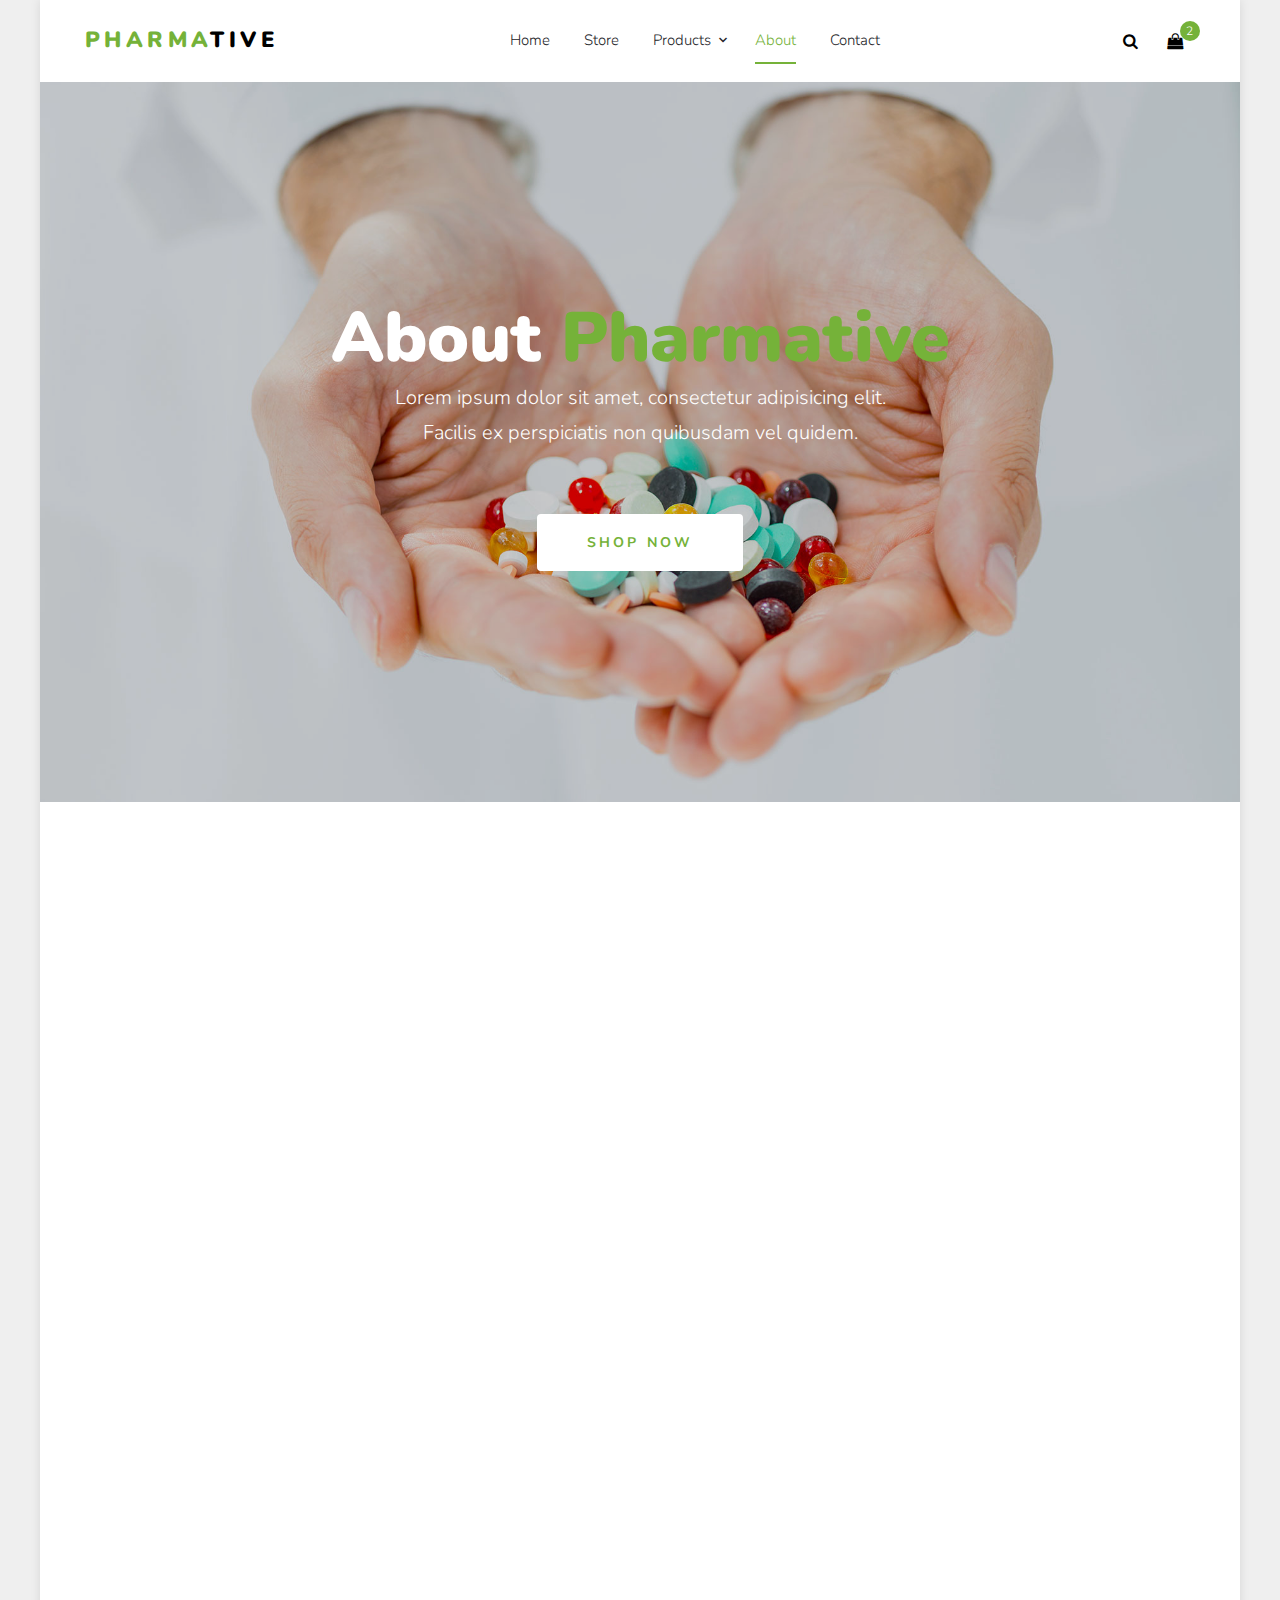
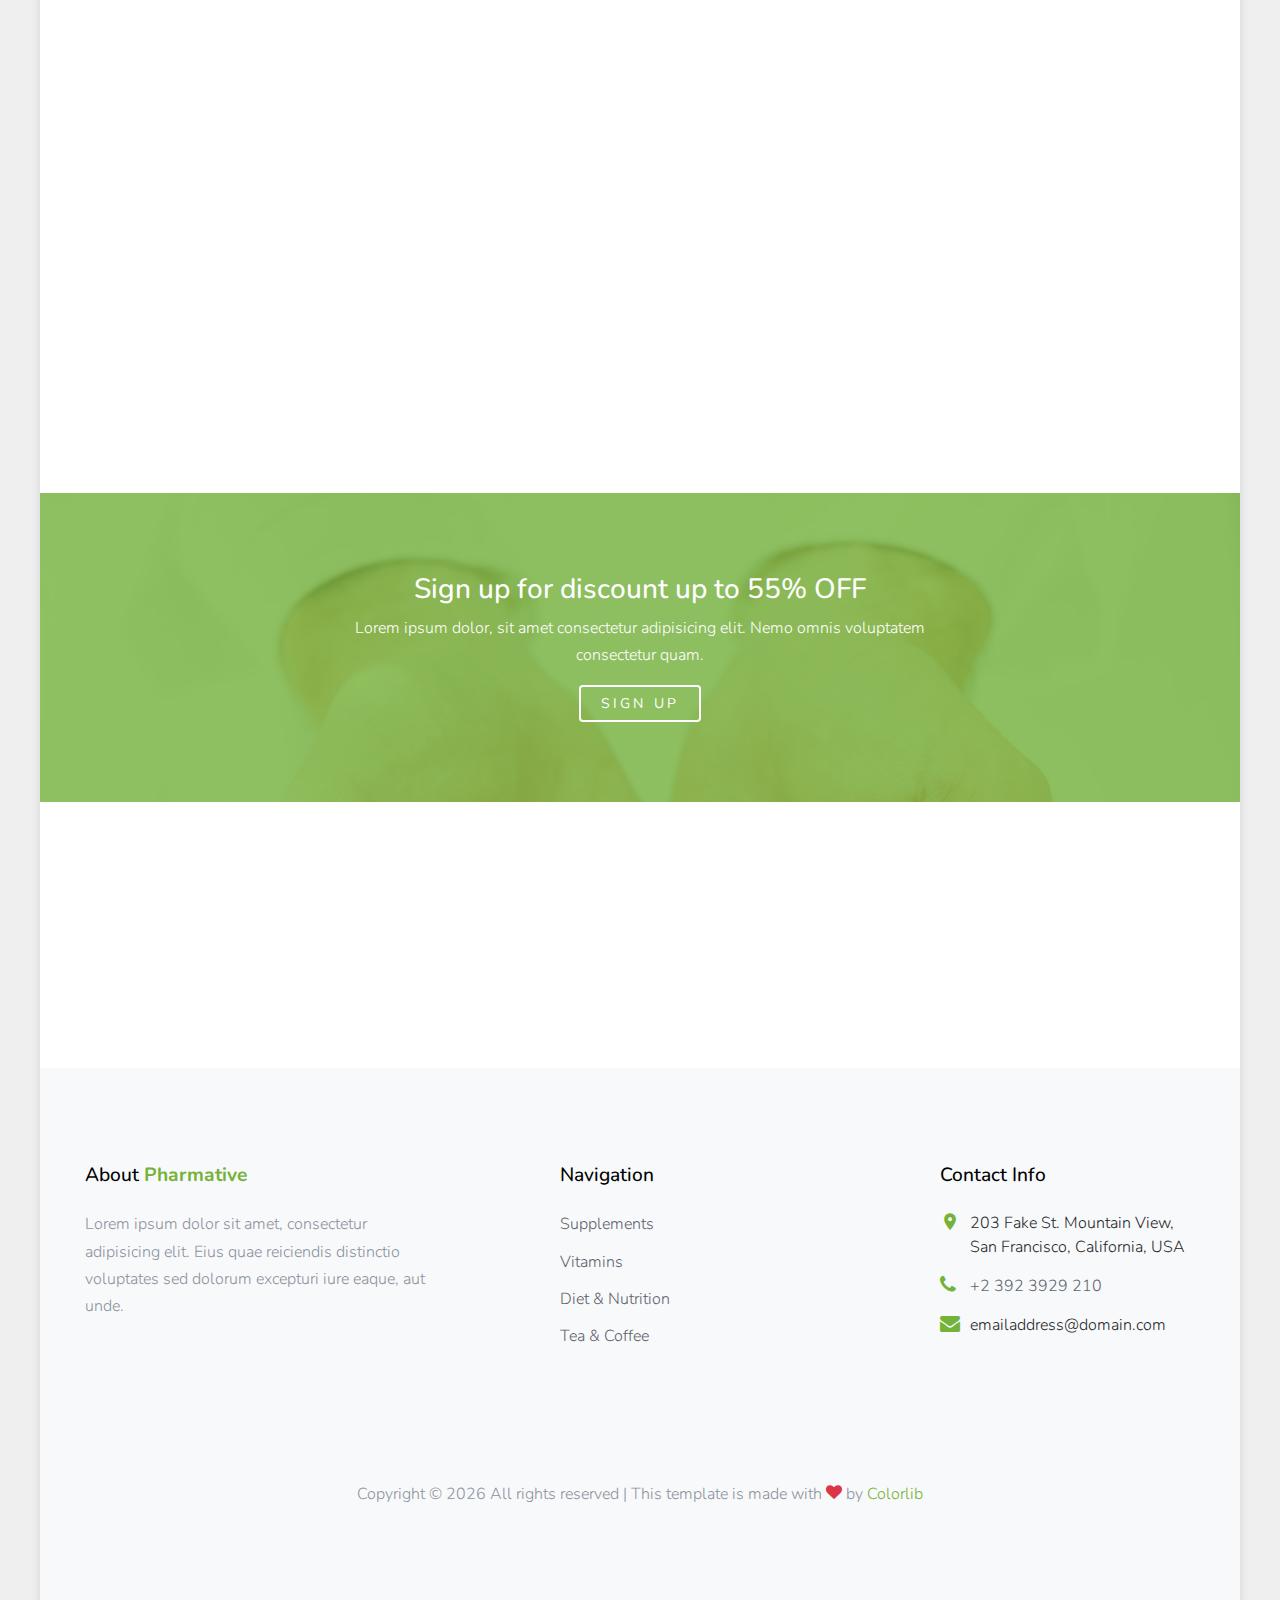
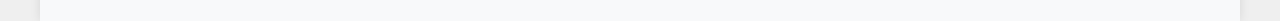
==== about.html @ bbf59eeb "commit 2" ====
<!DOCTYPE html>
<html lang="en">

<head>
  <title>Pharmative &mdash; Colorlib Template</title>
  <meta charset="utf-8">
  <meta name="viewport" content="width=device-width, initial-scale=1, shrink-to-fit=no">

  <link href="https://fonts.googleapis.com/css2?family=Nunito:wght@400;700&display=swap" rel="stylesheet">
  <link rel="stylesheet" href="fonts/icomoon/style.css">

  <link rel="stylesheet" href="css/bootstrap.min.css">
  <link rel="stylesheet" href="fonts/flaticon/font/flaticon.css">
  <link rel="stylesheet" href="css/magnific-popup.css">
  <link rel="stylesheet" href="css/jquery-ui.css">
  <link rel="stylesheet" href="css/owl.carousel.min.css">
  <link rel="stylesheet" href="css/owl.theme.default.min.css">


  <link rel="stylesheet" href="css/aos.css">

  <link rel="stylesheet" href="css/style.css">

</head>

<body>

  <div class="site-wrap">


    <div class="site-navbar py-2">

      <div class="search-wrap">
        <div class="container">
          <a href="#" class="search-close js-search-close"><span class="icon-close2"></span></a>
          <form action="#" method="post">
            <input type="text" class="form-control" placeholder="Search keyword and hit enter...">
          </form>
        </div>
      </div>

      <div class="container">
        <div class="d-flex align-items-center justify-content-between">
          <div class="logo">
            <div class="site-logo">
              <a href="index.html" class="js-logo-clone"><strong class="text-primary">Pharma</strong>tive</a>
            </div>
          </div>
          <div class="main-nav d-none d-lg-block">
            <nav class="site-navigation text-right text-md-center" role="navigation">
              <ul class="site-menu js-clone-nav d-none d-lg-block">
                <li><a href="index.html">Home</a></li>
                <li><a href="shop.html">Store</a></li>
                <li class="has-children">
                  <a href="#">Products</a>
                  <ul class="dropdown">
                    <li><a href="#">Supplements</a></li>
                    <li class="has-children">
                      <a href="#">Vitamins</a>
                      <ul class="dropdown">
                        <li><a href="#">Supplements</a></li>
                        <li><a href="#">Vitamins</a></li>
                        <li><a href="#">Diet &amp; Nutrition</a></li>
                        <li><a href="#">Tea &amp; Coffee</a></li>
                      </ul>
                    </li>
                    <li><a href="#">Diet &amp; Nutrition</a></li>
                    <li><a href="#">Tea &amp; Coffee</a></li>
                    
                  </ul>
                </li>
                <li class="active"><a href="about.html">About</a></li>
                <li><a href="contact.html">Contact</a></li>
              </ul>
            </nav>
          </div>
          <div class="icons">
            <a href="#" class="icons-btn d-inline-block js-search-open"><span class="icon-search"></span></a>
            <a href="cart.html" class="icons-btn d-inline-block bag">
              <span class="icon-shopping-bag"></span>
              <span class="number">2</span>
            </a>
            <a href="#" class="site-menu-toggle js-menu-toggle ml-3 d-inline-block d-lg-none"><span
                class="icon-menu"></span></a>
          </div>
        </div>
      </div>
    </div>

    <div class="site-blocks-cover overlay" style="background-image: url('images/hero_bg_2.jpg');">
      <div class="container">
        <div class="row">
          <div class="col-lg-12 mx-auto align-self-center">
            <div class="site-block-cover-content text-center">
              <h1 class="mb-0">About <strong class="text-primary">Pharmative</strong></h1>
              <div class="row justify-content-center mb-5">
                <div class="col-lg-6 text-center">
                  <p>Lorem ipsum dolor sit amet, consectetur adipisicing elit. Facilis ex perspiciatis non quibusdam vel quidem.</p>
                </div>
              </div>
              <p><a href="#" class="btn btn-primary px-5 py-3">Shop Now</a></p>
            </div>
          </div>
        </div>
      </div>
    </div>
    
    
    <div class="site-section py-5" data-aos="fade">
      <div class="container">
        <div class="row">
          <div class="col-lg-4">
            <h3 class="text-black h4">Why Us</h3>
            <p>Lorem ipsum dolor sit amet, consectetur adipisicing elit. Rem assumenda, delectus. Amet repellendus quidem, fugiat.</p>
            
          </div>
          <div class="col-lg-4">
            <h3 class="text-black h4">History</h3>
            <p>Lorem ipsum dolor sit amet, consectetur adipisicing elit. Assumenda iste aut, ut similique nobis ab?</p>
            
          </div>
          <div class="col-lg-4">
            <h3 class="text-black h4">Awards</h3>
            <p>Lorem ipsum dolor sit amet, consectetur adipisicing elit. Repudiandae nisi magni in fugit, ad laudantium.</p>
            
          </div>
        </div>
      </div>
    </div>    

    <div class="site-section bg-light custom-border-bottom" data-aos="fade">
      <div class="container">
        <div class="row justify-content-center mb-5">


          <div class="title-section text-center col-md-7">
            <h2>Our <strong class="text-primary">Leadership</strong></h2>
          </div>

        </div>
        <div class="row">
          <div class="col-md-6 col-lg-4 mb-5">
    
            <div class="block-38 text-center">
              <div class="block-38-img">
                <div class="block-38-header">
                  <img src="images/person_1.jpg" alt="Image placeholder" class="mb-4">
                  <h3 class="block-38-heading h4">Elizabeth Graham</h3>
                  <p class="block-38-subheading">CEO/Co-Founder</p>
                </div>
                <div class="block-38-body">
                  <p>Lorem ipsum dolor sit amet consectetur adipisicing elit. Vitae aut minima nihil sit distinctio
                    recusandae doloribus ut fugit officia voluptate soluta. </p>
                </div>
              </div>
            </div>
          </div>
          <div class="col-md-6 col-lg-4 mb-5">
            <div class="block-38 text-center">
              <div class="block-38-img">
                <div class="block-38-header">
                  <img src="images/person_2.jpg" alt="Image placeholder" class="mb-4">
                  <h3 class="block-38-heading h4">Jennifer Greive</h3>
                  <p class="block-38-subheading">Co-Founder</p>
                </div>
                <div class="block-38-body">
                  <p>Lorem ipsum dolor sit amet consectetur adipisicing elit. Vitae aut minima nihil sit distinctio
                    recusandae doloribus ut fugit officia voluptate soluta. </p>
                </div>
              </div>
            </div>
          </div>
          <div class="col-md-6 col-lg-4 mb-5">
            <div class="block-38 text-center">
              <div class="block-38-img">
                <div class="block-38-header">
                  <img src="images/person_3.jpg" alt="Image placeholder" class="mb-4">
                  <h3 class="block-38-heading h4">Patrick Marx</h3>
                  <p class="block-38-subheading">Marketing</p>
                </div>
                <div class="block-38-body">
                  <p>Lorem ipsum dolor sit amet consectetur adipisicing elit. Vitae aut minima nihil sit distinctio
                    recusandae doloribus ut fugit officia voluptate soluta. </p>
                </div>
              </div>
            </div>
          </div>
          <div class="col-md-6 col-lg-4 mb-5">
            <div class="block-38 text-center">
              <div class="block-38-img">
                <div class="block-38-header">
                  <img src="images/person_4.jpg" alt="Image placeholder" class="mb-4">
                  <h3 class="block-38-heading h4">Mike Coolbert</h3>
                  <p class="block-38-subheading">Sales Manager</p>
                </div>
                <div class="block-38-body">
                  <p>Lorem ipsum dolor sit amet consectetur adipisicing elit. Vitae aut minima nihil sit distinctio
                    recusandae doloribus ut fugit officia voluptate soluta. </p>
                </div>
              </div>
            </div>
          </div>

          <div class="col-md-6 col-lg-4 mb-5">
    
            <div class="block-38 text-center">
              <div class="block-38-img">
                <div class="block-38-header">
                  <img src="images/person_1.jpg" alt="Image placeholder" class="mb-4">
                  <h3 class="block-38-heading h4">Elizabeth Graham</h3>
                  <p class="block-38-subheading">CEO/Co-Founder</p>
                </div>
                <div class="block-38-body">
                  <p>Lorem ipsum dolor sit amet consectetur adipisicing elit. Vitae aut minima nihil sit distinctio
                    recusandae doloribus ut fugit officia voluptate soluta. </p>
                </div>
              </div>
            </div>
          </div>
          <div class="col-md-6 col-lg-4 mb-5">
            <div class="block-38 text-center">
              <div class="block-38-img">
                <div class="block-38-header">
                  <img src="images/person_2.jpg" alt="Image placeholder" class="mb-4">
                  <h3 class="block-38-heading h4">Jennifer Greive</h3>
                  <p class="block-38-subheading">Co-Founder</p>
                </div>
                <div class="block-38-body">
                  <p>Lorem ipsum dolor sit amet consectetur adipisicing elit. Vitae aut minima nihil sit distinctio
                    recusandae doloribus ut fugit officia voluptate soluta. </p>
                </div>
              </div>
            </div>
          </div>
        </div>
      </div>
    </div>

    <div class="site-section bg-image overlay" style="background-image: url('images/hero_bg_2.jpg');">
      <div class="container">
        <div class="row justify-content-center text-center">
         <div class="col-lg-7">
           <h3 class="text-white">Sign up for discount up to 55% OFF</h3>
           <p class="text-white">Lorem ipsum dolor, sit amet consectetur adipisicing elit. Nemo omnis voluptatem consectetur quam.</p>
           <p class="mb-0"><a href="#" class="btn btn-outline-white">Sign up</a></p>
         </div>
        </div>
      </div>
    </div>

    <div class="site-section site-section-sm site-blocks-1 border-0" data-aos="fade">
      <div class="container">
        <div class="row">
          <div class="col-md-6 col-lg-4 d-lg-flex mb-4 mb-lg-0 pl-4" data-aos="fade-up" data-aos-delay="">
            <div class="icon mr-4 align-self-start">
              <span class="icon-truck text-primary"></span>
            </div>
            <div class="text">
              <h2>Free Shipping</h2>
              <p>Lorem ipsum dolor sit amet, consectetur adipiscing elit. Phasellus at iaculis quam. Integer accumsan
                tincidunt fringilla.</p>
            </div>
          </div>
          <div class="col-md-6 col-lg-4 d-lg-flex mb-4 mb-lg-0 pl-4" data-aos="fade-up" data-aos-delay="100">
            <div class="icon mr-4 align-self-start">
              <span class="icon-refresh2 text-primary"></span>
            </div>
            <div class="text">
              <h2>Free Returns</h2>
              <p>Lorem ipsum dolor sit amet, consectetur adipiscing elit. Phasellus at iaculis quam. Integer accumsan
                tincidunt fringilla.</p>
            </div>
          </div>
          <div class="col-md-6 col-lg-4 d-lg-flex mb-4 mb-lg-0 pl-4" data-aos="fade-up" data-aos-delay="200">
            <div class="icon mr-4 align-self-start">
              <span class="icon-help text-primary"></span>
            </div>
            <div class="text">
              <h2>Customer Support</h2>
              <p>Lorem ipsum dolor sit amet, consectetur adipiscing elit. Phasellus at iaculis quam. Integer accumsan
                tincidunt fringilla.</p>
            </div>
          </div>
        </div>
      </div>
    </div>

    <footer class="site-footer bg-light">
      <div class="container">
        <div class="row">
          <div class="col-md-6 col-lg-4 mb-4 mb-lg-0">

            <div class="block-7">
              <h3 class="footer-heading mb-4">About <strong class="text-primary">Pharmative</strong></h3>
              <p>Lorem ipsum dolor sit amet, consectetur adipisicing elit. Eius quae reiciendis distinctio voluptates
                sed dolorum excepturi iure eaque, aut unde.</p>
            </div>

          </div>
          <div class="col-lg-3 mx-auto mb-5 mb-lg-0">
            <h3 class="footer-heading mb-4">Navigation</h3>
            <ul class="list-unstyled">
              <li><a href="#">Supplements</a></li>
              <li><a href="#">Vitamins</a></li>
              <li><a href="#">Diet &amp; Nutrition</a></li>
              <li><a href="#">Tea &amp; Coffee</a></li>
            </ul>
          </div>

          <div class="col-md-6 col-lg-3">
            <div class="block-5 mb-5">
              <h3 class="footer-heading mb-4">Contact Info</h3>
              <ul class="list-unstyled">
                <li class="address">203 Fake St. Mountain View, San Francisco, California, USA</li>
                <li class="phone"><a href="tel://23923929210">+2 392 3929 210</a></li>
                <li class="email">emailaddress@domain.com</li>
              </ul>
            </div>


          </div>
        </div>
        <div class="row pt-5 mt-5 text-center">
          <div class="col-md-12">
            <p>
              <!-- Link back to Colorlib can't be removed. Template is licensed under CC BY 3.0. -->
              Copyright &copy;
              <script>document.write(new Date().getFullYear());</script> All rights reserved | This template is made
              with <i class="icon-heart text-danger" aria-hidden="true"></i> by <a href="https://colorlib.com" target="_blank"
                class="text-primary">Colorlib</a>
              <!-- Link back to Colorlib can't be removed. Template is licensed under CC BY 3.0. -->
            </p>
          </div>

        </div>
      </div>
    </footer>
  </div>

  <script src="js/jquery-3.3.1.min.js"></script>
  <script src="js/jquery-ui.js"></script>
  <script src="js/popper.min.js"></script>
  <script src="js/bootstrap.min.js"></script>
  <script src="js/owl.carousel.min.js"></script>
  <script src="js/jquery.magnific-popup.min.js"></script>
  <script src="js/aos.js"></script>

  <script src="js/main.js"></script>

</body>

</html>
---- fonts/icomoon/style.css ----
@font-face {
  font-family: 'icomoon';
  src:  url('fonts/icomoon.eot?10si43');
  src:  url('fonts/icomoon.eot?10si43#iefix') format('embedded-opentype'),
    url('fonts/icomoon.ttf?10si43') format('truetype'),
    url('fonts/icomoon.woff?10si43') format('woff'),
    url('fonts/icomoon.svg?10si43#icomoon') format('svg');
  font-weight: normal;
  font-style: normal;
}

[class^="icon-"], [class*=" icon-"] {
  /* use !important to prevent issues with browser extensions that change fonts */
  font-family: 'icomoon' !important;
  speak: none;
  font-style: normal;
  font-weight: normal;
  font-variant: normal;
  text-transform: none;
  line-height: 1;

  /* Better Font Rendering =========== */
  -webkit-font-smoothing: antialiased;
  -moz-osx-font-smoothing: grayscale;
}

.icon-asterisk:before {
  content: "\f069";
}
.icon-plus:before {
  content: "\f067";
}
.icon-question:before {
  content: "\f128";
}
.icon-minus:before {
  content: "\f068";
}
.icon-glass:before {
  content: "\f000";
}
.icon-music:before {
  content: "\f001";
}
.icon-search:before {
  content: "\f002";
}
.icon-envelope-o:before {
  content: "\f003";
}
.icon-heart:before {
  content: "\f004";
}
.icon-star:before {
  content: "\f005";
}
.icon-star-o:before {
  content: "\f006";
}
.icon-user:before {
  content: "\f007";
}
.icon-film:before {
  content: "\f008";
}
.icon-th-large:before {
  content: "\f009";
}
.icon-th:before {
  content: "\f00a";
}
.icon-th-list:before {
  content: "\f00b";
}
.icon-check:before {
  content: "\f00c";
}
.icon-close:before {
  content: "\f00d";
}
.icon-remove:before {
  content: "\f00d";
}
.icon-times:before {
  content: "\f00d";
}
.icon-search-plus:before {
  content: "\f00e";
}
.icon-search-minus:before {
  content: "\f010";
}
.icon-power-off:before {
  content: "\f011";
}
.icon-signal:before {
  content: "\f012";
}
.icon-cog:before {
  content: "\f013";
}
.icon-gear:before {
  content: "\f013";
}
.icon-trash-o:before {
  content: "\f014";
}
.icon-home:before {
  content: "\f015";
}
.icon-file-o:before {
  content: "\f016";
}
.icon-clock-o:before {
  content: "\f017";
}
.icon-road:before {
  content: "\f018";
}
.icon-download:before {
  content: "\f019";
}
.icon-arrow-circle-o-down:before {
  content: "\f01a";
}
.icon-arrow-circle-o-up:before {
  content: "\f01b";
}
.icon-inbox:before {
  content: "\f01c";
}
.icon-play-circle-o:before {
  content: "\f01d";
}
.icon-repeat:before {
  content: "\f01e";
}
.icon-rotate-right:before {
  content: "\f01e";
}
.icon-refresh:before {
  content: "\f021";
}
.icon-list-alt:before {
  content: "\f022";
}
.icon-lock:before {
  content: "\f023";
}
.icon-flag:before {
  content: "\f024";
}
.icon-headphones:before {
  content: "\f025";
}
.icon-volume-off:before {
  content: "\f026";
}
.icon-volume-down:before {
  content: "\f027";
}
.icon-volume-up:before {
  content: "\f028";
}
.icon-qrcode:before {
  content: "\f029";
}
.icon-barcode:before {
  content: "\f02a";
}
.icon-tag:before {
  content: "\f02b";
}
.icon-tags:before {
  content: "\f02c";
}
.icon-book:before {
  content: "\f02d";
}
.icon-bookmark:before {
  content: "\f02e";
}
.icon-print:before {
  content: "\f02f";
}
.icon-camera:before {
  content: "\f030";
}
.icon-font:before {
  content: "\f031";
}
.icon-bold:before {
  content: "\f032";
}
.icon-italic:before {
  content: "\f033";
}
.icon-text-height:before {
  content: "\f034";
}
.icon-text-width:before {
  content: "\f035";
}
.icon-align-left:before {
  content: "\f036";
}
.icon-align-center:before {
  content: "\f037";
}
.icon-align-right:before {
  content: "\f038";
}
.icon-align-justify:before {
  content: "\f039";
}
.icon-list:before {
  content: "\f03a";
}
.icon-dedent:before {
  content: "\f03b";
}
.icon-outdent:before {
  content: "\f03b";
}
.icon-indent:before {
  content: "\f03c";
}
.icon-video-camera:before {
  content: "\f03d";
}
.icon-image:before {
  content: "\f03e";
}
.icon-photo:before {
  content: "\f03e";
}
.icon-picture-o:before {
  content: "\f03e";
}
.icon-pencil:before {
  content: "\f040";
}
.icon-map-marker:before {
  content: "\f041";
}
.icon-adjust:before {
  content: "\f042";
}
.icon-tint:before {
  content: "\f043";
}
.icon-edit:before {
  content: "\f044";
}
.icon-pencil-square-o:before {
  content: "\f044";
}
.icon-share-square-o:before {
  content: "\f045";
}
.icon-check-square-o:before {
  content: "\f046";
}
.icon-arrows:before {
  content: "\f047";
}
.icon-step-backward:before {
  content: "\f048";
}
.icon-fast-backward:before {
  content: "\f049";
}
.icon-backward:before {
  content: "\f04a";
}
.icon-play:before {
  content: "\f04b";
}
.icon-pause:before {
  content: "\f04c";
}
.icon-stop:before {
  content: "\f04d";
}
.icon-forward:before {
  content: "\f04e";
}
.icon-fast-forward:before {
  content: "\f050";
}
.icon-step-forward:before {
  content: "\f051";
}
.icon-eject:before {
  content: "\f052";
}
.icon-chevron-left:before {
  content: "\f053";
}
.icon-chevron-right:before {
  content: "\f054";
}
.icon-plus-circle:before {
  content: "\f055";
}
.icon-minus-circle:before {
  content: "\f056";
}
.icon-times-circle:before {
  content: "\f057";
}
.icon-check-circle:before {
  content: "\f058";
}
.icon-question-circle:before {
  content: "\f059";
}
.icon-info-circle:before {
  content: "\f05a";
}
.icon-crosshairs:before {
  content: "\f05b";
}
.icon-times-circle-o:before {
  content: "\f05c";
}
.icon-check-circle-o:before {
  content: "\f05d";
}
.icon-ban:before {
  content: "\f05e";
}
.icon-arrow-left:before {
  content: "\f060";
}
.icon-arrow-right:before {
  content: "\f061";
}
.icon-arrow-up:before {
  content: "\f062";
}
.icon-arrow-down:before {
  content: "\f063";
}
.icon-mail-forward:before {
  content: "\f064";
}
.icon-share:before {
  content: "\f064";
}
.icon-expand:before {
  content: "\f065";
}
.icon-compress:before {
  content: "\f066";
}
.icon-exclamation-circle:before {
  content: "\f06a";
}
.icon-gift:before {
  content: "\f06b";
}
.icon-leaf:before {
  content: "\f06c";
}
.icon-fire:before {
  content: "\f06d";
}
.icon-eye:before {
  content: "\f06e";
}
.icon-eye-slash:before {
  content: "\f070";
}
.icon-exclamation-triangle:before {
  content: "\f071";
}
.icon-warning:before {
  content: "\f071";
}
.icon-plane:before {
  content: "\f072";
}
.icon-calendar:before {
  content: "\f073";
}
.icon-random:before {
  content: "\f074";
}
.icon-comment:before {
  content: "\f075";
}
.icon-magnet:before {
  content: "\f076";
}
.icon-chevron-up:before {
  content: "\f077";
}
.icon-chevron-down:before {
  content: "\f078";
}
.icon-retweet:before {
  content: "\f079";
}
.icon-shopping-cart:before {
  content: "\f07a";
}
.icon-folder:before {
  content: "\f07b";
}
.icon-folder-open:before {
  content: "\f07c";
}
.icon-arrows-v:before {
  content: "\f07d";
}
.icon-arrows-h:before {
  content: "\f07e";
}
.icon-bar-chart:before {
  content: "\f080";
}
.icon-bar-chart-o:before {
  content: "\f080";
}
.icon-twitter-square:before {
  content: "\f081";
}
.icon-facebook-square:before {
  content: "\f082";
}
.icon-camera-retro:before {
  content: "\f083";
}
.icon-key:before {
  content: "\f084";
}
.icon-cogs:before {
  content: "\f085";
}
.icon-gears:before {
  content: "\f085";
}
.icon-comments:before {
  content: "\f086";
}
.icon-thumbs-o-up:before {
  content: "\f087";
}
.icon-thumbs-o-down:before {
  content: "\f088";
}
.icon-star-half:before {
  content: "\f089";
}
.icon-heart-o:before {
  content: "\f08a";
}
.icon-sign-out:before {
  content: "\f08b";
}
.icon-linkedin-square:before {
  content: "\f08c";
}
.icon-thumb-tack:before {
  content: "\f08d";
}
.icon-external-link:before {
  content: "\f08e";
}
.icon-sign-in:before {
  content: "\f090";
}
.icon-trophy:before {
  content: "\f091";
}
.icon-github-square:before {
  content: "\f092";
}
.icon-upload:before {
  content: "\f093";
}
.icon-lemon-o:before {
  content: "\f094";
}
.icon-phone:before {
  content: "\f095";
}
.icon-square-o:before {
  content: "\f096";
}
.icon-bookmark-o:before {
  content: "\f097";
}
.icon-phone-square:before {
  content: "\f098";
}
.icon-twitter:before {
  content: "\f099";
}
.icon-facebook:before {
  content: "\f09a";
}
.icon-facebook-f:before {
  content: "\f09a";
}
.icon-github:before {
  content: "\f09b";
}
.icon-unlock:before {
  content: "\f09c";
}
.icon-credit-card:before {
  content: "\f09d";
}
.icon-feed:before {
  content: "\f09e";
}
.icon-rss:before {
  content: "\f09e";
}
.icon-hdd-o:before {
  content: "\f0a0";
}
.icon-bullhorn:before {
  content: "\f0a1";
}
.icon-bell-o:before {
  content: "\f0a2";
}
.icon-certificate:before {
  content: "\f0a3";
}
.icon-hand-o-right:before {
  content: "\f0a4";
}
.icon-hand-o-left:before {
  content: "\f0a5";
}
.icon-hand-o-up:before {
  content: "\f0a6";
}
.icon-hand-o-down:before {
  content: "\f0a7";
}
.icon-arrow-circle-left:before {
  content: "\f0a8";
}
.icon-arrow-circle-right:before {
  content: "\f0a9";
}
.icon-arrow-circle-up:before {
  content: "\f0aa";
}
.icon-arrow-circle-down:before {
  content: "\f0ab";
}
.icon-globe:before {
  content: "\f0ac";
}
.icon-wrench:before {
  content: "\f0ad";
}
.icon-tasks:before {
  content: "\f0ae";
}
.icon-filter:before {
  content: "\f0b0";
}
.icon-briefcase:before {
  content: "\f0b1";
}
.icon-arrows-alt:before {
  content: "\f0b2";
}
.icon-group:before {
  content: "\f0c0";
}
.icon-users:before {
  content: "\f0c0";
}
.icon-chain:before {
  content: "\f0c1";
}
.icon-link:before {
  content: "\f0c1";
}
.icon-cloud:before {
  content: "\f0c2";
}
.icon-flask:before {
  content: "\f0c3";
}
.icon-cut:before {
  content: "\f0c4";
}
.icon-scissors:before {
  content: "\f0c4";
}
.icon-copy:before {
  content: "\f0c5";
}
.icon-files-o:before {
  content: "\f0c5";
}
.icon-paperclip:before {
  content: "\f0c6";
}
.icon-floppy-o:before {
  content: "\f0c7";
}
.icon-save:before {
  content: "\f0c7";
}
.icon-square:before {
  content: "\f0c8";
}
.icon-bars:before {
  content: "\f0c9";
}
.icon-navicon:before {
  content: "\f0c9";
}
.icon-reorder:before {
  content: "\f0c9";
}
.icon-list-ul:before {
  content: "\f0ca";
}
.icon-list-ol:before {
  content: "\f0cb";
}
.icon-strikethrough:before {
  content: "\f0cc";
}
.icon-underline:before {
  content: "\f0cd";
}
.icon-table:before {
  content: "\f0ce";
}
.icon-magic:before {
  content: "\f0d0";
}
.icon-truck:before {
  content: "\f0d1";
}
.icon-pinterest:before {
  content: "\f0d2";
}
.icon-pinterest-square:before {
  content: "\f0d3";
}
.icon-google-plus-square:before {
  content: "\f0d4";
}
.icon-google-plus:before {
  content: "\f0d5";
}
.icon-money:before {
  content: "\f0d6";
}
.icon-caret-down:before {
  content: "\f0d7";
}
.icon-caret-up:before {
  content: "\f0d8";
}
.icon-caret-left:before {
  content: "\f0d9";
}
.icon-caret-right:before {
  content: "\f0da";
}
.icon-columns:before {
  content: "\f0db";
}
.icon-sort:before {
  content: "\f0dc";
}
.icon-unsorted:before {
  content: "\f0dc";
}
.icon-sort-desc:before {
  content: "\f0dd";
}
.icon-sort-down:before {
  content: "\f0dd";
}
.icon-sort-asc:before {
  content: "\f0de";
}
.icon-sort-up:before {
  content: "\f0de";
}
.icon-envelope:before {
  content: "\f0e0";
}
.icon-linkedin:before {
  content: "\f0e1";
}
.icon-rotate-left:before {
  content: "\f0e2";
}
.icon-undo:before {
  content: "\f0e2";
}
.icon-gavel:before {
  content: "\f0e3";
}
.icon-legal:before {
  content: "\f0e3";
}
.icon-dashboard:before {
  content: "\f0e4";
}
.icon-tachometer:before {
  content: "\f0e4";
}
.icon-comment-o:before {
  content: "\f0e5";
}
.icon-comments-o:before {
  content: "\f0e6";
}
.icon-bolt:before {
  content: "\f0e7";
}
.icon-flash:before {
  content: "\f0e7";
}
.icon-sitemap:before {
  content: "\f0e8";
}
.icon-umbrella:before {
  content: "\f0e9";
}
.icon-clipboard:before {
  content: "\f0ea";
}
.icon-paste:before {
  content: "\f0ea";
}
.icon-lightbulb-o:before {
  content: "\f0eb";
}
.icon-exchange:before {
  content: "\f0ec";
}
.icon-cloud-download:before {
  content: "\f0ed";
}
.icon-cloud-upload:before {
  content: "\f0ee";
}
.icon-user-md:before {
  content: "\f0f0";
}
.icon-stethoscope:before {
  content: "\f0f1";
}
.icon-suitcase:before {
  content: "\f0f2";
}
.icon-bell:before {
  content: "\f0f3";
}
.icon-coffee:before {
  content: "\f0f4";
}
.icon-cutlery:before {
  content: "\f0f5";
}
.icon-file-text-o:before {
  content: "\f0f6";
}
.icon-building-o:before {
  content: "\f0f7";
}
.icon-hospital-o:before {
  content: "\f0f8";
}
.icon-ambulance:before {
  content: "\f0f9";
}
.icon-medkit:before {
  content: "\f0fa";
}
.icon-fighter-jet:before {
  content: "\f0fb";
}
.icon-beer:before {
  content: "\f0fc";
}
.icon-h-square:before {
  content: "\f0fd";
}
.icon-plus-square:before {
  content: "\f0fe";
}
.icon-angle-double-left:before {
  content: "\f100";
}
.icon-angle-double-right:before {
  content: "\f101";
}
.icon-angle-double-up:before {
  content: "\f102";
}
.icon-angle-double-down:before {
  content: "\f103";
}
.icon-angle-left:before {
  content: "\f104";
}
.icon-angle-right:before {
  content: "\f105";
}
.icon-angle-up:before {
  content: "\f106";
}
.icon-angle-down:before {
  content: "\f107";
}
.icon-desktop:before {
  content: "\f108";
}
.icon-laptop:before {
  content: "\f109";
}
.icon-tablet:before {
  content: "\f10a";
}
.icon-mobile:before {
  content: "\f10b";
}
.icon-mobile-phone:before {
  content: "\f10b";
}
.icon-circle-o:before {
  content: "\f10c";
}
.icon-quote-left:before {
  content: "\f10d";
}
.icon-quote-right:before {
  content: "\f10e";
}
.icon-spinner:before {
  content: "\f110";
}
.icon-circle:before {
  content: "\f111";
}
.icon-mail-reply:before {
  content: "\f112";
}
.icon-reply:before {
  content: "\f112";
}
.icon-github-alt:before {
  content: "\f113";
}
.icon-folder-o:before {
  content: "\f114";
}
.icon-folder-open-o:before {
  content: "\f115";
}
.icon-smile-o:before {
  content: "\f118";
}
.icon-frown-o:before {
  content: "\f119";
}
.icon-meh-o:before {
  content: "\f11a";
}
.icon-gamepad:before {
  content: "\f11b";
}
.icon-keyboard-o:before {
  content: "\f11c";
}
.icon-flag-o:before {
  content: "\f11d";
}
.icon-flag-checkered:before {
  content: "\f11e";
}
.icon-terminal:before {
  content: "\f120";
}
.icon-code:before {
  content: "\f121";
}
.icon-mail-reply-all:before {
  content: "\f122";
}
.icon-reply-all:before {
  content: "\f122";
}
.icon-star-half-empty:before {
  content: "\f123";
}
.icon-star-half-full:before {
  content: "\f123";
}
.icon-star-half-o:before {
  content: "\f123";
}
.icon-location-arrow:before {
  content: "\f124";
}
.icon-crop:before {
  content: "\f125";
}
.icon-code-fork:before {
  content: "\f126";
}
.icon-chain-broken:before {
  content: "\f127";
}
.icon-unlink:before {
  content: "\f127";
}
.icon-info:before {
  content: "\f129";
}
.icon-exclamation:before {
  content: "\f12a";
}
.icon-superscript:before {
  content: "\f12b";
}
.icon-subscript:before {
  content: "\f12c";
}
.icon-eraser:before {
  content: "\f12d";
}
.icon-puzzle-piece:before {
  content: "\f12e";
}
.icon-microphone:before {
  content: "\f130";
}
.icon-microphone-slash:before {
  content: "\f131";
}
.icon-shield:before {
  content: "\f132";
}
.icon-calendar-o:before {
  content: "\f133";
}
.icon-fire-extinguisher:before {
  content: "\f134";
}
.icon-rocket:before {
  content: "\f135";
}
.icon-maxcdn:before {
  content: "\f136";
}
.icon-chevron-circle-left:before {
  content: "\f137";
}
.icon-chevron-circle-right:before {
  content: "\f138";
}
.icon-chevron-circle-up:before {
  content: "\f139";
}
.icon-chevron-circle-down:before {
  content: "\f13a";
}
.icon-html5:before {
  content: "\f13b";
}
.icon-css3:before {
  content: "\f13c";
}
.icon-anchor:before {
  content: "\f13d";
}
.icon-unlock-alt:before {
  content: "\f13e";
}
.icon-bullseye:before {
  content: "\f140";
}
.icon-ellipsis-h:before {
  content: "\f141";
}
.icon-ellipsis-v:before {
  content: "\f142";
}
.icon-rss-square:before {
  content: "\f143";
}
.icon-play-circle:before {
  content: "\f144";
}
.icon-ticket:before {
  content: "\f145";
}
.icon-minus-square:before {
  content: "\f146";
}
.icon-minus-square-o:before {
  content: "\f147";
}
.icon-level-up:before {
  content: "\f148";
}
.icon-level-down:before {
  content: "\f149";
}
.icon-check-square:before {
  content: "\f14a";
}
.icon-pencil-square:before {
  content: "\f14b";
}
.icon-external-link-square:before {
  content: "\f14c";
}
.icon-share-square:before {
  content: "\f14d";
}
.icon-compass:before {
  content: "\f14e";
}
.icon-caret-square-o-down:before {
  content: "\f150";
}
.icon-toggle-down:before {
  content: "\f150";
}
.icon-caret-square-o-up:before {
  content: "\f151";
}
.icon-toggle-up:before {
  content: "\f151";
}
.icon-caret-square-o-right:before {
  content: "\f152";
}
.icon-toggle-right:before {
  content: "\f152";
}
.icon-eur:before {
  content: "\f153";
}
.icon-euro:before {
  content: "\f153";
}
.icon-gbp:before {
  content: "\f154";
}
.icon-dollar:before {
  content: "\f155";
}
.icon-usd:before {
  content: "\f155";
}
.icon-inr:before {
  content: "\f156";
}
.icon-rupee:before {
  content: "\f156";
}
.icon-cny:before {
  content: "\f157";
}
.icon-jpy:before {
  content: "\f157";
}
.icon-rmb:before {
  content: "\f157";
}
.icon-yen:before {
  content: "\f157";
}
.icon-rouble:before {
  content: "\f158";
}
.icon-rub:before {
  content: "\f158";
}
.icon-ruble:before {
  content: "\f158";
}
.icon-krw:before {
  content: "\f159";
}
.icon-won:before {
  content: "\f159";
}
.icon-bitcoin:before {
  content: "\f15a";
}
.icon-btc:before {
  content: "\f15a";
}
.icon-file:before {
  content: "\f15b";
}
.icon-file-text:before {
  content: "\f15c";
}
.icon-sort-alpha-asc:before {
  content: "\f15d";
}
.icon-sort-alpha-desc:before {
  content: "\f15e";
}
.icon-sort-amount-asc:before {
  content: "\f160";
}
.icon-sort-amount-desc:before {
  content: "\f161";
}
.icon-sort-numeric-asc:before {
  content: "\f162";
}
.icon-sort-numeric-desc:before {
  content: "\f163";
}
.icon-thumbs-up:before {
  content: "\f164";
}
.icon-thumbs-down:before {
  content: "\f165";
}
.icon-youtube-square:before {
  content: "\f166";
}
.icon-youtube:before {
  content: "\f167";
}
.icon-xing:before {
  content: "\f168";
}
.icon-xing-square:before {
  content: "\f169";
}
.icon-youtube-play:before {
  content: "\f16a";
}
.icon-dropbox:before {
  content: "\f16b";
}
.icon-stack-overflow:before {
  content: "\f16c";
}
.icon-instagram:before {
  content: "\f16d";
}
.icon-flickr:before {
  content: "\f16e";
}
.icon-adn:before {
  content: "\f170";
}
.icon-bitbucket:before {
  content: "\f171";
}
.icon-bitbucket-square:before {
  content: "\f172";
}
.icon-tumblr:before {
  content: "\f173";
}
.icon-tumblr-square:before {
  content: "\f174";
}
.icon-long-arrow-down:before {
  content: "\f175";
}
.icon-long-arrow-up:before {
  content: "\f176";
}
.icon-long-arrow-left:before {
  content: "\f177";
}
.icon-long-arrow-right:before {
  content: "\f178";
}
.icon-apple:before {
  content: "\f179";
}
.icon-windows:before {
  content: "\f17a";
}
.icon-android:before {
  content: "\f17b";
}
.icon-linux:before {
  content: "\f17c";
}
.icon-dribbble:before {
  content: "\f17d";
}
.icon-skype:before {
  content: "\f17e";
}
.icon-foursquare:before {
  content: "\f180";
}
.icon-trello:before {
  content: "\f181";
}
.icon-female:before {
  content: "\f182";
}
.icon-male:before {
  content: "\f183";
}
.icon-gittip:before {
  content: "\f184";
}
.icon-gratipay:before {
  content: "\f184";
}
.icon-sun-o:before {
  content: "\f185";
}
.icon-moon-o:before {
  content: "\f186";
}
.icon-archive:before {
  content: "\f187";
}
.icon-bug:before {
  content: "\f188";
}
.icon-vk:before {
  content: "\f189";
}
.icon-weibo:before {
  content: "\f18a";
}
.icon-renren:before {
  content: "\f18b";
}
.icon-pagelines:before {
  content: "\f18c";
}
.icon-stack-exchange:before {
  content: "\f18d";
}
.icon-arrow-circle-o-right:before {
  content: "\f18e";
}
.icon-arrow-circle-o-left:before {
  content: "\f190";
}
.icon-caret-square-o-left:before {
  content: "\f191";
}
.icon-toggle-left:before {
  content: "\f191";
}
.icon-dot-circle-o:before {
  content: "\f192";
}
.icon-wheelchair:before {
  content: "\f193";
}
.icon-vimeo-square:before {
  content: "\f194";
}
.icon-try:before {
  content: "\f195";
}
.icon-turkish-lira:before {
  content: "\f195";
}
.icon-plus-square-o:before {
  content: "\f196";
}
.icon-space-shuttle:before {
  content: "\f197";
}
.icon-slack:before {
  content: "\f198";
}
.icon-envelope-square:before {
  content: "\f199";
}
.icon-wordpress:before {
  content: "\f19a";
}
.icon-openid:before {
  content: "\f19b";
}
.icon-bank:before {
  content: "\f19c";
}
.icon-institution:before {
  content: "\f19c";
}
.icon-university:before {
  content: "\f19c";
}
.icon-graduation-cap:before {
  content: "\f19d";
}
.icon-mortar-board:before {
  content: "\f19d";
}
.icon-yahoo:before {
  content: "\f19e";
}
.icon-google:before {
  content: "\f1a0";
}
.icon-reddit:before {
  content: "\f1a1";
}
.icon-reddit-square:before {
  content: "\f1a2";
}
.icon-stumbleupon-circle:before {
  content: "\f1a3";
}
.icon-stumbleupon:before {
  content: "\f1a4";
}
.icon-delicious:before {
  content: "\f1a5";
}
.icon-digg:before {
  content: "\f1a6";
}
.icon-pied-piper-pp:before {
  content: "\f1a7";
}
.icon-pied-piper-alt:before {
  content: "\f1a8";
}
.icon-drupal:before {
  content: "\f1a9";
}
.icon-joomla:before {
  content: "\f1aa";
}
.icon-language:before {
  content: "\f1ab";
}
.icon-fax:before {
  content: "\f1ac";
}
.icon-building:before {
  content: "\f1ad";
}
.icon-child:before {
  content: "\f1ae";
}
.icon-paw:before {
  content: "\f1b0";
}
.icon-spoon:before {
  content: "\f1b1";
}
.icon-cube:before {
  content: "\f1b2";
}
.icon-cubes:before {
  content: "\f1b3";
}
.icon-behance:before {
  content: "\f1b4";
}
.icon-behance-square:before {
  content: "\f1b5";
}
.icon-steam:before {
  content: "\f1b6";
}
.icon-steam-square:before {
  content: "\f1b7";
}
.icon-recycle:before {
  content: "\f1b8";
}
.icon-automobile:before {
  content: "\f1b9";
}
.icon-car:before {
  content: "\f1b9";
}
.icon-cab:before {
  content: "\f1ba";
}
.icon-taxi:before {
  content: "\f1ba";
}
.icon-tree:before {
  content: "\f1bb";
}
.icon-spotify:before {
  content: "\f1bc";
}
.icon-deviantart:before {
  content: "\f1bd";
}
.icon-soundcloud:before {
  content: "\f1be";
}
.icon-database:before {
  content: "\f1c0";
}
.icon-file-pdf-o:before {
  content: "\f1c1";
}
.icon-file-word-o:before {
  content: "\f1c2";
}
.icon-file-excel-o:before {
  content: "\f1c3";
}
.icon-file-powerpoint-o:before {
  content: "\f1c4";
}
.icon-file-image-o:before {
  content: "\f1c5";
}
.icon-file-photo-o:before {
  content: "\f1c5";
}
.icon-file-picture-o:before {
  content: "\f1c5";
}
.icon-file-archive-o:before {
  content: "\f1c6";
}
.icon-file-zip-o:before {
  content: "\f1c6";
}
.icon-file-audio-o:before {
  content: "\f1c7";
}
.icon-file-sound-o:before {
  content: "\f1c7";
}
.icon-file-movie-o:before {
  content: "\f1c8";
}
.icon-file-video-o:before {
  content: "\f1c8";
}
.icon-file-code-o:before {
  content: "\f1c9";
}
.icon-vine:before {
  content: "\f1ca";
}
.icon-codepen:before {
  content: "\f1cb";
}
.icon-jsfiddle:before {
  content: "\f1cc";
}
.icon-life-bouy:before {
  content: "\f1cd";
}
.icon-life-buoy:before {
  content: "\f1cd";
}
.icon-life-ring:before {
  content: "\f1cd";
}
.icon-life-saver:before {
  content: "\f1cd";
}
.icon-support:before {
  content: "\f1cd";
}
.icon-circle-o-notch:before {
  content: "\f1ce";
}
.icon-ra:before {
  content: "\f1d0";
}
.icon-rebel:before {
  content: "\f1d0";
}
.icon-resistance:before {
  content: "\f1d0";
}
.icon-empire:before {
  content: "\f1d1";
}
.icon-ge:before {
  content: "\f1d1";
}
.icon-git-square:before {
  content: "\f1d2";
}
.icon-git:before {
  content: "\f1d3";
}
.icon-hacker-news:before {
  content: "\f1d4";
}
.icon-y-combinator-square:before {
  content: "\f1d4";
}
.icon-yc-square:before {
  content: "\f1d4";
}
.icon-tencent-weibo:before {
  content: "\f1d5";
}
.icon-qq:before {
  content: "\f1d6";
}
.icon-wechat:before {
  content: "\f1d7";
}
.icon-weixin:before {
  content: "\f1d7";
}
.icon-paper-plane:before {
  content: "\f1d8";
}
.icon-send:before {
  content: "\f1d8";
}
.icon-paper-plane-o:before {
  content: "\f1d9";
}
.icon-send-o:before {
  content: "\f1d9";
}
.icon-history:before {
  content: "\f1da";
}
.icon-circle-thin:before {
  content: "\f1db";
}
.icon-header:before {
  content: "\f1dc";
}
.icon-paragraph:before {
  content: "\f1dd";
}
.icon-sliders:before {
  content: "\f1de";
}
.icon-share-alt:before {
  content: "\f1e0";
}
.icon-share-alt-square:before {
  content: "\f1e1";
}
.icon-bomb:before {
  content: "\f1e2";
}
.icon-futbol-o:before {
  content: "\f1e3";
}
.icon-soccer-ball-o:before {
  content: "\f1e3";
}
.icon-tty:before {
  content: "\f1e4";
}
.icon-binoculars:before {
  content: "\f1e5";
}
.icon-plug:before {
  content: "\f1e6";
}
.icon-slideshare:before {
  content: "\f1e7";
}
.icon-twitch:before {
  content: "\f1e8";
}
.icon-yelp:before {
  content: "\f1e9";
}
.icon-newspaper-o:before {
  content: "\f1ea";
}
.icon-wifi:before {
  content: "\f1eb";
}
.icon-calculator:before {
  content: "\f1ec";
}
.icon-paypal:before {
  content: "\f1ed";
}
.icon-google-wallet:before {
  content: "\f1ee";
}
.icon-cc-visa:before {
  content: "\f1f0";
}
.icon-cc-mastercard:before {
  content: "\f1f1";
}
.icon-cc-discover:before {
  content: "\f1f2";
}
.icon-cc-amex:before {
  content: "\f1f3";
}
.icon-cc-paypal:before {
  content: "\f1f4";
}
.icon-cc-stripe:before {
  content: "\f1f5";
}
.icon-bell-slash:before {
  content: "\f1f6";
}
.icon-bell-slash-o:before {
  content: "\f1f7";
}
.icon-trash:before {
  content: "\f1f8";
}
.icon-copyright:before {
  content: "\f1f9";
}
.icon-at:before {
  content: "\f1fa";
}
.icon-eyedropper:before {
  content: "\f1fb";
}
.icon-paint-brush:before {
  content: "\f1fc";
}
.icon-birthday-cake:before {
  content: "\f1fd";
}
.icon-area-chart:before {
  content: "\f1fe";
}
.icon-pie-chart:before {
  content: "\f200";
}
.icon-line-chart:before {
  content: "\f201";
}
.icon-lastfm:before {
  content: "\f202";
}
.icon-lastfm-square:before {
  content: "\f203";
}
.icon-toggle-off:before {
  content: "\f204";
}
.icon-toggle-on:before {
  content: "\f205";
}
.icon-bicycle:before {
  content: "\f206";
}
.icon-bus:before {
  content: "\f207";
}
.icon-ioxhost:before {
  content: "\f208";
}
.icon-angellist:before {
  content: "\f209";
}
.icon-cc:before {
  content: "\f20a";
}
.icon-ils:before {
  content: "\f20b";
}
.icon-shekel:before {
  content: "\f20b";
}
.icon-sheqel:before {
  content: "\f20b";
}
.icon-meanpath:before {
  content: "\f20c";
}
.icon-buysellads:before {
  content: "\f20d";
}
.icon-connectdevelop:before {
  content: "\f20e";
}
.icon-dashcube:before {
  content: "\f210";
}
.icon-forumbee:before {
  content: "\f211";
}
.icon-leanpub:before {
  content: "\f212";
}
.icon-sellsy:before {
  content: "\f213";
}
.icon-shirtsinbulk:before {
  content: "\f214";
}
.icon-simplybuilt:before {
  content: "\f215";
}
.icon-skyatlas:before {
  content: "\f216";
}
.icon-cart-plus:before {
  content: "\f217";
}
.icon-cart-arrow-down:before {
  content: "\f218";
}
.icon-diamond:before {
  content: "\f219";
}
.icon-ship:before {
  content: "\f21a";
}
.icon-user-secret:before {
  content: "\f21b";
}
.icon-motorcycle:before {
  content: "\f21c";
}
.icon-street-view:before {
  content: "\f21d";
}
.icon-heartbeat:before {
  content: "\f21e";
}
.icon-venus:before {
  content: "\f221";
}
.icon-mars:before {
  content: "\f222";
}
.icon-mercury:before {
  content: "\f223";
}
.icon-intersex:before {
  content: "\f224";
}
.icon-transgender:before {
  content: "\f224";
}
.icon-transgender-alt:before {
  content: "\f225";
}
.icon-venus-double:before {
  content: "\f226";
}
.icon-mars-double:before {
  content: "\f227";
}
.icon-venus-mars:before {
  content: "\f228";
}
.icon-mars-stroke:before {
  content: "\f229";
}
.icon-mars-stroke-v:before {
  content: "\f22a";
}
.icon-mars-stroke-h:before {
  content: "\f22b";
}
.icon-neuter:before {
  content: "\f22c";
}
.icon-genderless:before {
  content: "\f22d";
}
.icon-facebook-official:before {
  content: "\f230";
}
.icon-pinterest-p:before {
  content: "\f231";
}
.icon-whatsapp:before {
  content: "\f232";
}
.icon-server:before {
  content: "\f233";
}
.icon-user-plus:before {
  content: "\f234";
}
.icon-user-times:before {
  content: "\f235";
}
.icon-bed:before {
  content: "\f236";
}
.icon-hotel:before {
  content: "\f236";
}
.icon-viacoin:before {
  content: "\f237";
}
.icon-train:before {
  content: "\f238";
}
.icon-subway:before {
  content: "\f239";
}
.icon-medium:before {
  content: "\f23a";
}
.icon-y-combinator:before {
  content: "\f23b";
}
.icon-yc:before {
  content: "\f23b";
}
.icon-optin-monster:before {
  content: "\f23c";
}
.icon-opencart:before {
  content: "\f23d";
}
.icon-expeditedssl:before {
  content: "\f23e";
}
.icon-battery:before {
  content: "\f240";
}
.icon-battery-4:before {
  content: "\f240";
}
.icon-battery-full:before {
  content: "\f240";
}
.icon-battery-3:before {
  content: "\f241";
}
.icon-battery-three-quarters:before {
  content: "\f241";
}
.icon-battery-2:before {
  content: "\f242";
}
.icon-battery-half:before {
  content: "\f242";
}
.icon-battery-1:before {
  content: "\f243";
}
.icon-battery-quarter:before {
  content: "\f243";
}
.icon-battery-0:before {
  content: "\f244";
}
.icon-battery-empty:before {
  content: "\f244";
}
.icon-mouse-pointer:before {
  content: "\f245";
}
.icon-i-cursor:before {
  content: "\f246";
}
.icon-object-group:before {
  content: "\f247";
}
.icon-object-ungroup:before {
  content: "\f248";
}
.icon-sticky-note:before {
  content: "\f249";
}
.icon-sticky-note-o:before {
  content: "\f24a";
}
.icon-cc-jcb:before {
  content: "\f24b";
}
.icon-cc-diners-club:before {
  content: "\f24c";
}
.icon-clone:before {
  content: "\f24d";
}
.icon-balance-scale:before {
  content: "\f24e";
}
.icon-hourglass-o:before {
  content: "\f250";
}
.icon-hourglass-1:before {
  content: "\f251";
}
.icon-hourglass-start:before {
  content: "\f251";
}
.icon-hourglass-2:before {
  content: "\f252";
}
.icon-hourglass-half:before {
  content: "\f252";
}
.icon-hourglass-3:before {
  content: "\f253";
}
.icon-hourglass-end:before {
  content: "\f253";
}
.icon-hourglass:before {
  content: "\f254";
}
.icon-hand-grab-o:before {
  content: "\f255";
}
.icon-hand-rock-o:before {
  content: "\f255";
}
.icon-hand-paper-o:before {
  content: "\f256";
}
.icon-hand-stop-o:before {
  content: "\f256";
}
.icon-hand-scissors-o:before {
  content: "\f257";
}
.icon-hand-lizard-o:before {
  content: "\f258";
}
.icon-hand-spock-o:before {
  content: "\f259";
}
.icon-hand-pointer-o:before {
  content: "\f25a";
}
.icon-hand-peace-o:before {
  content: "\f25b";
}
.icon-trademark:before {
  content: "\f25c";
}
.icon-registered:before {
  content: "\f25d";
}
.icon-creative-commons:before {
  content: "\f25e";
}
.icon-gg:before {
  content: "\f260";
}
.icon-gg-circle:before {
  content: "\f261";
}
.icon-tripadvisor:before {
  content: "\f262";
}
.icon-odnoklassniki:before {
  content: "\f263";
}
.icon-odnoklassniki-square:before {
  content: "\f264";
}
.icon-get-pocket:before {
  content: "\f265";
}
.icon-wikipedia-w:before {
  content: "\f266";
}
.icon-safari:before {
  content: "\f267";
}
.icon-chrome:before {
  content: "\f268";
}
.icon-firefox:before {
  content: "\f269";
}
.icon-opera:before {
  content: "\f26a";
}
.icon-internet-explorer:before {
  content: "\f26b";
}
.icon-television:before {
  content: "\f26c";
}
.icon-tv:before {
  content: "\f26c";
}
.icon-contao:before {
  content: "\f26d";
}
.icon-500px:before {
  content: "\f26e";
}
.icon-amazon:before {
  content: "\f270";
}
.icon-calendar-plus-o:before {
  content: "\f271";
}
.icon-calendar-minus-o:before {
  content: "\f272";
}
.icon-calendar-times-o:before {
  content: "\f273";
}
.icon-calendar-check-o:before {
  content: "\f274";
}
.icon-industry:before {
  content: "\f275";
}
.icon-map-pin:before {
  content: "\f276";
}
.icon-map-signs:before {
  content: "\f277";
}
.icon-map-o:before {
  content: "\f278";
}
.icon-map:before {
  content: "\f279";
}
.icon-commenting:before {
  content: "\f27a";
}
.icon-commenting-o:before {
  content: "\f27b";
}
.icon-houzz:before {
  content: "\f27c";
}
.icon-vimeo:before {
  content: "\f27d";
}
.icon-black-tie:before {
  content: "\f27e";
}
.icon-fonticons:before {
  content: "\f280";
}
.icon-reddit-alien:before {
  content: "\f281";
}
.icon-edge:before {
  content: "\f282";
}
.icon-credit-card-alt:before {
  content: "\f283";
}
.icon-codiepie:before {
  content: "\f284";
}
.icon-modx:before {
  content: "\f285";
}
.icon-fort-awesome:before {
  content: "\f286";
}
.icon-usb:before {
  content: "\f287";
}
.icon-product-hunt:before {
  content: "\f288";
}
.icon-mixcloud:before {
  content: "\f289";
}
.icon-scribd:before {
  content: "\f28a";
}
.icon-pause-circle:before {
  content: "\f28b";
}
.icon-pause-circle-o:before {
  content: "\f28c";
}
.icon-stop-circle:before {
  content: "\f28d";
}
.icon-stop-circle-o:before {
  content: "\f28e";
}
.icon-shopping-bag:before {
  content: "\f290";
}
.icon-shopping-basket:before {
  content: "\f291";
}
.icon-hashtag:before {
  content: "\f292";
}
.icon-bluetooth:before {
  content: "\f293";
}
.icon-bluetooth-b:before {
  content: "\f294";
}
.icon-percent:before {
  content: "\f295";
}
.icon-gitlab:before {
  content: "\f296";
}
.icon-wpbeginner:before {
  content: "\f297";
}
.icon-wpforms:before {
  content: "\f298";
}
.icon-envira:before {
  content: "\f299";
}
.icon-universal-access:before {
  content: "\f29a";
}
.icon-wheelchair-alt:before {
  content: "\f29b";
}
.icon-question-circle-o:before {
  content: "\f29c";
}
.icon-blind:before {
  content: "\f29d";
}
.icon-audio-description:before {
  content: "\f29e";
}
.icon-volume-control-phone:before {
  content: "\f2a0";
}
.icon-braille:before {
  content: "\f2a1";
}
.icon-assistive-listening-systems:before {
  content: "\f2a2";
}
.icon-american-sign-language-interpreting:before {
  content: "\f2a3";
}
.icon-asl-interpreting:before {
  content: "\f2a3";
}
.icon-deaf:before {
  content: "\f2a4";
}
.icon-deafness:before {
  content: "\f2a4";
}
.icon-hard-of-hearing:before {
  content: "\f2a4";
}
.icon-glide:before {
  content: "\f2a5";
}
.icon-glide-g:before {
  content: "\f2a6";
}
.icon-sign-language:before {
  content: "\f2a7";
}
.icon-signing:before {
  content: "\f2a7";
}
.icon-low-vision:before {
  content: "\f2a8";
}
.icon-viadeo:before {
  content: "\f2a9";
}
.icon-viadeo-square:before {
  content: "\f2aa";
}
.icon-snapchat:before {
  content: "\f2ab";
}
.icon-snapchat-ghost:before {
  content: "\f2ac";
}
.icon-snapchat-square:before {
  content: "\f2ad";
}
.icon-pied-piper:before {
  content: "\f2ae";
}
.icon-first-order:before {
  content: "\f2b0";
}
.icon-yoast:before {
  content: "\f2b1";
}
.icon-themeisle:before {
  content: "\f2b2";
}
.icon-google-plus-circle:before {
  content: "\f2b3";
}
.icon-google-plus-official:before {
  content: "\f2b3";
}
.icon-fa:before {
  content: "\f2b4";
}
.icon-font-awesome:before {
  content: "\f2b4";
}
.icon-handshake-o:before {
  content: "\f2b5";
}
.icon-envelope-open:before {
  content: "\f2b6";
}
.icon-envelope-open-o:before {
  content: "\f2b7";
}
.icon-linode:before {
  content: "\f2b8";
}
.icon-address-book:before {
  content: "\f2b9";
}
.icon-address-book-o:before {
  content: "\f2ba";
}
.icon-address-card:before {
  content: "\f2bb";
}
.icon-vcard:before {
  content: "\f2bb";
}
.icon-address-card-o:before {
  content: "\f2bc";
}
.icon-vcard-o:before {
  content: "\f2bc";
}
.icon-user-circle:before {
  content: "\f2bd";
}
.icon-user-circle-o:before {
  content: "\f2be";
}
.icon-user-o:before {
  content: "\f2c0";
}
.icon-id-badge:before {
  content: "\f2c1";
}
.icon-drivers-license:before {
  content: "\f2c2";
}
.icon-id-card:before {
  content: "\f2c2";
}
.icon-drivers-license-o:before {
  content: "\f2c3";
}
.icon-id-card-o:before {
  content: "\f2c3";
}
.icon-quora:before {
  content: "\f2c4";
}
.icon-free-code-camp:before {
  content: "\f2c5";
}
.icon-telegram:before {
  content: "\f2c6";
}
.icon-thermometer:before {
  content: "\f2c7";
}
.icon-thermometer-4:before {
  content: "\f2c7";
}
.icon-thermometer-full:before {
  content: "\f2c7";
}
.icon-thermometer-3:before {
  content: "\f2c8";
}
.icon-thermometer-three-quarters:before {
  content: "\f2c8";
}
.icon-thermometer-2:before {
  content: "\f2c9";
}
.icon-thermometer-half:before {
  content: "\f2c9";
}
.icon-thermometer-1:before {
  content: "\f2ca";
}
.icon-thermometer-quarter:before {
  content: "\f2ca";
}
.icon-thermometer-0:before {
  content: "\f2cb";
}
.icon-thermometer-empty:before {
  content: "\f2cb";
}
.icon-shower:before {
  content: "\f2cc";
}
.icon-bath:before {
  content: "\f2cd";
}
.icon-bathtub:before {
  content: "\f2cd";
}
.icon-s15:before {
  content: "\f2cd";
}
.icon-podcast:before {
  content: "\f2ce";
}
.icon-window-maximize:before {
  content: "\f2d0";
}
.icon-window-minimize:before {
  content: "\f2d1";
}
.icon-window-restore:before {
  content: "\f2d2";
}
.icon-times-rectangle:before {
  content: "\f2d3";
}
.icon-window-close:before {
  content: "\f2d3";
}
.icon-times-rectangle-o:before {
  content: "\f2d4";
}
.icon-window-close-o:before {
  content: "\f2d4";
}
.icon-bandcamp:before {
  content: "\f2d5";
}
.icon-grav:before {
  content: "\f2d6";
}
.icon-etsy:before {
  content: "\f2d7";
}
.icon-imdb:before {
  content: "\f2d8";
}
.icon-ravelry:before {
  content: "\f2d9";
}
.icon-eercast:before {
  content: "\f2da";
}
.icon-microchip:before {
  content: "\f2db";
}
.icon-snowflake-o:before {
  content: "\f2dc";
}
.icon-superpowers:before {
  content: "\f2dd";
}
.icon-wpexplorer:before {
  content: "\f2de";
}
.icon-meetup:before {
  content: "\f2e0";
}
.icon-3d_rotation:before {
  content: "\e84d";
}
.icon-ac_unit:before {
  content: "\eb3b";
}
.icon-alarm:before {
  content: "\e855";
}
.icon-access_alarms:before {
  content: "\e191";
}
.icon-schedule:before {
  content: "\e8b5";
}
.icon-accessibility:before {
  content: "\e84e";
}
.icon-accessible:before {
  content: "\e914";
}
.icon-account_balance:before {
  content: "\e84f";
}
.icon-account_balance_wallet:before {
  content: "\e850";
}
.icon-account_box:before {
  content: "\e851";
}
.icon-account_circle:before {
  content: "\e853";
}
.icon-adb:before {
  content: "\e60e";
}
.icon-add:before {
  content: "\e145";
}
.icon-add_a_photo:before {
  content: "\e439";
}
.icon-alarm_add:before {
  content: "\e856";
}
.icon-add_alert:before {
  content: "\e003";
}
.icon-add_box:before {
  content: "\e146";
}
.icon-add_circle:before {
  content: "\e147";
}
.icon-control_point:before {
  content: "\e3ba";
}
.icon-add_location:before {
  content: "\e567";
}
.icon-add_shopping_cart:before {
  content: "\e854";
}
.icon-queue:before {
  content: "\e03c";
}
.icon-add_to_queue:before {
  content: "\e05c";
}
.icon-adjust2:before {
  content: "\e39e";
}
.icon-airline_seat_flat:before {
  content: "\e630";
}
.icon-airline_seat_flat_angled:before {
  content: "\e631";
}
.icon-airline_seat_individual_suite:before {
  content: "\e632";
}
.icon-airline_seat_legroom_extra:before {
  content: "\e633";
}
.icon-airline_seat_legroom_normal:before {
  content: "\e634";
}
.icon-airline_seat_legroom_reduced:before {
  content: "\e635";
}
.icon-airline_seat_recline_extra:before {
  content: "\e636";
}
.icon-airline_seat_recline_normal:before {
  content: "\e637";
}
.icon-flight:before {
  content: "\e539";
}
.icon-airplanemode_inactive:before {
  content: "\e194";
}
.icon-airplay:before {
  content: "\e055";
}
.icon-airport_shuttle:before {
  content: "\eb3c";
}
.icon-alarm_off:before {
  content: "\e857";
}
.icon-alarm_on:before {
  content: "\e858";
}
.icon-album:before {
  content: "\e019";
}
.icon-all_inclusive:before {
  content: "\eb3d";
}
.icon-all_out:before {
  content: "\e90b";
}
.icon-android2:before {
  content: "\e859";
}
.icon-announcement:before {
  content: "\e85a";
}
.icon-apps:before {
  content: "\e5c3";
}
.icon-archive2:before {
  content: "\e149";
}
.icon-arrow_back:before {
  content: "\e5c4";
}
.icon-arrow_downward:before {
  content: "\e5db";
}
.icon-arrow_drop_down:before {
  content: "\e5c5";
}
.icon-arrow_drop_down_circle:before {
  content: "\e5c6";
}
.icon-arrow_drop_up:before {
  content: "\e5c7";
}
.icon-arrow_forward:before {
  content: "\e5c8";
}
.icon-arrow_upward:before {
  content: "\e5d8";
}
.icon-art_track:before {
  content: "\e060";
}
.icon-aspect_ratio:before {
  content: "\e85b";
}
.icon-poll:before {
  content: "\e801";
}
.icon-assignment:before {
  content: "\e85d";
}
.icon-assignment_ind:before {
  content: "\e85e";
}
.icon-assignment_late:before {
  content: "\e85f";
}
.icon-assignment_return:before {
  content: "\e860";
}
.icon-assignment_returned:before {
  content: "\e861";
}
.icon-assignment_turned_in:before {
  content: "\e862";
}
.icon-assistant:before {
  content: "\e39f";
}
.icon-flag2:before {
  content: "\e153";
}
.icon-attach_file:before {
  content: "\e226";
}
.icon-attach_money:before {
  content: "\e227";
}
.icon-attachment:before {
  content: "\e2bc";
}
.icon-audiotrack:before {
  content: "\e3a1";
}
.icon-autorenew:before {
  content: "\e863";
}
.icon-av_timer:before {
  content: "\e01b";
}
.icon-backspace:before {
  content: "\e14a";
}
.icon-cloud_upload:before {
  content: "\e2c3";
}
.icon-battery_alert:before {
  content: "\e19c";
}
.icon-battery_charging_full:before {
  content: "\e1a3";
}
.icon-battery_std:before {
  content: "\e1a5";
}
.icon-battery_unknown:before {
  content: "\e1a6";
}
.icon-beach_access:before {
  content: "\eb3e";
}
.icon-beenhere:before {
  content: "\e52d";
}
.icon-block:before {
  content: "\e14b";
}
.icon-bluetooth2:before {
  content: "\e1a7";
}
.icon-bluetooth_searching:before {
  content: "\e1aa";
}
.icon-bluetooth_connected:before {
  content: "\e1a8";
}
.icon-bluetooth_disabled:before {
  content: "\e1a9";
}
.icon-blur_circular:before {
  content: "\e3a2";
}
.icon-blur_linear:before {
  content: "\e3a3";
}
.icon-blur_off:before {
  content: "\e3a4";
}
.icon-blur_on:before {
  content: "\e3a5";
}
.icon-class:before {
  content: "\e86e";
}
.icon-turned_in:before {
  content: "\e8e6";
}
.icon-turned_in_not:before {
  content: "\e8e7";
}
.icon-border_all:before {
  content: "\e228";
}
.icon-border_bottom:before {
  content: "\e229";
}
.icon-border_clear:before {
  content: "\e22a";
}
.icon-border_color:before {
  content: "\e22b";
}
.icon-border_horizontal:before {
  content: "\e22c";
}
.icon-border_inner:before {
  content: "\e22d";
}
.icon-border_left:before {
  content: "\e22e";
}
.icon-border_outer:before {
  content: "\e22f";
}
.icon-border_right:before {
  content: "\e230";
}
.icon-border_style:before {
  content: "\e231";
}
.icon-border_top:before {
  content: "\e232";
}
.icon-border_vertical:before {
  content: "\e233";
}
.icon-branding_watermark:before {
  content: "\e06b";
}
.icon-brightness_1:before {
  content: "\e3a6";
}
.icon-brightness_2:before {
  content: "\e3a7";
}
.icon-brightness_3:before {
  content: "\e3a8";
}
.icon-brightness_4:before {
  content: "\e3a9";
}
.icon-brightness_low:before {
  content: "\e1ad";
}
.icon-brightness_medium:before {
  content: "\e1ae";
}
.icon-brightness_high:before {
  content: "\e1ac";
}
.icon-brightness_auto:before {
  content: "\e1ab";
}
.icon-broken_image:before {
  content: "\e3ad";
}
.icon-brush:before {
  content: "\e3ae";
}
.icon-bubble_chart:before {
  content: "\e6dd";
}
.icon-bug_report:before {
  content: "\e868";
}
.icon-build:before {
  content: "\e869";
}
.icon-burst_mode:before {
  content: "\e43c";
}
.icon-domain:before {
  content: "\e7ee";
}
.icon-business_center:before {
  content: "\eb3f";
}
.icon-cached:before {
  content: "\e86a";
}
.icon-cake:before {
  content: "\e7e9";
}
.icon-phone2:before {
  content: "\e0cd";
}
.icon-call_end:before {
  content: "\e0b1";
}
.icon-call_made:before {
  content: "\e0b2";
}
.icon-merge_type:before {
  content: "\e252";
}
.icon-call_missed:before {
  content: "\e0b4";
}
.icon-call_missed_outgoing:before {
  content: "\e0e4";
}
.icon-call_received:before {
  content: "\e0b5";
}
.icon-call_split:before {
  content: "\e0b6";
}
.icon-call_to_action:before {
  content: "\e06c";
}
.icon-camera2:before {
  content: "\e3af";
}
.icon-photo_camera:before {
  content: "\e412";
}
.icon-camera_enhance:before {
  content: "\e8fc";
}
.icon-camera_front:before {
  content: "\e3b1";
}
.icon-camera_rear:before {
  content: "\e3b2";
}
.icon-camera_roll:before {
  content: "\e3b3";
}
.icon-cancel:before {
  content: "\e5c9";
}
.icon-redeem:before {
  content: "\e8b1";
}
.icon-card_membership:before {
  content: "\e8f7";
}
.icon-card_travel:before {
  content: "\e8f8";
}
.icon-casino:before {
  content: "\eb40";
}
.icon-cast:before {
  content: "\e307";
}
.icon-cast_connected:before {
  content: "\e308";
}
.icon-center_focus_strong:before {
  content: "\e3b4";
}
.icon-center_focus_weak:before {
  content: "\e3b5";
}
.icon-change_history:before {
  content: "\e86b";
}
.icon-chat:before {
  content: "\e0b7";
}
.icon-chat_bubble:before {
  content: "\e0ca";
}
.icon-chat_bubble_outline:before {
  content: "\e0cb";
}
.icon-check2:before {
  content: "\e5ca";
}
.icon-check_box:before {
  content: "\e834";
}
.icon-check_box_outline_blank:before {
  content: "\e835";
}
.icon-check_circle:before {
  content: "\e86c";
}
.icon-navigate_before:before {
  content: "\e408";
}
.icon-navigate_next:before {
  content: "\e409";
}
.icon-child_care:before {
  content: "\eb41";
}
.icon-child_friendly:before {
  content: "\eb42";
}
.icon-chrome_reader_mode:before {
  content: "\e86d";
}
.icon-close2:before {
  content: "\e5cd";
}
.icon-clear_all:before {
  content: "\e0b8";
}
.icon-closed_caption:before {
  content: "\e01c";
}
.icon-wb_cloudy:before {
  content: "\e42d";
}
.icon-cloud_circle:before {
  content: "\e2be";
}
.icon-cloud_done:before {
  content: "\e2bf";
}
.icon-cloud_download:before {
  content: "\e2c0";
}
.icon-cloud_off:before {
  content: "\e2c1";
}
.icon-cloud_queue:before {
  content: "\e2c2";
}
.icon-code2:before {
  content: "\e86f";
}
.icon-photo_library:before {
  content: "\e413";
}
.icon-collections_bookmark:before {
  content: "\e431";
}
.icon-palette:before {
  content: "\e40a";
}
.icon-colorize:before {
  content: "\e3b8";
}
.icon-comment2:before {
  content: "\e0b9";
}
.icon-compare:before {
  content: "\e3b9";
}
.icon-compare_arrows:before {
  content: "\e915";
}
.icon-laptop2:before {
  content: "\e31e";
}
.icon-confirmation_number:before {
  content: "\e638";
}
.icon-contact_mail:before {
  content: "\e0d0";
}
.icon-contact_phone:before {
  content: "\e0cf";
}
.icon-contacts:before {
  content: "\e0ba";
}
.icon-content_copy:before {
  content: "\e14d";
}
.icon-content_cut:before {
  content: "\e14e";
}
.icon-content_paste:before {
  content: "\e14f";
}
.icon-control_point_duplicate:before {
  content: "\e3bb";
}
.icon-copyright2:before {
  content: "\e90c";
}
.icon-mode_edit:before {
  content: "\e254";
}
.icon-create_new_folder:before {
  content: "\e2cc";
}
.icon-payment:before {
  content: "\e8a1";
}
.icon-crop2:before {
  content: "\e3be";
}
.icon-crop_16_9:before {
  content: "\e3bc";
}
.icon-crop_3_2:before {
  content: "\e3bd";
}
.icon-crop_landscape:before {
  content: "\e3c3";
}
.icon-crop_7_5:before {
  content: "\e3c0";
}
.icon-crop_din:before {
  content: "\e3c1";
}
.icon-crop_free:before {
  content: "\e3c2";
}
.icon-crop_original:before {
  content: "\e3c4";
}
.icon-crop_portrait:before {
  content: "\e3c5";
}
.icon-crop_rotate:before {
  content: "\e437";
}
.icon-crop_square:before {
  content: "\e3c6";
}
.icon-dashboard2:before {
  content: "\e871";
}
.icon-data_usage:before {
  content: "\e1af";
}
.icon-date_range:before {
  content: "\e916";
}
.icon-dehaze:before {
  content: "\e3c7";
}
.icon-delete:before {
  content: "\e872";
}
.icon-delete_forever:before {
  content: "\e92b";
}
.icon-delete_sweep:before {
  content: "\e16c";
}
.icon-description:before {
  content: "\e873";
}
.icon-desktop_mac:before {
  content: "\e30b";
}
.icon-desktop_windows:before {
  content: "\e30c";
}
.icon-details:before {
  content: "\e3c8";
}
.icon-developer_board:before {
  content: "\e30d";
}
.icon-developer_mode:before {
  content: "\e1b0";
}
.icon-device_hub:before {
  content: "\e335";
}
.icon-phonelink:before {
  content: "\e326";
}
.icon-devices_other:before {
  content: "\e337";
}
.icon-dialer_sip:before {
  content: "\e0bb";
}
.icon-dialpad:before {
  content: "\e0bc";
}
.icon-directions:before {
  content: "\e52e";
}
.icon-directions_bike:before {
  content: "\e52f";
}
.icon-directions_boat:before {
  content: "\e532";
}
.icon-directions_bus:before {
  content: "\e530";
}
.icon-directions_car:before {
  content: "\e531";
}
.icon-directions_railway:before {
  content: "\e534";
}
.icon-directions_run:before {
  content: "\e566";
}
.icon-directions_transit:before {
  content: "\e535";
}
.icon-directions_walk:before {
  content: "\e536";
}
.icon-disc_full:before {
  content: "\e610";
}
.icon-dns:before {
  content: "\e875";
}
.icon-not_interested:before {
  content: "\e033";
}
.icon-do_not_disturb_alt:before {
  content: "\e611";
}
.icon-do_not_disturb_off:before {
  content: "\e643";
}
.icon-remove_circle:before {
  content: "\e15c";
}
.icon-dock:before {
  content: "\e30e";
}
.icon-done:before {
  content: "\e876";
}
.icon-done_all:before {
  content: "\e877";
}
.icon-donut_large:before {
  content: "\e917";
}
.icon-donut_small:before {
  content: "\e918";
}
.icon-drafts:before {
  content: "\e151";
}
.icon-drag_handle:before {
  content: "\e25d";
}
.icon-time_to_leave:before {
  content: "\e62c";
}
.icon-dvr:before {
  content: "\e1b2";
}
.icon-edit_location:before {
  content: "\e568";
}
.icon-eject2:before {
  content: "\e8fb";
}
.icon-markunread:before {
  content: "\e159";
}
.icon-enhanced_encryption:before {
  content: "\e63f";
}
.icon-equalizer:before {
  content: "\e01d";
}
.icon-error:before {
  content: "\e000";
}
.icon-error_outline:before {
  content: "\e001";
}
.icon-euro_symbol:before {
  content: "\e926";
}
.icon-ev_station:before {
  content: "\e56d";
}
.icon-insert_invitation:before {
  content: "\e24f";
}
.icon-event_available:before {
  content: "\e614";
}
.icon-event_busy:before {
  content: "\e615";
}
.icon-event_note:before {
  content: "\e616";
}
.icon-event_seat:before {
  content: "\e903";
}
.icon-exit_to_app:before {
  content: "\e879";
}
.icon-expand_less:before {
  content: "\e5ce";
}
.icon-expand_more:before {
  content: "\e5cf";
}
.icon-explicit:before {
  content: "\e01e";
}
.icon-explore:before {
  content: "\e87a";
}
.icon-exposure:before {
  content: "\e3ca";
}
.icon-exposure_neg_1:before {
  content: "\e3cb";
}
.icon-exposure_neg_2:before {
  content: "\e3cc";
}
.icon-exposure_plus_1:before {
  content: "\e3cd";
}
.icon-exposure_plus_2:before {
  content: "\e3ce";
}
.icon-exposure_zero:before {
  content: "\e3cf";
}
.icon-extension:before {
  content: "\e87b";
}
.icon-face:before {
  content: "\e87c";
}
.icon-fast_forward:before {
  content: "\e01f";
}
.icon-fast_rewind:before {
  content: "\e020";
}
.icon-favorite:before {
  content: "\e87d";
}
.icon-favorite_border:before {
  content: "\e87e";
}
.icon-featured_play_list:before {
  content: "\e06d";
}
.icon-featured_video:before {
  content: "\e06e";
}
.icon-sms_failed:before {
  content: "\e626";
}
.icon-fiber_dvr:before {
  content: "\e05d";
}
.icon-fiber_manual_record:before {
  content: "\e061";
}
.icon-fiber_new:before {
  content: "\e05e";
}
.icon-fiber_pin:before {
  content: "\e06a";
}
.icon-fiber_smart_record:before {
  content: "\e062";
}
.icon-get_app:before {
  content: "\e884";
}
.icon-file_upload:before {
  content: "\e2c6";
}
.icon-filter2:before {
  content: "\e3d3";
}
.icon-filter_1:before {
  content: "\e3d0";
}
.icon-filter_2:before {
  content: "\e3d1";
}
.icon-filter_3:before {
  content: "\e3d2";
}
.icon-filter_4:before {
  content: "\e3d4";
}
.icon-filter_5:before {
  content: "\e3d5";
}
.icon-filter_6:before {
  content: "\e3d6";
}
.icon-filter_7:before {
  content: "\e3d7";
}
.icon-filter_8:before {
  content: "\e3d8";
}
.icon-filter_9:before {
  content: "\e3d9";
}
.icon-filter_9_plus:before {
  content: "\e3da";
}
.icon-filter_b_and_w:before {
  content: "\e3db";
}
.icon-filter_center_focus:before {
  content: "\e3dc";
}
.icon-filter_drama:before {
  content: "\e3dd";
}
.icon-filter_frames:before {
  content: "\e3de";
}
.icon-terrain:before {
  content: "\e564";
}
.icon-filter_list:before {
  content: "\e152";
}
.icon-filter_none:before {
  content: "\e3e0";
}
.icon-filter_tilt_shift:before {
  content: "\e3e2";
}
.icon-filter_vintage:before {
  content: "\e3e3";
}
.icon-find_in_page:before {
  content: "\e880";
}
.icon-find_replace:before {
  content: "\e881";
}
.icon-fingerprint:before {
  content: "\e90d";
}
.icon-first_page:before {
  content: "\e5dc";
}
.icon-fitness_center:before {
  content: "\eb43";
}
.icon-flare:before {
  content: "\e3e4";
}
.icon-flash_auto:before {
  content: "\e3e5";
}
.icon-flash_off:before {
  content: "\e3e6";
}
.icon-flash_on:before {
  content: "\e3e7";
}
.icon-flight_land:before {
  content: "\e904";
}
.icon-flight_takeoff:before {
  content: "\e905";
}
.icon-flip:before {
  content: "\e3e8";
}
.icon-flip_to_back:before {
  content: "\e882";
}
.icon-flip_to_front:before {
  content: "\e883";
}
.icon-folder2:before {
  content: "\e2c7";
}
.icon-folder_open:before {
  content: "\e2c8";
}
.icon-folder_shared:before {
  content: "\e2c9";
}
.icon-folder_special:before {
  content: "\e617";
}
.icon-font_download:before {
  content: "\e167";
}
.icon-format_align_center:before {
  content: "\e234";
}
.icon-format_align_justify:before {
  content: "\e235";
}
.icon-format_align_left:before {
  content: "\e236";
}
.icon-format_align_right:before {
  content: "\e237";
}
.icon-format_bold:before {
  content: "\e238";
}
.icon-format_clear:before {
  content: "\e239";
}
.icon-format_color_fill:before {
  content: "\e23a";
}
.icon-format_color_reset:before {
  content: "\e23b";
}
.icon-format_color_text:before {
  content: "\e23c";
}
.icon-format_indent_decrease:before {
  content: "\e23d";
}
.icon-format_indent_increase:before {
  content: "\e23e";
}
.icon-format_italic:before {
  content: "\e23f";
}
.icon-format_line_spacing:before {
  content: "\e240";
}
.icon-format_list_bulleted:before {
  content: "\e241";
}
.icon-format_list_numbered:before {
  content: "\e242";
}
.icon-format_paint:before {
  content: "\e243";
}
.icon-format_quote:before {
  content: "\e244";
}
.icon-format_shapes:before {
  content: "\e25e";
}
.icon-format_size:before {
  content: "\e245";
}
.icon-format_strikethrough:before {
  content: "\e246";
}
.icon-format_textdirection_l_to_r:before {
  content: "\e247";
}
.icon-format_textdirection_r_to_l:before {
  content: "\e248";
}
.icon-format_underlined:before {
  content: "\e249";
}
.icon-question_answer:before {
  content: "\e8af";
}
.icon-forward2:before {
  content: "\e154";
}
.icon-forward_10:before {
  content: "\e056";
}
.icon-forward_30:before {
  content: "\e057";
}
.icon-forward_5:before {
  content: "\e058";
}
.icon-free_breakfast:before {
  content: "\eb44";
}
.icon-fullscreen:before {
  content: "\e5d0";
}
.icon-fullscreen_exit:before {
  content: "\e5d1";
}
.icon-functions:before {
  content: "\e24a";
}
.icon-g_translate:before {
  content: "\e927";
}
.icon-games:before {
  content: "\e021";
}
.icon-gavel2:before {
  content: "\e90e";
}
.icon-gesture:before {
  content: "\e155";
}
.icon-gif:before {
  content: "\e908";
}
.icon-goat:before {
  content: "\e900";
}
.icon-golf_course:before {
  content: "\eb45";
}
.icon-my_location:before {
  content: "\e55c";
}
.icon-location_searching:before {
  content: "\e1b7";
}
.icon-location_disabled:before {
  content: "\e1b6";
}
.icon-star2:before {
  content: "\e838";
}
.icon-gradient:before {
  content: "\e3e9";
}
.icon-grain:before {
  content: "\e3ea";
}
.icon-graphic_eq:before {
  content: "\e1b8";
}
.icon-grid_off:before {
  content: "\e3eb";
}
.icon-grid_on:before {
  content: "\e3ec";
}
.icon-people:before {
  content: "\e7fb";
}
.icon-group_add:before {
  content: "\e7f0";
}
.icon-group_work:before {
  content: "\e886";
}
.icon-hd:before {
  content: "\e052";
}
.icon-hdr_off:before {
  content: "\e3ed";
}
.icon-hdr_on:before {
  content: "\e3ee";
}
.icon-hdr_strong:before {
  content: "\e3f1";
}
.icon-hdr_weak:before {
  content: "\e3f2";
}
.icon-headset:before {
  content: "\e310";
}
.icon-headset_mic:before {
  content: "\e311";
}
.icon-healing:before {
  content: "\e3f3";
}
.icon-hearing:before {
  content: "\e023";
}
.icon-help:before {
  content: "\e887";
}
.icon-help_outline:before {
  content: "\e8fd";
}
.icon-high_quality:before {
  content: "\e024";
}
.icon-highlight:before {
  content: "\e25f";
}
.icon-highlight_off:before {
  content: "\e888";
}
.icon-restore:before {
  content: "\e8b3";
}
.icon-home2:before {
  content: "\e88a";
}
.icon-hot_tub:before {
  content: "\eb46";
}
.icon-local_hotel:before {
  content: "\e549";
}
.icon-hourglass_empty:before {
  content: "\e88b";
}
.icon-hourglass_full:before {
  content: "\e88c";
}
.icon-http:before {
  content: "\e902";
}
.icon-lock2:before {
  content: "\e897";
}
.icon-photo2:before {
  content: "\e410";
}
.icon-image_aspect_ratio:before {
  content: "\e3f5";
}
.icon-import_contacts:before {
  content: "\e0e0";
}
.icon-import_export:before {
  content: "\e0c3";
}
.icon-important_devices:before {
  content: "\e912";
}
.icon-inbox2:before {
  content: "\e156";
}
.icon-indeterminate_check_box:before {
  content: "\e909";
}
.icon-info2:before {
  content: "\e88e";
}
.icon-info_outline:before {
  content: "\e88f";
}
.icon-input:before {
  content: "\e890";
}
.icon-insert_comment:before {
  content: "\e24c";
}
.icon-insert_drive_file:before {
  content: "\e24d";
}
.icon-tag_faces:before {
  content: "\e420";
}
.icon-link2:before {
  content: "\e157";
}
.icon-invert_colors:before {
  content: "\e891";
}
.icon-invert_colors_off:before {
  content: "\e0c4";
}
.icon-iso:before {
  content: "\e3f6";
}
.icon-keyboard:before {
  content: "\e312";
}
.icon-keyboard_arrow_down:before {
  content: "\e313";
}
.icon-keyboard_arrow_left:before {
  content: "\e314";
}
.icon-keyboard_arrow_right:before {
  content: "\e315";
}
.icon-keyboard_arrow_up:before {
  content: "\e316";
}
.icon-keyboard_backspace:before {
  content: "\e317";
}
.icon-keyboard_capslock:before {
  content: "\e318";
}
.icon-keyboard_hide:before {
  content: "\e31a";
}
.icon-keyboard_return:before {
  content: "\e31b";
}
.icon-keyboard_tab:before {
  content: "\e31c";
}
.icon-keyboard_voice:before {
  content: "\e31d";
}
.icon-kitchen:before {
  content: "\eb47";
}
.icon-label:before {
  content: "\e892";
}
.icon-label_outline:before {
  content: "\e893";
}
.icon-language2:before {
  content: "\e894";
}
.icon-laptop_chromebook:before {
  content: "\e31f";
}
.icon-laptop_mac:before {
  content: "\e320";
}
.icon-laptop_windows:before {
  content: "\e321";
}
.icon-last_page:before {
  content: "\e5dd";
}
.icon-open_in_new:before {
  content: "\e89e";
}
.icon-layers:before {
  content: "\e53b";
}
.icon-layers_clear:before {
  content: "\e53c";
}
.icon-leak_add:before {
  content: "\e3f8";
}
.icon-leak_remove:before {
  content: "\e3f9";
}
.icon-lens:before {
  content: "\e3fa";
}
.icon-library_books:before {
  content: "\e02f";
}
.icon-library_music:before {
  content: "\e030";
}
.icon-lightbulb_outline:before {
  content: "\e90f";
}
.icon-line_style:before {
  content: "\e919";
}
.icon-line_weight:before {
  content: "\e91a";
}
.icon-linear_scale:before {
  content: "\e260";
}
.icon-linked_camera:before {
  content: "\e438";
}
.icon-list2:before {
  content: "\e896";
}
.icon-live_help:before {
  content: "\e0c6";
}
.icon-live_tv:before {
  content: "\e639";
}
.icon-local_play:before {
  content: "\e553";
}
.icon-local_airport:before {
  content: "\e53d";
}
.icon-local_atm:before {
  content: "\e53e";
}
.icon-local_bar:before {
  content: "\e540";
}
.icon-local_cafe:before {
  content: "\e541";
}
.icon-local_car_wash:before {
  content: "\e542";
}
.icon-local_convenience_store:before {
  content: "\e543";
}
.icon-restaurant_menu:before {
  content: "\e561";
}
.icon-local_drink:before {
  content: "\e544";
}
.icon-local_florist:before {
  content: "\e545";
}
.icon-local_gas_station:before {
  content: "\e546";
}
.icon-shopping_cart:before {
  content: "\e8cc";
}
.icon-local_hospital:before {
  content: "\e548";
}
.icon-local_laundry_service:before {
  content: "\e54a";
}
.icon-local_library:before {
  content: "\e54b";
}
.icon-local_mall:before {
  content: "\e54c";
}
.icon-theaters:before {
  content: "\e8da";
}
.icon-local_offer:before {
  content: "\e54e";
}
.icon-local_parking:before {
  content: "\e54f";
}
.icon-local_pharmacy:before {
  content: "\e550";
}
.icon-local_pizza:before {
  content: "\e552";
}
.icon-print2:before {
  content: "\e8ad";
}
.icon-local_shipping:before {
  content: "\e558";
}
.icon-local_taxi:before {
  content: "\e559";
}
.icon-location_city:before {
  content: "\e7f1";
}
.icon-location_off:before {
  content: "\e0c7";
}
.icon-room:before {
  content: "\e8b4";
}
.icon-lock_open:before {
  content: "\e898";
}
.icon-lock_outline:before {
  content: "\e899";
}
.icon-looks:before {
  content: "\e3fc";
}
.icon-looks_3:before {
  content: "\e3fb";
}
.icon-looks_4:before {
  content: "\e3fd";
}
.icon-looks_5:before {
  content: "\e3fe";
}
.icon-looks_6:before {
  content: "\e3ff";
}
.icon-looks_one:before {
  content: "\e400";
}
.icon-looks_two:before {
  content: "\e401";
}
.icon-sync:before {
  content: "\e627";
}
.icon-loupe:before {
  content: "\e402";
}
.icon-low_priority:before {
  content: "\e16d";
}
.icon-loyalty:before {
  content: "\e89a";
}
.icon-mail_outline:before {
  content: "\e0e1";
}
.icon-map2:before {
  content: "\e55b";
}
.icon-markunread_mailbox:before {
  content: "\e89b";
}
.icon-memory:before {
  content: "\e322";
}
.icon-menu:before {
  content: "\e5d2";
}
.icon-message:before {
  content: "\e0c9";
}
.icon-mic:before {
  content: "\e029";
}
.icon-mic_none:before {
  content: "\e02a";
}
.icon-mic_off:before {
  content: "\e02b";
}
.icon-mms:before {
  content: "\e618";
}
.icon-mode_comment:before {
  content: "\e253";
}
.icon-monetization_on:before {
  content: "\e263";
}
.icon-money_off:before {
  content: "\e25c";
}
.icon-monochrome_photos:before {
  content: "\e403";
}
.icon-mood_bad:before {
  content: "\e7f3";
}
.icon-more:before {
  content: "\e619";
}
.icon-more_horiz:before {
  content: "\e5d3";
}
.icon-more_vert:before {
  content: "\e5d4";
}
.icon-motorcycle2:before {
  content: "\e91b";
}
.icon-mouse:before {
  content: "\e323";
}
.icon-move_to_inbox:before {
  content: "\e168";
}
.icon-movie_creation:before {
  content: "\e404";
}
.icon-movie_filter:before {
  content: "\e43a";
}
.icon-multiline_chart:before {
  content: "\e6df";
}
.icon-music_note:before {
  content: "\e405";
}
.icon-music_video:before {
  content: "\e063";
}
.icon-nature:before {
  content: "\e406";
}
.icon-nature_people:before {
  content: "\e407";
}
.icon-navigation:before {
  content: "\e55d";
}
.icon-near_me:before {
  content: "\e569";
}
.icon-network_cell:before {
  content: "\e1b9";
}
.icon-network_check:before {
  content: "\e640";
}
.icon-network_locked:before {
  content: "\e61a";
}
.icon-network_wifi:before {
  content: "\e1ba";
}
.icon-new_releases:before {
  content: "\e031";
}
.icon-next_week:before {
  content: "\e16a";
}
.icon-nfc:before {
  content: "\e1bb";
}
.icon-no_encryption:before {
  content: "\e641";
}
.icon-signal_cellular_no_sim:before {
  content: "\e1ce";
}
.icon-note:before {
  content: "\e06f";
}
.icon-note_add:before {
  content: "\e89c";
}
.icon-notifications:before {
  content: "\e7f4";
}
.icon-notifications_active:before {
  content: "\e7f7";
}
.icon-notifications_none:before {
  content: "\e7f5";
}
.icon-notifications_off:before {
  content: "\e7f6";
}
.icon-notifications_paused:before {
  content: "\e7f8";
}
.icon-offline_pin:before {
  content: "\e90a";
}
.icon-ondemand_video:before {
  content: "\e63a";
}
.icon-opacity:before {
  content: "\e91c";
}
.icon-open_in_browser:before {
  content: "\e89d";
}
.icon-open_with:before {
  content: "\e89f";
}
.icon-pages:before {
  content: "\e7f9";
}
.icon-pageview:before {
  content: "\e8a0";
}
.icon-pan_tool:before {
  content: "\e925";
}
.icon-panorama:before {
  content: "\e40b";
}
.icon-radio_button_unchecked:before {
  content: "\e836";
}
.icon-panorama_horizontal:before {
  content: "\e40d";
}
.icon-panorama_vertical:before {
  content: "\e40e";
}
.icon-panorama_wide_angle:before {
  content: "\e40f";
}
.icon-party_mode:before {
  content: "\e7fa";
}
.icon-pause2:before {
  content: "\e034";
}
.icon-pause_circle_filled:before {
  content: "\e035";
}
.icon-pause_circle_outline:before {
  content: "\e036";
}
.icon-people_outline:before {
  content: "\e7fc";
}
.icon-perm_camera_mic:before {
  content: "\e8a2";
}
.icon-perm_contact_calendar:before {
  content: "\e8a3";
}
.icon-perm_data_setting:before {
  content: "\e8a4";
}
.icon-perm_device_information:before {
  content: "\e8a5";
}
.icon-person_outline:before {
  content: "\e7ff";
}
.icon-perm_media:before {
  content: "\e8a7";
}
.icon-perm_phone_msg:before {
  content: "\e8a8";
}
.icon-perm_scan_wifi:before {
  content: "\e8a9";
}
.icon-person:before {
  content: "\e7fd";
}
.icon-person_add:before {
  content: "\e7fe";
}
.icon-person_pin:before {
  content: "\e55a";
}
.icon-person_pin_circle:before {
  content: "\e56a";
}
.icon-personal_video:before {
  content: "\e63b";
}
.icon-pets:before {
  content: "\e91d";
}
.icon-phone_android:before {
  content: "\e324";
}
.icon-phone_bluetooth_speaker:before {
  content: "\e61b";
}
.icon-phone_forwarded:before {
  content: "\e61c";
}
.icon-phone_in_talk:before {
  content: "\e61d";
}
.icon-phone_iphone:before {
  content: "\e325";
}
.icon-phone_locked:before {
  content: "\e61e";
}
.icon-phone_missed:before {
  content: "\e61f";
}
.icon-phone_paused:before {
  content: "\e620";
}
.icon-phonelink_erase:before {
  content: "\e0db";
}
.icon-phonelink_lock:before {
  content: "\e0dc";
}
.icon-phonelink_off:before {
  content: "\e327";
}
.icon-phonelink_ring:before {
  content: "\e0dd";
}
.icon-phonelink_setup:before {
  content: "\e0de";
}
.icon-photo_album:before {
  content: "\e411";
}
.icon-photo_filter:before {
  content: "\e43b";
}
.icon-photo_size_select_actual:before {
  content: "\e432";
}
.icon-photo_size_select_large:before {
  content: "\e433";
}
.icon-photo_size_select_small:before {
  content: "\e434";
}
.icon-picture_as_pdf:before {
  content: "\e415";
}
.icon-picture_in_picture:before {
  content: "\e8aa";
}
.icon-picture_in_picture_alt:before {
  content: "\e911";
}
.icon-pie_chart:before {
  content: "\e6c4";
}
.icon-pie_chart_outlined:before {
  content: "\e6c5";
}
.icon-pin_drop:before {
  content: "\e55e";
}
.icon-play_arrow:before {
  content: "\e037";
}
.icon-play_circle_filled:before {
  content: "\e038";
}
.icon-play_circle_outline:before {
  content: "\e039";
}
.icon-play_for_work:before {
  content: "\e906";
}
.icon-playlist_add:before {
  content: "\e03b";
}
.icon-playlist_add_check:before {
  content: "\e065";
}
.icon-playlist_play:before {
  content: "\e05f";
}
.icon-plus_one:before {
  content: "\e800";
}
.icon-polymer:before {
  content: "\e8ab";
}
.icon-pool:before {
  content: "\eb48";
}
.icon-portable_wifi_off:before {
  content: "\e0ce";
}
.icon-portrait:before {
  content: "\e416";
}
.icon-power:before {
  content: "\e63c";
}
.icon-power_input:before {
  content: "\e336";
}
.icon-power_settings_new:before {
  content: "\e8ac";
}
.icon-pregnant_woman:before {
  content: "\e91e";
}
.icon-present_to_all:before {
  content: "\e0df";
}
.icon-priority_high:before {
  content: "\e645";
}
.icon-public:before {
  content: "\e80b";
}
.icon-publish:before {
  content: "\e255";
}
.icon-queue_music:before {
  content: "\e03d";
}
.icon-queue_play_next:before {
  content: "\e066";
}
.icon-radio:before {
  content: "\e03e";
}
.icon-radio_button_checked:before {
  content: "\e837";
}
.icon-rate_review:before {
  content: "\e560";
}
.icon-receipt:before {
  content: "\e8b0";
}
.icon-recent_actors:before {
  content: "\e03f";
}
.icon-record_voice_over:before {
  content: "\e91f";
}
.icon-redo:before {
  content: "\e15a";
}
.icon-refresh2:before {
  content: "\e5d5";
}
.icon-remove2:before {
  content: "\e15b";
}
.icon-remove_circle_outline:before {
  content: "\e15d";
}
.icon-remove_from_queue:before {
  content: "\e067";
}
.icon-visibility:before {
  content: "\e8f4";
}
.icon-remove_shopping_cart:before {
  content: "\e928";
}
.icon-reorder2:before {
  content: "\e8fe";
}
.icon-repeat2:before {
  content: "\e040";
}
.icon-repeat_one:before {
  content: "\e041";
}
.icon-replay:before {
  content: "\e042";
}
.icon-replay_10:before {
  content: "\e059";
}
.icon-replay_30:before {
  content: "\e05a";
}
.icon-replay_5:before {
  content: "\e05b";
}
.icon-reply2:before {
  content: "\e15e";
}
.icon-reply_all:before {
  content: "\e15f";
}
.icon-report:before {
  content: "\e160";
}
.icon-warning2:before {
  content: "\e002";
}
.icon-restaurant:before {
  content: "\e56c";
}
.icon-restore_page:before {
  content: "\e929";
}
.icon-ring_volume:before {
  content: "\e0d1";
}
.icon-room_service:before {
  content: "\eb49";
}
.icon-rotate_90_degrees_ccw:before {
  content: "\e418";
}
.icon-rotate_left:before {
  content: "\e419";
}
.icon-rotate_right:before {
  content: "\e41a";
}
.icon-rounded_corner:before {
  content: "\e920";
}
.icon-router:before {
  content: "\e328";
}
.icon-rowing:before {
  content: "\e921";
}
.icon-rss_feed:before {
  content: "\e0e5";
}
.icon-rv_hookup:before {
  content: "\e642";
}
.icon-satellite:before {
  content: "\e562";
}
.icon-save2:before {
  content: "\e161";
}
.icon-scanner:before {
  content: "\e329";
}
.icon-school:before {
  content: "\e80c";
}
.icon-screen_lock_landscape:before {
  content: "\e1be";
}
.icon-screen_lock_portrait:before {
  content: "\e1bf";
}
.icon-screen_lock_rotation:before {
  content: "\e1c0";
}
.icon-screen_rotation:before {
  content: "\e1c1";
}
.icon-screen_share:before {
  content: "\e0e2";
}
.icon-sd_storage:before {
  content: "\e1c2";
}
.icon-search2:before {
  content: "\e8b6";
}
.icon-security:before {
  content: "\e32a";
}
.icon-select_all:before {
  content: "\e162";
}
.icon-send2:before {
  content: "\e163";
}
.icon-sentiment_dissatisfied:before {
  content: "\e811";
}
.icon-sentiment_neutral:before {
  content: "\e812";
}
.icon-sentiment_satisfied:before {
  content: "\e813";
}
.icon-sentiment_very_dissatisfied:before {
  content: "\e814";
}
.icon-sentiment_very_satisfied:before {
  content: "\e815";
}
.icon-settings:before {
  content: "\e8b8";
}
.icon-settings_applications:before {
  content: "\e8b9";
}
.icon-settings_backup_restore:before {
  content: "\e8ba";
}
.icon-settings_bluetooth:before {
  content: "\e8bb";
}
.icon-settings_brightness:before {
  content: "\e8bd";
}
.icon-settings_cell:before {
  content: "\e8bc";
}
.icon-settings_ethernet:before {
  content: "\e8be";
}
.icon-settings_input_antenna:before {
  content: "\e8bf";
}
.icon-settings_input_composite:before {
  content: "\e8c1";
}
.icon-settings_input_hdmi:before {
  content: "\e8c2";
}
.icon-settings_input_svideo:before {
  content: "\e8c3";
}
.icon-settings_overscan:before {
  content: "\e8c4";
}
.icon-settings_phone:before {
  content: "\e8c5";
}
.icon-settings_power:before {
  content: "\e8c6";
}
.icon-settings_remote:before {
  content: "\e8c7";
}
.icon-settings_system_daydream:before {
  content: "\e1c3";
}
.icon-settings_voice:before {
  content: "\e8c8";
}
.icon-share2:before {
  content: "\e80d";
}
.icon-shop:before {
  content: "\e8c9";
}
.icon-shop_two:before {
  content: "\e8ca";
}
.icon-shopping_basket:before {
  content: "\e8cb";
}
.icon-short_text:before {
  content: "\e261";
}
.icon-show_chart:before {
  content: "\e6e1";
}
.icon-shuffle:before {
  content: "\e043";
}
.icon-signal_cellular_4_bar:before {
  content: "\e1c8";
}
.icon-signal_cellular_connected_no_internet_4_bar:before {
  content: "\e1cd";
}
.icon-signal_cellular_null:before {
  content: "\e1cf";
}
.icon-signal_cellular_off:before {
  content: "\e1d0";
}
.icon-signal_wifi_4_bar:before {
  content: "\e1d8";
}
.icon-signal_wifi_4_bar_lock:before {
  content: "\e1d9";
}
.icon-signal_wifi_off:before {
  content: "\e1da";
}
.icon-sim_card:before {
  content: "\e32b";
}
.icon-sim_card_alert:before {
  content: "\e624";
}
.icon-skip_next:before {
  content: "\e044";
}
.icon-skip_previous:before {
  content: "\e045";
}
.icon-slideshow:before {
  content: "\e41b";
}
.icon-slow_motion_video:before {
  content: "\e068";
}
.icon-stay_primary_portrait:before {
  content: "\e0d6";
}
.icon-smoke_free:before {
  content: "\eb4a";
}
.icon-smoking_rooms:before {
  content: "\eb4b";
}
.icon-textsms:before {
  content: "\e0d8";
}
.icon-snooze:before {
  content: "\e046";
}
.icon-sort2:before {
  content: "\e164";
}
.icon-sort_by_alpha:before {
  content: "\e053";
}
.icon-spa:before {
  content: "\eb4c";
}
.icon-space_bar:before {
  content: "\e256";
}
.icon-speaker:before {
  content: "\e32d";
}
.icon-speaker_group:before {
  content: "\e32e";
}
.icon-speaker_notes:before {
  content: "\e8cd";
}
.icon-speaker_notes_off:before {
  content: "\e92a";
}
.icon-speaker_phone:before {
  content: "\e0d2";
}
.icon-spellcheck:before {
  content: "\e8ce";
}
.icon-star_border:before {
  content: "\e83a";
}
.icon-star_half:before {
  content: "\e839";
}
.icon-stars:before {
  content: "\e8d0";
}
.icon-stay_primary_landscape:before {
  content: "\e0d5";
}
.icon-stop2:before {
  content: "\e047";
}
.icon-stop_screen_share:before {
  content: "\e0e3";
}
.icon-storage:before {
  content: "\e1db";
}
.icon-store_mall_directory:before {
  content: "\e563";
}
.icon-straighten:before {
  content: "\e41c";
}
.icon-streetview:before {
  content: "\e56e";
}
.icon-strikethrough_s:before {
  content: "\e257";
}
.icon-style:before {
  content: "\e41d";
}
.icon-subdirectory_arrow_left:before {
  content: "\e5d9";
}
.icon-subdirectory_arrow_right:before {
  content: "\e5da";
}
.icon-subject:before {
  content: "\e8d2";
}
.icon-subscriptions:before {
  content: "\e064";
}
.icon-subtitles:before {
  content: "\e048";
}
.icon-subway2:before {
  content: "\e56f";
}
.icon-supervisor_account:before {
  content: "\e8d3";
}
.icon-surround_sound:before {
  content: "\e049";
}
.icon-swap_calls:before {
  content: "\e0d7";
}
.icon-swap_horiz:before {
  content: "\e8d4";
}
.icon-swap_vert:before {
  content: "\e8d5";
}
.icon-swap_vertical_circle:before {
  content: "\e8d6";
}
.icon-switch_camera:before {
  content: "\e41e";
}
.icon-switch_video:before {
  content: "\e41f";
}
.icon-sync_disabled:before {
  content: "\e628";
}
.icon-sync_problem:before {
  content: "\e629";
}
.icon-system_update:before {
  content: "\e62a";
}
.icon-system_update_alt:before {
  content: "\e8d7";
}
.icon-tab:before {
  content: "\e8d8";
}
.icon-tab_unselected:before {
  content: "\e8d9";
}
.icon-tablet2:before {
  content: "\e32f";
}
.icon-tablet_android:before {
  content: "\e330";
}
.icon-tablet_mac:before {
  content: "\e331";
}
.icon-tap_and_play:before {
  content: "\e62b";
}
.icon-text_fields:before {
  content: "\e262";
}
.icon-text_format:before {
  content: "\e165";
}
.icon-texture:before {
  content: "\e421";
}
.icon-thumb_down:before {
  content: "\e8db";
}
.icon-thumb_up:before {
  content: "\e8dc";
}
.icon-thumbs_up_down:before {
  content: "\e8dd";
}
.icon-timelapse:before {
  content: "\e422";
}
.icon-timeline:before {
  content: "\e922";
}
.icon-timer:before {
  content: "\e425";
}
.icon-timer_10:before {
  content: "\e423";
}
.icon-timer_3:before {
  content: "\e424";
}
.icon-timer_off:before {
  content: "\e426";
}
.icon-title:before {
  content: "\e264";
}
.icon-toc:before {
  content: "\e8de";
}
.icon-today:before {
  content: "\e8df";
}
.icon-toll:before {
  content: "\e8e0";
}
.icon-tonality:before {
  content: "\e427";
}
.icon-touch_app:before {
  content: "\e913";
}
.icon-toys:before {
  content: "\e332";
}
.icon-track_changes:before {
  content: "\e8e1";
}
.icon-traffic:before {
  content: "\e565";
}
.icon-train2:before {
  content: "\e570";
}
.icon-tram:before {
  content: "\e571";
}
.icon-transfer_within_a_station:before {
  content: "\e572";
}
.icon-transform:before {
  content: "\e428";
}
.icon-translate:before {
  content: "\e8e2";
}
.icon-trending_down:before {
  content: "\e8e3";
}
.icon-trending_flat:before {
  content: "\e8e4";
}
.icon-trending_up:before {
  content: "\e8e5";
}
.icon-tune:before {
  content: "\e429";
}
.icon-tv2:before {
  content: "\e333";
}
.icon-unarchive:before {
  content: "\e169";
}
.icon-undo2:before {
  content: "\e166";
}
.icon-unfold_less:before {
  content: "\e5d6";
}
.icon-unfold_more:before {
  content: "\e5d7";
}
.icon-update:before {
  content: "\e923";
}
.icon-usb2:before {
  content: "\e1e0";
}
.icon-verified_user:before {
  content: "\e8e8";
}
.icon-vertical_align_bottom:before {
  content: "\e258";
}
.icon-vertical_align_center:before {
  content: "\e259";
}
.icon-vertical_align_top:before {
  content: "\e25a";
}
.icon-vibration:before {
  content: "\e62d";
}
.icon-video_call:before {
  content: "\e070";
}
.icon-video_label:before {
  content: "\e071";
}
.icon-video_library:before {
  content: "\e04a";
}
.icon-videocam:before {
  content: "\e04b";
}
.icon-videocam_off:before {
  content: "\e04c";
}
.icon-videogame_asset:before {
  content: "\e338";
}
.icon-view_agenda:before {
  content: "\e8e9";
}
.icon-view_array:before {
  content: "\e8ea";
}
.icon-view_carousel:before {
  content: "\e8eb";
}
.icon-view_column:before {
  content: "\e8ec";
}
.icon-view_comfy:before {
  content: "\e42a";
}
.icon-view_compact:before {
  content: "\e42b";
}
.icon-view_day:before {
  content: "\e8ed";
}
.icon-view_headline:before {
  content: "\e8ee";
}
.icon-view_list:before {
  content: "\e8ef";
}
.icon-view_module:before {
  content: "\e8f0";
}
.icon-view_quilt:before {
  content: "\e8f1";
}
.icon-view_stream:before {
  content: "\e8f2";
}
.icon-view_week:before {
  content: "\e8f3";
}
.icon-vignette:before {
  content: "\e435";
}
.icon-visibility_off:before {
  content: "\e8f5";
}
.icon-voice_chat:before {
  content: "\e62e";
}
.icon-voicemail:before {
  content: "\e0d9";
}
.icon-volume_down:before {
  content: "\e04d";
}
.icon-volume_mute:before {
  content: "\e04e";
}
.icon-volume_off:before {
  content: "\e04f";
}
.icon-volume_up:before {
  content: "\e050";
}
.icon-vpn_key:before {
  content: "\e0da";
}
.icon-vpn_lock:before {
  content: "\e62f";
}
.icon-wallpaper:before {
  content: "\e1bc";
}
.icon-watch:before {
  content: "\e334";
}
.icon-watch_later:before {
  content: "\e924";
}
.icon-wb_auto:before {
  content: "\e42c";
}
.icon-wb_incandescent:before {
  content: "\e42e";
}
.icon-wb_iridescent:before {
  content: "\e436";
}
.icon-wb_sunny:before {
  content: "\e430";
}
.icon-wc:before {
  content: "\e63d";
}
.icon-web:before {
  content: "\e051";
}
.icon-web_asset:before {
  content: "\e069";
}
.icon-weekend:before {
  content: "\e16b";
}
.icon-whatshot:before {
  content: "\e80e";
}
.icon-widgets:before {
  content: "\e1bd";
}
.icon-wifi2:before {
  content: "\e63e";
}
.icon-wifi_lock:before {
  content: "\e1e1";
}
.icon-wifi_tethering:before {
  content: "\e1e2";
}
.icon-work:before {
  content: "\e8f9";
}
.icon-wrap_text:before {
  content: "\e25b";
}
.icon-youtube_searched_for:before {
  content: "\e8fa";
}
.icon-zoom_in:before {
  content: "\e8ff";
}
.icon-zoom_out:before {
  content: "\e901";
}
.icon-zoom_out_map:before {
  content: "\e56b";
}
---- fonts/flaticon/font/flaticon.css ----
/*
  	Flaticon icon font: Flaticon
  	Creation date: 18/06/2020 09:11
  	*/

@font-face {
  font-family: "Flaticon";
  src: url("./Flaticon.eot");
  src: url("./Flaticon.eot?#iefix") format("embedded-opentype"),
       url("./Flaticon.woff2") format("woff2"),
       url("./Flaticon.woff") format("woff"),
       url("./Flaticon.ttf") format("truetype"),
       url("./Flaticon.svg#Flaticon") format("svg");
  font-weight: normal;
  font-style: normal;
}

@media screen and (-webkit-min-device-pixel-ratio:0) {
  @font-face {
    font-family: "Flaticon";
    src: url("./Flaticon.svg#Flaticon") format("svg");
  }
}

[class^="flaticon-"]:before, [class*=" flaticon-"]:before,
[class^="flaticon-"]:after, [class*=" flaticon-"]:after {   
  font-family: Flaticon;
        /* Better Font Rendering =========== */
  -webkit-font-smoothing: antialiased;
  -moz-osx-font-smoothing: grayscale;
}

.flaticon-24-hours-drugs-delivery:before { content: "\f100"; }
.flaticon-red-cross-symbol:before { content: "\f101"; }
.flaticon-medicine:before { content: "\f102"; }
.flaticon-drug:before { content: "\f103"; }
.flaticon-test-tubes:before { content: "\f104"; }
.flaticon-medical-history:before { content: "\f105"; }
---- css/style.css ----
/* Base */
body {
  line-height: 1.7;
  color: #8c92a0;
  font-weight: 300;
  font-size: 16px;
  background: #efefef; }

::-moz-selection {
  background: #000;
  color: #fff; }

::selection {
  background: #000;
  color: #fff; }

a {
  -webkit-transition: .3s all ease;
  -o-transition: .3s all ease;
  transition: .3s all ease; }
  a:hover {
    text-decoration: none; }

.text-white {
  color: #fff !important; }

.text-black {
  color: #000; }

.site-wrap:before {
  -webkit-transition: .3s all ease-in-out;
  -o-transition: .3s all ease-in-out;
  transition: .3s all ease-in-out;
  background: rgba(0, 0, 0, 0.6);
  content: "";
  position: absolute;
  z-index: 2000;
  top: 0;
  left: 0;
  right: 0;
  bottom: 0;
  opacity: 0;
  visibility: hidden; }

.offcanvas-menu .site-wrap {
  position: absolute;
  height: 100%;
  width: 100%;
  z-index: 2;
  overflow: hidden; }
  .offcanvas-menu .site-wrap:before {
    opacity: 1;
    visibility: visible; }

.btn {
  -webkit-transition: .3s all ease-in-out;
  -o-transition: .3s all ease-in-out;
  transition: .3s all ease-in-out;
  text-transform: uppercase;
  border-width: 2px; }
  .btn:hover, .btn:active, .btn:focus {
    outline: none;
    -webkit-box-shadow: none;
    box-shadow: none; }
  .btn.btn-primary:hover {
    background: transparent;
    color: #75b239; }
  .btn.btn-black {
    background: #000;
    color: #fff; }
    .btn.btn-black:hover, .btn.btn-black:active, .btn.btn-black:focus {
      background-color: #75b239;
      color: #000; }

.form-control {
  height: 43px; }
  .form-control:active, .form-control:focus {
    border-color: #75b239; }
  .form-control:hover, .form-control:active, .form-control:focus {
    -webkit-box-shadow: none !important;
    box-shadow: none !important; }

.site-section {
  padding: 2.5em 0; }
  @media (min-width: 768px) {
    .site-section {
      padding: 5em 0; } }
  .site-section.site-section-sm {
    padding: 4em 0; }

.site-section-heading {
  font-size: 30px;
  color: #25262a;
  position: relative; }
  .site-section-heading:before {
    display: none;
    content: "";
    left: 0%;
    top: 0;
    position: absolute;
    width: 40px;
    height: 2px;
    background: #75b239; }
  .site-section-heading.text-center:before {
    display: none;
    content: "";
    left: 50%;
    top: 0;
    -webkit-transform: translateX(-50%);
    -ms-transform: translateX(-50%);
    transform: translateX(-50%);
    position: absolute;
    width: 40px;
    height: 2px;
    background: #75b239; }

.border-top {
  border-top: 1px solid #edf0f5 !important; }

.site-footer {
  padding: 6em 0; }
  .site-footer ul li {
    margin-bottom: 10px; }
    .site-footer ul li a {
      color: #5c626e; }
      .site-footer ul li a:hover {
        color: #75b239; }
  .site-footer .footer-heading {
    font-size: 1.2rem;
    color: #000;
    margin-bottom: 1rem; }

.ul-check li {
  padding-left: 30px;
  position: relative; }
  .ul-check li:before {
    position: absolute;
    left: 0;
    top: -.4rem;
    font-size: 20px;
    content: '\e5ca';
    font-family: 'icomoon'; }

/* Navbar */
.site-logo a {
  text-transform: uppercase;
  letter-spacing: .2em;
  font-size: 22px;
  color: #000 !important;
  font-weight: 900; }
  .site-logo a:hover {
    text-decoration: none; }

.icons-btn {
  display: inline-block;
  text-align: center; }
  .icons-btn span {
    display: block;
    height: 40px;
    width: 40px;
    line-height: 40px; }
    @media (max-width: 991.98px) {
      .icons-btn span {
        width: 24px; } }

.site-menu-toggle {
  display: block;
  text-align: center;
  font-size: 28px;
  height: 40px;
  width: 40px;
  line-height: 40px; }
  .site-menu-toggle > span {
    top: 5px;
    position: relative; }

.site-navbar {
  margin-bottom: 0px;
  z-index: 1999;
  position: relative;
  top: 0;
  width: 100%;
  background: #fff; }
  .site-navbar.position-relative {
    position: relative;
    background: #f9f9f9 !important; }
  .site-navbar.transparent {
    background: transparent; }
  .site-navbar .site-navbar-top {
    border-bottom: 1px solid #f3f3f4;
    padding-top: 20px;
    padding-bottom: 20px;
    margin-bottom: 0px; }
    @media (min-width: 768px) {
      .site-navbar .site-navbar-top {
        padding-top: 40px;
        padding-bottom: 40px; } }
  .site-navbar .site-search-icon a span {
    display: inline-block;
    margin-right: 10px; }
  .site-navbar .site-search-icon a:hover {
    text-decoration: none; }
  .site-navbar a {
    color: #000; }
    .site-navbar a:hover {
      color: #000; }
  .site-navbar .icon {
    font-size: 20px; }
  .site-navbar .site-top-icons ul, .site-navbar .site-top-icons ul li {
    padding: 0;
    margin: 0;
    list-style: none; }
  .site-navbar .site-top-icons ul li {
    display: inline-block; }
    .site-navbar .site-top-icons ul li a {
      margin-right: 10px; }
      .site-navbar .site-top-icons ul li a.site-cart {
        display: block;
        position: relative; }
        .site-navbar .site-top-icons ul li a.site-cart .count {
          position: absolute;
          top: 0;
          right: 0;
          margin-right: -15px;
          margin-top: -20px;
          font-size: 13px;
          width: 24px;
          height: 24px;
          line-height: 24px;
          border-radius: 50%;
          display: block;
          text-align: center;
          background: #75b239;
          color: #fff;
          -webkit-transition: .2s all ease-in-out;
          -o-transition: .2s all ease-in-out;
          transition: .2s all ease-in-out; }
      .site-navbar .site-top-icons ul li a:hover .count {
        -webkit-box-shadow: 0 3px 10px -4px rgba(0, 0, 0, 0.3) !important;
        box-shadow: 0 3px 10px -4px rgba(0, 0, 0, 0.3) !important;
        margin-top: -22px; }
    .site-navbar .site-top-icons ul li:last-child a {
      padding-right: 0; }
  .site-navbar .site-navigation.border-bottom {
    border-bottom: 1px solid #f3f3f4 !important; }
  .site-navbar .site-navigation .site-menu {
    margin-left: 0;
    padding-left: 0;
    margin-bottom: 0; }
    .site-navbar .site-navigation .site-menu .active > a {
      color: #75b239;
      position: relative; }
      .site-navbar .site-navigation .site-menu .active > a:before {
        content: "";
        position: absolute;
        left: 10px;
        right: 10px;
        height: 2px;
        background: #75b239;
        bottom: 0; }
    .site-navbar .site-navigation .site-menu a {
      text-decoration: none !important;
      font-size: 15px;
      display: inline-block; }
    .site-navbar .site-navigation .site-menu > li {
      display: inline-block;
      padding: 10px 5px; }
      .site-navbar .site-navigation .site-menu > li > a {
        padding: 10px 10px;
        color: #25262a;
        font-size: 15px;
        text-decoration: none !important; }
        .site-navbar .site-navigation .site-menu > li > a:hover {
          color: #000; }
    .site-navbar .site-navigation .site-menu .has-children {
      position: relative; }
      .site-navbar .site-navigation .site-menu .has-children > a {
        position: relative;
        padding-right: 20px; }
        .site-navbar .site-navigation .site-menu .has-children > a:before {
          position: absolute;
          content: "\e313";
          font-size: 16px;
          top: 50%;
          right: 0;
          -webkit-transform: translateY(-50%);
          -ms-transform: translateY(-50%);
          transform: translateY(-50%);
          font-family: 'icomoon'; }
      .site-navbar .site-navigation .site-menu .has-children .dropdown {
        visibility: hidden;
        opacity: 0;
        top: 100%;
        position: absolute;
        text-align: left;
        border-top: 2px solid #75b239;
        -webkit-box-shadow: 0 0px 4px 0px rgba(0, 0, 0, 0.05);
        box-shadow: 0 0px 4px 0px rgba(0, 0, 0, 0.05);
        border-left: 1px solid #edf0f5;
        border-right: 1px solid #edf0f5;
        border-bottom: 1px solid #edf0f5;
        padding: 0px 0;
        margin-top: 20px;
        margin-left: 0px;
        background: #fff;
        -webkit-transition: 0.2s 0s;
        -o-transition: 0.2s 0s;
        transition: 0.2s 0s; }
        .site-navbar .site-navigation .site-menu .has-children .dropdown a {
          font-size: 16px;
          text-transform: none;
          letter-spacing: normal;
          -webkit-transition: 0s all;
          -o-transition: 0s all;
          transition: 0s all; }
        .site-navbar .site-navigation .site-menu .has-children .dropdown .active > a {
          color: #75b239 !important; }
        .site-navbar .site-navigation .site-menu .has-children .dropdown > li {
          list-style: none;
          padding: 0;
          margin: 0;
          min-width: 200px; }
          .site-navbar .site-navigation .site-menu .has-children .dropdown > li > a {
            padding: 9px 20px;
            display: block; }
            .site-navbar .site-navigation .site-menu .has-children .dropdown > li > a:hover {
              background: #f4f5f9;
              color: #25262a; }
          .site-navbar .site-navigation .site-menu .has-children .dropdown > li.has-children > a:before {
            content: "\e315";
            right: 20px; }
          .site-navbar .site-navigation .site-menu .has-children .dropdown > li.has-children > .dropdown, .site-navbar .site-navigation .site-menu .has-children .dropdown > li.has-children > ul {
            left: 100%;
            top: 0; }
          .site-navbar .site-navigation .site-menu .has-children .dropdown > li.has-children:hover > a, .site-navbar .site-navigation .site-menu .has-children .dropdown > li.has-children:active > a, .site-navbar .site-navigation .site-menu .has-children .dropdown > li.has-children:focus > a {
            background: #f4f5f9;
            color: #25262a; }
      .site-navbar .site-navigation .site-menu .has-children:hover > a, .site-navbar .site-navigation .site-menu .has-children:focus > a, .site-navbar .site-navigation .site-menu .has-children:active > a {
        color: #000; }
      .site-navbar .site-navigation .site-menu .has-children:hover, .site-navbar .site-navigation .site-menu .has-children:focus, .site-navbar .site-navigation .site-menu .has-children:active {
        cursor: pointer; }
        .site-navbar .site-navigation .site-menu .has-children:hover > .dropdown, .site-navbar .site-navigation .site-menu .has-children:focus > .dropdown, .site-navbar .site-navigation .site-menu .has-children:active > .dropdown {
          -webkit-transition-delay: 0s;
          -o-transition-delay: 0s;
          transition-delay: 0s;
          margin-top: 0px;
          visibility: visible;
          opacity: 1; }

.site-mobile-menu {
  width: 300px;
  position: fixed;
  right: 0;
  z-index: 2000;
  padding-top: 20px;
  background: #fff;
  height: calc(100vh);
  -webkit-transform: translateX(110%);
  -ms-transform: translateX(110%);
  transform: translateX(110%);
  -webkit-box-shadow: -10px 0 20px -10px rgba(0, 0, 0, 0.1);
  box-shadow: -10px 0 20px -10px rgba(0, 0, 0, 0.1);
  -webkit-transition: .3s all ease-in-out;
  -o-transition: .3s all ease-in-out;
  transition: .3s all ease-in-out; }
  .offcanvas-menu .site-mobile-menu {
    -webkit-transform: translateX(0%);
    -ms-transform: translateX(0%);
    transform: translateX(0%); }
  .site-mobile-menu .site-mobile-menu-header {
    width: 100%;
    float: left;
    margin-bottom: 20px;
    padding-left: 20px;
    padding-right: 20px; }
    .site-mobile-menu .site-mobile-menu-header .site-mobile-menu-close {
      float: right;
      margin-top: 8px; }
      .site-mobile-menu .site-mobile-menu-header .site-mobile-menu-close span {
        font-size: 40px;
        display: inline-block;
        padding-left: 10px;
        padding-right: 10px;
        line-height: 1;
        cursor: pointer;
        -webkit-transition: .3s all ease;
        -o-transition: .3s all ease;
        transition: .3s all ease; }
        .site-mobile-menu .site-mobile-menu-header .site-mobile-menu-close span:hover {
          color: #25262a; }
    .site-mobile-menu .site-mobile-menu-header .site-mobile-menu-logo {
      float: left;
      margin-top: 10px;
      margin-left: 20px; }
      .site-mobile-menu .site-mobile-menu-header .site-mobile-menu-logo a {
        display: inline-block;
        text-transform: uppercase;
        color: #000;
        letter-spacing: .2em;
        font-size: 22px;
        font-weight: 900; }
        .site-mobile-menu .site-mobile-menu-header .site-mobile-menu-logo a:hover {
          text-decoration: none; }
  .site-mobile-menu .site-mobile-menu-body {
    overflow-y: scroll;
    -webkit-overflow-scrolling: touch;
    position: relative;
    padding: 20px;
    height: calc(100vh - 52px);
    padding-bottom: 150px; }
  .site-mobile-menu .site-nav-wrap {
    padding: 0;
    margin: 0;
    list-style: none;
    position: relative; }
    .site-mobile-menu .site-nav-wrap a {
      padding: 10px 20px;
      display: block;
      position: relative;
      color: #212529; }
      .site-mobile-menu .site-nav-wrap a:hover {
        color: #75b239; }
    .site-mobile-menu .site-nav-wrap li {
      position: relative;
      display: block; }
      .site-mobile-menu .site-nav-wrap li.active > a {
        color: #75b239; }
    .site-mobile-menu .site-nav-wrap .arrow-collapse {
      position: absolute;
      right: 0px;
      top: 10px;
      z-index: 20;
      width: 36px;
      height: 36px;
      text-align: center;
      cursor: pointer;
      border-radius: 50%; }
      .site-mobile-menu .site-nav-wrap .arrow-collapse:hover {
        background: #f8f9fa; }
      .site-mobile-menu .site-nav-wrap .arrow-collapse:before {
        font-size: 18px;
        z-index: 20;
        font-family: "icomoon";
        content: "\e313";
        position: absolute;
        top: 50%;
        left: 50%;
        -webkit-transform: translate(-50%, -50%) rotate(-180deg);
        -ms-transform: translate(-50%, -50%) rotate(-180deg);
        transform: translate(-50%, -50%) rotate(-180deg);
        -webkit-transition: .3s all ease;
        -o-transition: .3s all ease;
        transition: .3s all ease; }
      .site-mobile-menu .site-nav-wrap .arrow-collapse.collapsed:before {
        -webkit-transform: translate(-50%, -50%);
        -ms-transform: translate(-50%, -50%);
        transform: translate(-50%, -50%); }
    .site-mobile-menu .site-nav-wrap > li {
      display: block;
      position: relative;
      float: left;
      width: 100%; }
      .site-mobile-menu .site-nav-wrap > li > a {
        padding-left: 20px;
        font-size: 20px; }
      .site-mobile-menu .site-nav-wrap > li > ul {
        padding: 0;
        margin: 0;
        list-style: none; }
        .site-mobile-menu .site-nav-wrap > li > ul > li {
          display: block; }
          .site-mobile-menu .site-nav-wrap > li > ul > li > a {
            padding-left: 40px;
            font-size: 16px; }
          .site-mobile-menu .site-nav-wrap > li > ul > li > ul {
            padding: 0;
            margin: 0; }
            .site-mobile-menu .site-nav-wrap > li > ul > li > ul > li {
              display: block; }
              .site-mobile-menu .site-nav-wrap > li > ul > li > ul > li > a {
                font-size: 16px;
                padding-left: 60px; }

/* Blocks */
.site-wrap {
  max-width: 1200px;
  margin: 0 auto;
  background: #fff;
  -webkit-box-shadow: 0 0 10px 0 rgba(0, 0, 0, 0.1);
  box-shadow: 0 0 10px 0 rgba(0, 0, 0, 0.1); }

.site-blocks-cover {
  background-size: cover;
  background-repeat: no-repeat;
  background-position: center center;
  position: relative; }
  .site-blocks-cover, .site-blocks-cover > .container > .row {
    min-height: 700px;
    height: calc(80vh); }
  .site-blocks-cover.inner-page, .site-blocks-cover.inner-page .row {
    min-height: 400px;
    height: 700px; }
  .site-blocks-cover h2 {
    font-size: 14px;
    font-weight: normal;
    color: #000;
    letter-spacing: .2em;
    text-transform: uppercase; }
  @media (max-width: 991.98px) {
    .site-blocks-cover .featured-hero-product {
      margin-top: 10%;
      position: absolute; } }
  .site-blocks-cover h1 {
    font-size: 40px;
    font-weight: 900;
    color: #fff;
    margin-bottom: 30px; }
    @media (min-width: 768px) {
      .site-blocks-cover h1 {
        font-size: 70px; } }
  .site-blocks-cover p {
    color: #fff;
    font-size: 20px;
    line-height: 35px; }
  .site-blocks-cover .intro-text {
    font-size: 16px;
    color: #fff;
    line-height: 1.5; }
  .site-blocks-cover.inner-page .site-block-cover-content {
    margin-top: 20%;
    text-align: center; }
    @media (min-width: 768px) {
      .site-blocks-cover.inner-page .site-block-cover-content {
        margin-top: 30%; } }
  .site-blocks-cover .sub-title {
    color: #fff; }
  @media (max-width: 991.98px) {
    .site-blocks-cover .img-1 {
      max-width: 400px;
      margin-left: auto;
      margin-right: auto; } }
  .site-blocks-cover .btn {
    padding: 15px 25px;
    background: #fff;
    border-color: #fff;
    color: #75b239;
    letter-spacing: .2rem;
    font-size: 14px;
    font-weight: bold; }
    .site-blocks-cover .btn:hover {
      background: transparent;
      color: #fff; }
  .site-blocks-cover.overlay {
    position: relative; }
    .site-blocks-cover.overlay:before {
      position: absolute;
      content: "";
      top: 0;
      left: 0;
      right: 0;
      bottom: 0;
      background: rgba(0, 0, 0, 0.2); }

.site-blocks-1 {
  border-bottom: 1px solid #edf0f5; }
  .site-blocks-1 .divider {
    position: relative; }
    .site-blocks-1 .divider:after {
      content: "";
      position: absolute;
      height: 100%;
      width: 1px;
      right: 10px;
      background: #edf0f5; }
    .site-blocks-1 .divider:last-child:after {
      display: none; }
  .site-blocks-1 .icon span {
    position: relative;
    color: #6c757d;
    top: -10px;
    font-size: 50px;
    display: inline-block; }
  .site-blocks-1 .text h2 {
    color: #25262a;
    letter-spacing: .05em;
    font-size: 18px; }
  .site-blocks-1 .text p:last-child {
    margin-bottom: 0; }

.site-blocks-2 .block-2-item {
  display: block;
  position: relative; }
  .site-blocks-2 .block-2-item:before {
    z-index: 1;
    content: '';
    position: absolute;
    top: 0;
    right: 0;
    bottom: 0;
    left: 0;
    background: -moz-linear-gradient(top, transparent 0%, transparent 18%, rgba(0, 0, 0, 0.8) 99%, rgba(0, 0, 0, 0.8) 100%);
    background: -webkit-linear-gradient(top, transparent 0%, transparent 18%, rgba(0, 0, 0, 0.8) 99%, rgba(0, 0, 0, 0.8) 100%);
    background: -webkit-gradient(linear, left top, left bottom, from(transparent), color-stop(18%, transparent), color-stop(99%, rgba(0, 0, 0, 0.8)), to(rgba(0, 0, 0, 0.8)));
    background: -o-linear-gradient(top, transparent 0%, transparent 18%, rgba(0, 0, 0, 0.8) 99%, rgba(0, 0, 0, 0.8) 100%);
    background: linear-gradient(to bottom, transparent 0%, transparent 18%, rgba(0, 0, 0, 0.8) 99%, rgba(0, 0, 0, 0.8) 100%);
    filter: progid:DXImageTransform.Microsoft.gradient( startColorstr='#00000000', endColorstr='#cc000000',GradientType=0 ); }
  .site-blocks-2 .block-2-item .image {
    position: relative;
    margin-bottom: 0;
    overflow: hidden; }
    .site-blocks-2 .block-2-item .image img {
      margin-bottom: 0;
      -webkit-transition: .3s all ease-in-out;
      -o-transition: .3s all ease-in-out;
      transition: .3s all ease-in-out; }
  .site-blocks-2 .block-2-item .text {
    z-index: 2;
    bottom: 0;
    padding-left: 20px;
    position: absolute;
    width: 100%; }
    .site-blocks-2 .block-2-item .text > span, .site-blocks-2 .block-2-item .text h3 {
      color: #fff; }
    .site-blocks-2 .block-2-item .text > span {
      font-size: 12px;
      letter-spacing: .1em;
      font-weight: 900; }
    .site-blocks-2 .block-2-item .text h3 {
      font-size: 40px; }
  .site-blocks-2 .block-2-item:hover .image img {
    -webkit-transform: scale(1.1);
    -ms-transform: scale(1.1);
    transform: scale(1.1); }

.block-3 .no-direction .owl-nav {
  display: none; }

.block-3 .owl-stage {
  padding-top: 40px;
  padding-bottom: 40px; }

.block-3 .owl-nav .owl-prev, .block-3 .owl-nav .owl-next {
  position: absolute;
  top: 50%;
  -webkit-transform: translateY(-50%);
  -ms-transform: translateY(-50%);
  transform: translateY(-50%);
  font-size: 2rem; }

.block-3 .owl-nav .owl-prev {
  left: 0; }

.block-3 .owl-nav .owl-next {
  right: 0; }

.block-3 .owl-dots {
  text-align: center; }
  .block-3 .owl-dots .owl-dot {
    display: inline-block; }
    .block-3 .owl-dots .owl-dot > span {
      width: 10px;
      height: 10px;
      border-radius: 50%;
      display: inline-block;
      margin: 5px;
      background: #ccc; }
    .block-3 .owl-dots .owl-dot.active > span {
      background: #75b239; }

.block-3 .product {
  border-right: none !important;
  border-left: none !important; }
  .block-3 .product .item {
    border: 1px solid #eee; }

.block-4 {
  -webkit-box-shadow: 0 0 30px -10px rgba(0, 0, 0, 0.1);
  box-shadow: 0 0 30px -10px rgba(0, 0, 0, 0.1);
  background: #fff; }
  .block-4 .block-4-text h3 {
    font-size: 20px;
    margin-bottom: 0; }
    .block-4 .block-4-text h3 a {
      text-decoration: none; }

.block-5 ul, .block-5 ul li {
  list-style: none;
  padding: 0;
  margin: 0;
  line-height: 1.5; }

.block-5 ul li {
  padding-left: 30px;
  position: relative;
  margin-bottom: 15px;
  color: #25262a; }
  .block-5 ul li:before {
    top: 0;
    font-family: "icomoon";
    content: "";
    position: absolute;
    left: 0;
    font-size: 20px;
    line-height: 1;
    color: #75b239; }
  .block-5 ul li.address:before {
    content: "\e8b4"; }
  .block-5 ul li.email:before {
    content: "\f0e0"; }
  .block-5 ul li.phone:before {
    content: "\f095"; }

.block-6 {
  display: block; }
  .block-6 img {
    display: block; }
  .block-6 h3 {
    font-size: 18px; }
  .block-6 p {
    color: #737b8a; }

.block-7 .form-group {
  position: relative; }

.block-7 .form-control {
  padding-right: 96px; }

.block-7 .btn {
  position: absolute;
  width: 80px;
  top: 50%;
  -webkit-transform: translateY(-50%);
  -ms-transform: translateY(-50%);
  transform: translateY(-50%);
  right: 3px; }

.block-8 .post-meta {
  color: #c4c7ce; }

.block-8 .block-8-sep {
  margin-left: 10px;
  margin-right: 10px; }

.site-blocks-table {
  overflow: auto; }
  .site-blocks-table .product-thumbnail {
    width: 200px; }
  .site-blocks-table thead th {
    padding: 30px;
    text-align: center;
    border-width: 1px !important;
    vertical-align: middle;
    color: #212529;
    font-size: 18px;
    font-weight: normal; }
  .site-blocks-table td {
    padding: 20px;
    text-align: center;
    vertical-align: middle;
    color: #212529; }
  .site-blocks-table tbody tr:first-child td {
    border-top: 1px solid #75b239 !important; }

.site-block-order-table th {
  border-top: none !important;
  border-bottom-width: 1px !important; }

.site-block-order-table td, .site-block-order-table th {
  color: #000; }

.site-block-top-search {
  position: relative; }
  .site-block-top-search .icon {
    position: absolute;
    left: 0;
    top: 50%;
    -webkit-transform: translateY(-50%);
    -ms-transform: translateY(-50%);
    transform: translateY(-50%); }
  .site-block-top-search input {
    padding-left: 40px;
    -webkit-transition: .3s all ease-in-out;
    -o-transition: .3s all ease-in-out;
    transition: .3s all ease-in-out; }
    .site-block-top-search input:focus, .site-block-top-search input:active {
      padding-left: 25px; }

.site-block-27 ul, .site-block-27 ul li {
  padding: 0;
  margin: 0; }

.site-block-27 ul li {
  display: inline-block;
  margin-bottom: 4px; }
  .site-block-27 ul li a, .site-block-27 ul li span {
    text-align: center;
    display: inline-block;
    width: 40px;
    height: 40px;
    line-height: 40px;
    border-radius: 50%;
    border: 1px solid #eee;
    color: #000; }
  .site-block-27 ul li.active a, .site-block-27 ul li.active span {
    background: #343a40;
    color: #fff;
    border: 1px solid transparent; }

#slider-range {
  height: 8px; }
  #slider-range .ui-slider-handle {
    width: 16px;
    height: 16px;
    border-radius: 50%;
    border: none !important;
    background: #75b239; }
    #slider-range .ui-slider-handle:focus, #slider-range .ui-slider-handle:active {
      outline: none; }
  #slider-range .ui-slider-range {
    background-color: #75b239; }

.color-item .color {
  width: 14px;
  height: 14px; }

.block-16 figure {
  position: relative; }
  .block-16 figure .play-button {
    position: absolute;
    top: 50%;
    left: 50%;
    -webkit-transform: translate(-50%, -50%);
    -ms-transform: translate(-50%, -50%);
    transform: translate(-50%, -50%);
    font-size: 40px;
    width: 90px;
    height: 90px;
    background: #fff;
    display: block;
    border-radius: 50%;
    border: none; }
    .block-16 figure .play-button:hover {
      opacity: 1; }
    .block-16 figure .play-button > span {
      position: absolute;
      left: 55%;
      top: 50%;
      -webkit-transform: translate(-50%, -45%);
      -ms-transform: translate(-50%, -45%);
      transform: translate(-50%, -45%); }

.block-38 .block-38-header .block-38-heading {
  color: #000;
  margin: 0;
  font-weight: 300;
  font-size: 20px; }

.block-38 .block-38-header .block-38-subheading {
  color: #b3b3b3;
  margin: 0 0 20px 0;
  letter-spacing: .1em; }

.block-38 .block-38-header img {
  width: 120px;
  border-radius: 50%;
  margin-bottom: 20px; }

.bag {
  position: relative; }
  .bag .number {
    position: absolute;
    top: 0;
    width: 20px;
    height: 20px;
    border-radius: 50%;
    line-height: 20px;
    color: #fff;
    font-size: 12px;
    background: #75b239;
    right: -5px; }

.search-wrap {
  position: absolute;
  height: 100%;
  top: 0;
  left: 0;
  right: 0;
  bottom: 0;
  background: #fff;
  z-index: 999;
  opacity: 0;
  visibility: hidden;
  -webkit-transition: .5s all ease;
  -o-transition: .5s all ease;
  transition: .5s all ease; }
  .search-wrap .container {
    position: relative;
    height: 100%; }
  .search-wrap.active {
    opacity: 1;
    visibility: visible; }
  .search-wrap .form-control {
    position: absolute;
    top: 50%;
    width: 100%;
    -webkit-transform: translateY(-50%);
    -ms-transform: translateY(-50%);
    transform: translateY(-50%);
    border: none;
    z-index: 3;
    font-size: 20px; }
    @media (max-width: 991.98px) {
      .search-wrap .form-control {
        font-size: 20px; } }
  .search-wrap .search-close {
    z-index: 4;
    position: absolute;
    right: 20px;
    top: 50%;
    -webkit-transform: translateY(-50%);
    -ms-transform: translateY(-50%);
    transform: translateY(-50%); }
    .search-wrap .search-close span {
      font-size: 30px; }

.title-section h2 {
  display: inline-block;
  color: #000;
  position: relative;
  padding-bottom: 30px; }
  .title-section h2:before {
    position: absolute;
    bottom: 0;
    width: 70px;
    height: 4px;
    background: #75b239;
    content: ""; }

.title-section.text-center h2:before {
  position: absolute;
  bottom: 0;
  left: 50%;
  -webkit-transform: translateX(-50%);
  -ms-transform: translateX(-50%);
  transform: translateX(-50%);
  width: 70px;
  height: 4px;
  background: #75b239;
  content: ""; }

.product-item {
  overflow: hidden;
  height: 100%;
  position: relative; }
  .product-item .product-category {
    position: absolute;
    display: inline-block;
    padding: 10px 30px;
    background: #fff;
    color: #000;
    z-index: 8;
    top: 60%;
    left: 50%;
    font-size: 20px;
    -webkit-transform: translate(-50%, -50%);
    -ms-transform: translate(-50%, -50%);
    transform: translate(-50%, -50%); }
    .product-item .product-category span {
      color: #ced4da;
      font-size: 12px; }
    .product-item .product-category:hover {
      background: #000;
      color: #fff; }
      .product-item .product-category:hover span {
        color: rgba(255, 255, 255, 0.5); }
  .product-item.full-height {
    height: 100% !important; }
    @media (max-width: 991.98px) {
      .product-item.full-height {
        height: 300px !important;
        margin-bottom: 30px; } }
  .product-item.bg-gray {
    background: #f9f9f9; }
  .product-item.sm-height {
    height: 300px;
    padding: 40px; }
  .product-item.md-height {
    height: 700px;
    padding: 40px; }
  .product-item img {
    left: 50%;
    top: 50%;
    -webkit-transform: translate(-50%, -50%) scale(0.7);
    -ms-transform: translate(-50%, -50%) scale(0.7);
    transform: translate(-50%, -50%) scale(0.7);
    position: absolute; }

.item-entry .product-item {
  margin-bottom: 30px; }

.item-entry .item-title {
  font-size: 18px;
  font-weight: normal;
  margin-bottom: 0; }
  .item-entry .item-title a {
    color: gray; }
    .item-entry .item-title a:hover {
      color: #000; }

.item-entry .item-price {
  color: #000;
  font-weight: normal; }
  .item-entry .item-price del {
    color: #b3b3b3; }

.custom-border-bottom {
  border-bottom: 1px solid #f9f9f9; }

.custom-border-top {
  border-top: 1px solid #f9f9f9; }

.height-auto {
  height: auto !important; }

.featured-hero-product {
  text-align: center; }
  .featured-hero-product h1, .featured-hero-product h4 {
    color: #000; }
  .featured-hero-product h1 {
    font-size: 4rem;
    letter-spacing: 1rem; }
    @media (max-width: 991.98px) {
      .featured-hero-product h1 {
        font-size: 2rem; } }
  .featured-hero-product h4 {
    font-size: 1rem; }
  .featured-hero-product .price {
    font-size: 2rem;
    color: #000; }
    @media (max-width: 991.98px) {
      .featured-hero-product .price {
        font-size: 1.5rem; } }
    .featured-hero-product .price del {
      margin-left: 10px;
      color: #6c757d; }

.border {
  border: 1px solid #eee !important; }
  .border a {
    display: block;
    padding: 30px; }

.item h3 a {
  color: #000; }

.item .price {
  color: #000; }

.tag {
  position: absolute;
  background: #e86b00;
  color: #fff;
  letter-spacing: .2em;
  padding: 7px 20px;
  font-size: .8rem;
  font-weight: 900;
  top: 0;
  left: 0;
  text-transform: uppercase;
  z-index: 2;
  -webkit-transform: rotate(-90deg) translateX(-100%) translateY(-70%);
  -ms-transform: rotate(-90deg) translateX(-100%) translateY(-70%);
  transform: rotate(-90deg) translateX(-100%) translateY(-70%); }

.banner-wrap {
  background: #74d12b;
  border-radius: 4px; }
  .banner-wrap a {
    padding: 30px;
    display: block;
    text-align: center; }
    .banner-wrap a h5 {
      font-size: 2rem;
      font-style: italic;
      margin-bottom: 10px; }
    .banner-wrap a h5, .banner-wrap a p {
      color: #fff; }
    .banner-wrap a p {
      color: #fff;
      font-size: 1.4rem; }
      .banner-wrap a p strong {
        font-size: .9rem;
        display: block; }

.banner-1 {
  background-size: cover;
  background-position: center;
  background-repeat: no-repeat;
  padding: 20px;
  display: block;
  min-height: 300px;
  border-radius: 4px;
  -webkit-box-shadow: 0 10px 30px -15px rgba(0, 0, 0, 0.2);
  box-shadow: 0 10px 30px -15px rgba(0, 0, 0, 0.2);
  -webkit-transition: .3s all ease;
  -o-transition: .3s all ease;
  transition: .3s all ease;
  position: relative;
  top: 0; }
  .banner-1:hover {
    top: -10px;
    -webkit-box-shadow: 0 10px 30px -15px rgba(0, 0, 0, 0.4);
    box-shadow: 0 10px 30px -15px rgba(0, 0, 0, 0.4); }
  .banner-1 .banner-1-inner {
    width: 50%; }
    .banner-1 .banner-1-inner h2 {
      color: #000;
      text-transform: uppercase;
      font-weight: 900; }
    .banner-1 .banner-1-inner p {
      color: rgba(0, 0, 0, 0.5);
      font-size: 1.2rem; }

.testimony blockquote p {
  color: #000;
  font-size: 18px;
  line-height: 1.5;
  font-style: italic; }

.testimony img {
  width: 70px !important;
  border-radius: 40%;
  margin-bottom: 30px; }

.testimony .author {
  color: #75b239 !important; }

.bg-image {
  background-size: cover;
  position: relative; }
  .bg-image.overlay {
    position: relative; }
    .bg-image.overlay:after {
      content: "";
      position: absolute;
      top: 0;
      left: 0;
      right: 0;
      bottom: 0;
      background: rgba(117, 178, 57, 0.8);
      z-index: 1; }
  .bg-image > .container {
    position: relative;
    z-index: 2; }

.section-overlap {
  margin-top: -150px; }

.custom-pill .nav-item {
  margin-right: 4px; }
  .custom-pill .nav-item a {
    background: #f4f4f4;
    color: #000; }
    .custom-pill .nav-item a.active {
      color: #fff !important; }

.custom-table th {
  color: #000;
  font-weight: normal; }

.custom-table td {
  color: #000; }

.feature h3 {
  font-size: 20px;
  color: #000;
  font-weight: 400; }

.feature .wrap-icon {
  font-size: 40px;
  line-height: 70px;
  margin-bottom: 20px;
  width: 70px;
  height: 70px;
  display: block;
  text-align: center;
  background: rgba(117, 178, 57, 0.1);
  color: #75b239;
  border-radius: 40%; }

.bg-primary-light {
  background: rgba(117, 178, 57, 0.1) !important; }

.owl-single .owl-nav {
  position: absolute;
  bottom: 0;
  right: 0; }
  .owl-single .owl-nav .owl-prev {
    border-bottom: 1px solid #efefef; }
  .owl-single .owl-nav .owl-prev, .owl-single .owl-nav .owl-next {
    text-align: center;
    line-height: 50px;
    width: 70px;
    height: 50px;
    display: block;
    background: #fff;
    font-size: 24px;
    -webkit-transition: .3s all ease;
    -o-transition: .3s all ease;
    transition: .3s all ease; }
    .owl-single .owl-nav .owl-prev:hover, .owl-single .owl-nav .owl-next:hover {
      color: #fff;
      background: #75b239; }

.item-v2 {
  overflow: hidden;
  background: #fff;
  position: relative; }
  .item-v2 .onsale {
    position: absolute;
    -webkit-transform: rotate(43deg);
    -ms-transform: rotate(43deg);
    transform: rotate(43deg);
    -webkit-transform-origin: 39px 36px;
    -ms-transform-origin: 39px 36px;
    transform-origin: 39px 36px;
    top: 0;
    right: 0;
    left: unset;
    color: #fff;
    background: #75b239;
    font-size: 10px;
    padding: 4px 20px;
    text-transform: uppercase; }

.step-number > span {
  -webkit-box-flex: 0;
  -ms-flex: 0 0 70px;
  flex: 0 0 70px;
  text-align: center;
  line-height: 70px;
  height: 70px;
  width: 70px;
  margin-right: 20px;
  font-size: 26px;
  background: #75b239;
  color: #fff;
  border-radius: 50%; }

.step-number p {
  color: #000; }

.btn-outline-white {
  border-color: #fff;
  color: #fff;
  font-size: 14px;
  letter-spacing: .2rem;
  padding-left: 20px;
  padding-right: 20px; }
  .btn-outline-white:hover {
    color: #75b239;
    background: #fff; }
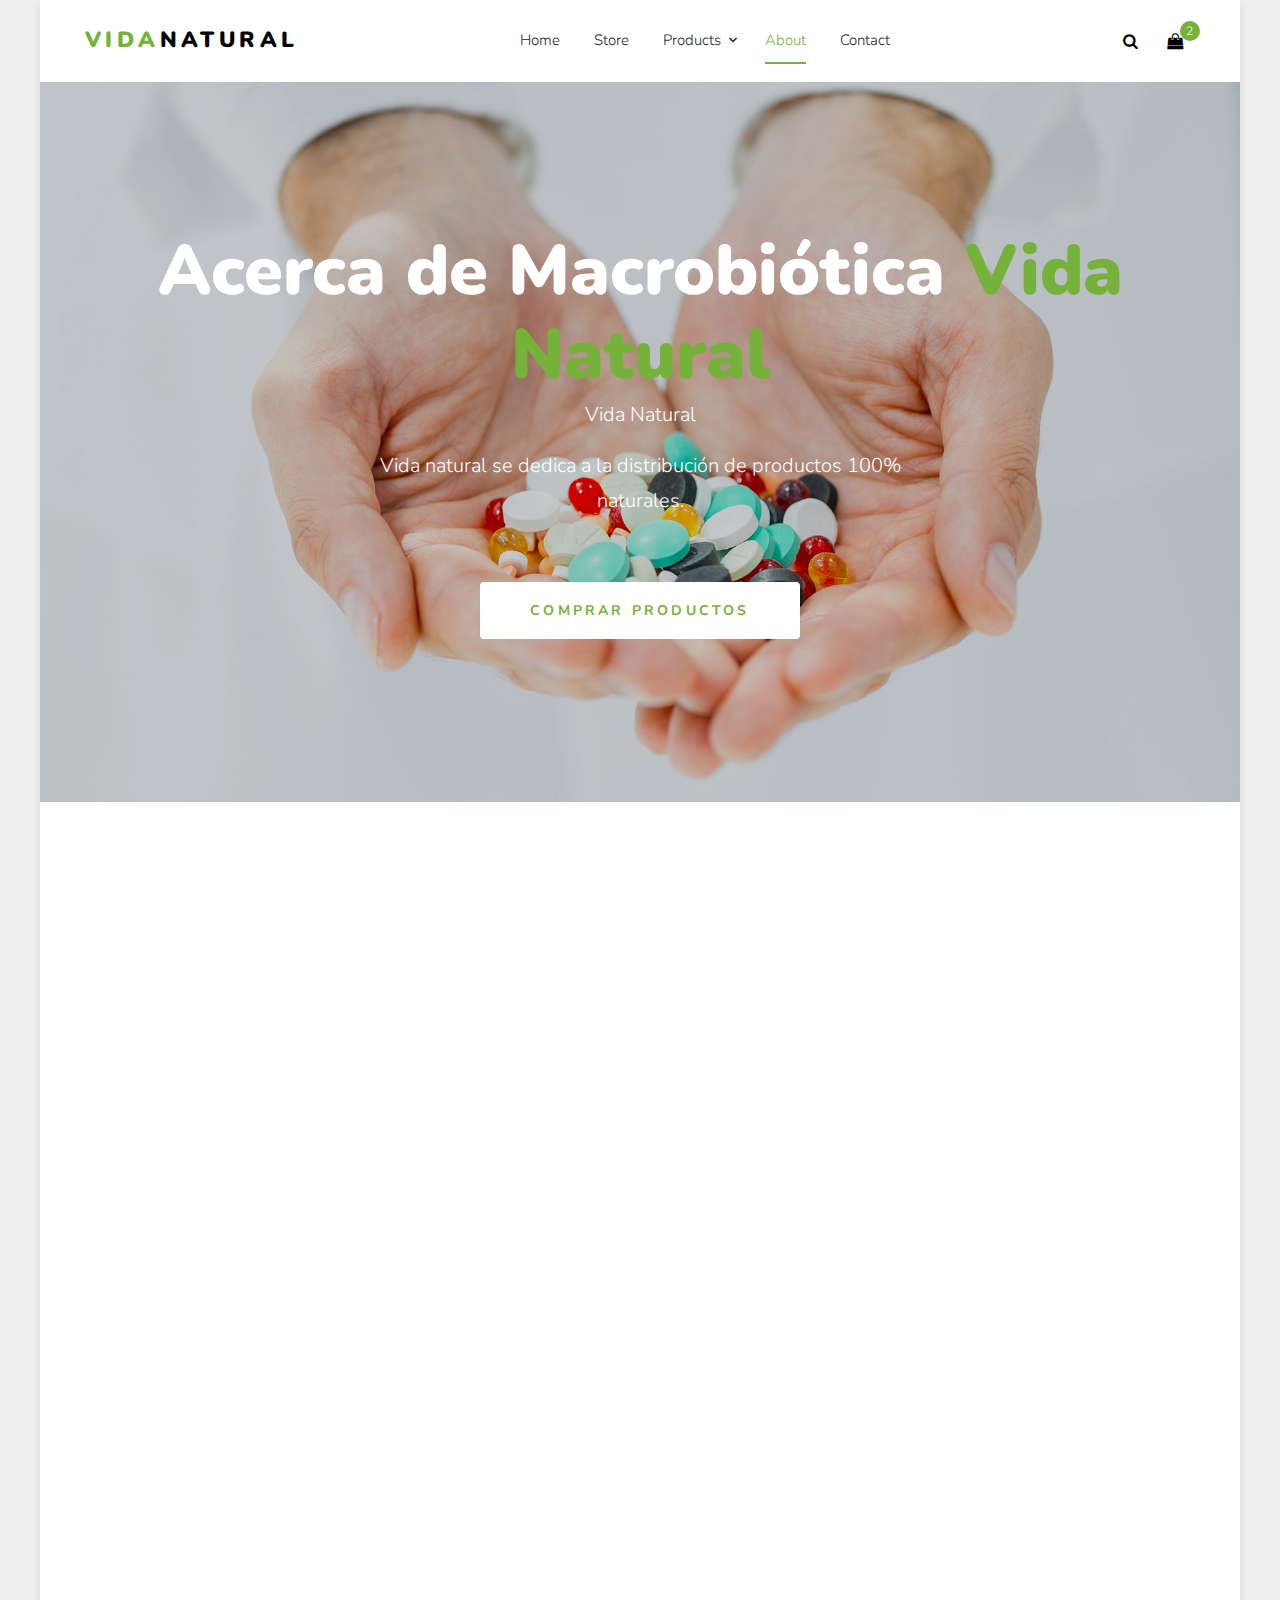
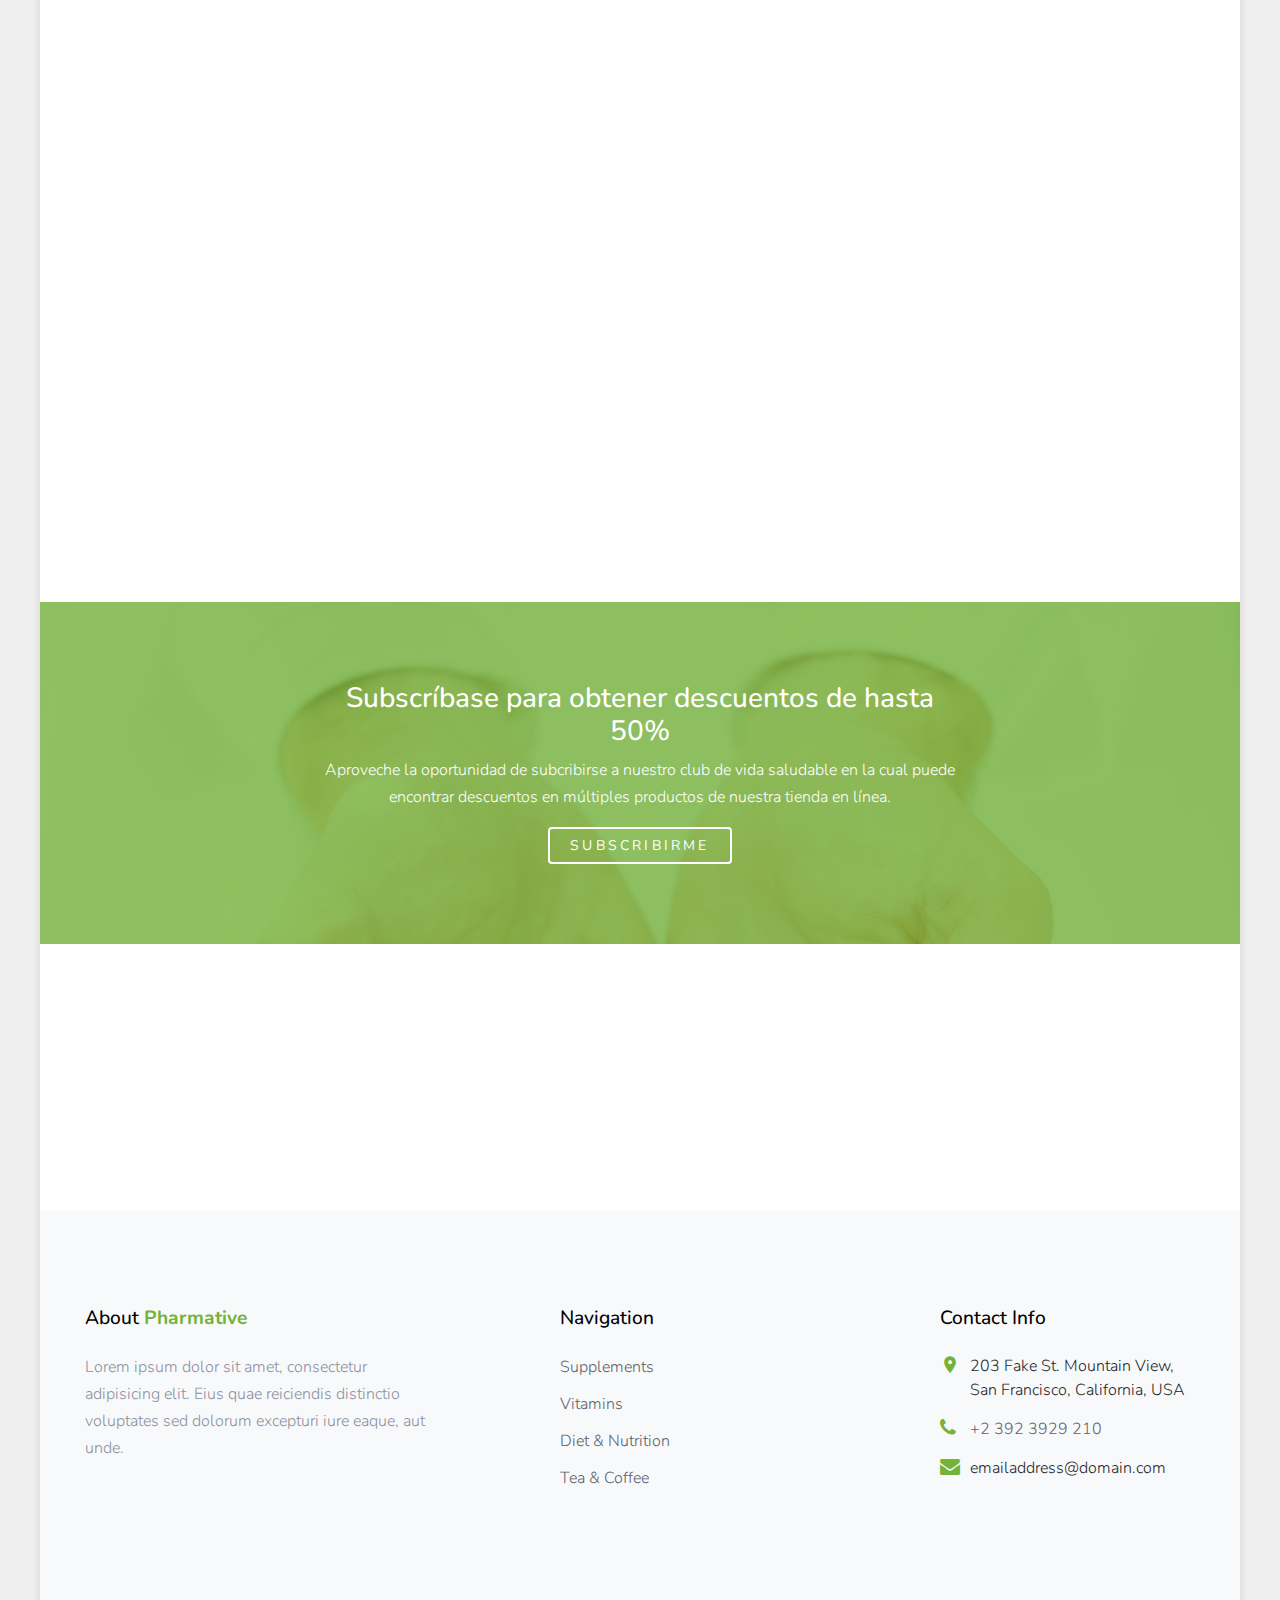
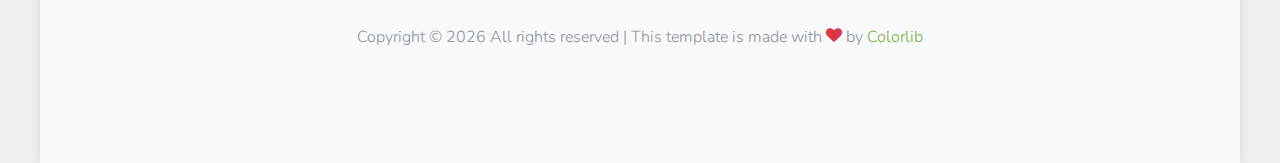
==== commit 23ad8c3b: "pagina about" ====
--- a/about.html
+++ b/about.html
@@ -2,61 +2,45 @@
 <html lang="en">
 
 <head>
-  <title>Pharmative &mdash; Colorlib Template</title>
+  <title> >Pharmative &mdash; Colorlib Template</title>
   <meta charset="utf-8">
   <meta name="viewport" content="width=device-width, initial-scale=1, shrink-to-fit=no">
-
   <link href="https://fonts.googleapis.com/css2?family=Nunito:wght@400;700&display=swap" rel="stylesheet">
   <link rel="stylesheet" href="fonts/icomoon/style.css">
-
   <link rel="stylesheet" href="css/bootstrap.min.css">
   <link rel="stylesheet" href="fonts/flaticon/font/flaticon.css">
   <link rel="stylesheet" href="css/magnific-popup.css">
   <link rel="stylesheet" href="css/jquery-ui.css">
   <link rel="stylesheet" href="css/owl.carousel.min.css">
   <link rel="stylesheet" href="css/owl.theme.default.min.css">
-
-
   <link rel="stylesheet" href="css/aos.css">
-
   <link rel="stylesheet" href="css/style.css">
-
 </head>
 
 <body>
-
   <div class="site-wrap">
-
-
     <div class="site-navbar py-2">
-
       <div class="search-wrap">
-        <div class="container">
-          <a href="#" class="search-close js-search-close"><span class="icon-close2"></span></a>
-          <form action="#" method="post">
-            <input type="text" class="form-control" placeholder="Search keyword and hit enter...">
-          </form>
-        </div>
-      </div>
-
+        <div class="container"> <a href="#" class="search-close js-search-close"><span class="icon-close2"></span></a>
+          <form action="#" method="post"> <input type="text" class="form-control"
+              placeholder="Search keyword and hit enter..."> </form>
+        </div>
+      </div>
       <div class="container">
         <div class="d-flex align-items-center justify-content-between">
           <div class="logo">
-            <div class="site-logo">
-              <a href="index.html" class="js-logo-clone"><strong class="text-primary">Pharma</strong>tive</a>
-            </div>
+            <div class="site-logo"> <a href="index.html" class="js-logo-clone"><strong
+                  class="text-primary">Vida</strong>Natural</a> </div>
           </div>
           <div class="main-nav d-none d-lg-block">
             <nav class="site-navigation text-right text-md-center" role="navigation">
               <ul class="site-menu js-clone-nav d-none d-lg-block">
                 <li><a href="index.html">Home</a></li>
                 <li><a href="shop.html">Store</a></li>
-                <li class="has-children">
-                  <a href="#">Products</a>
+                <li class="has-children"> <a href="#">Products</a>
                   <ul class="dropdown">
                     <li><a href="#">Supplements</a></li>
-                    <li class="has-children">
-                      <a href="#">Vitamins</a>
+                    <li class="has-children"> <a href="#">Vitamins</a>
                       <ul class="dropdown">
                         <li><a href="#">Supplements</a></li>
                         <li><a href="#">Vitamins</a></li>
@@ -66,7 +50,6 @@
                     </li>
                     <li><a href="#">Diet &amp; Nutrition</a></li>
                     <li><a href="#">Tea &amp; Coffee</a></li>
-                    
                   </ul>
                 </li>
                 <li class="active"><a href="about.html">About</a></li>
@@ -74,77 +57,70 @@
               </ul>
             </nav>
           </div>
-          <div class="icons">
-            <a href="#" class="icons-btn d-inline-block js-search-open"><span class="icon-search"></span></a>
-            <a href="cart.html" class="icons-btn d-inline-block bag">
-              <span class="icon-shopping-bag"></span>
-              <span class="number">2</span>
-            </a>
-            <a href="#" class="site-menu-toggle js-menu-toggle ml-3 d-inline-block d-lg-none"><span
-                class="icon-menu"></span></a>
-          </div>
-        </div>
-      </div>
-    </div>
-
+          <div class="icons"> <a href="#" class="icons-btn d-inline-block js-search-open"><span
+                class="icon-search"></span></a> <a href="cart.html" class="icons-btn d-inline-block bag"> <span
+                class="icon-shopping-bag"></span> <span class="number">2</span> </a> <a href="#"
+              class="site-menu-toggle js-menu-toggle ml-3 d-inline-block d-lg-none"><span class="icon-menu"></span></a>
+          </div>
+        </div>
+      </div>
+    </div>
     <div class="site-blocks-cover overlay" style="background-image: url('images/hero_bg_2.jpg');">
       <div class="container">
         <div class="row">
           <div class="col-lg-12 mx-auto align-self-center">
             <div class="site-block-cover-content text-center">
-              <h1 class="mb-0">About <strong class="text-primary">Pharmative</strong></h1>
+              <h1 class="mb-0">Acerca de Macrobiótica <strong class="text-primary">Vida Natural</strong></h1>
               <div class="row justify-content-center mb-5">
                 <div class="col-lg-6 text-center">
-                  <p>Lorem ipsum dolor sit amet, consectetur adipisicing elit. Facilis ex perspiciatis non quibusdam vel quidem.</p>
-                </div>
-              </div>
-              <p><a href="#" class="btn btn-primary px-5 py-3">Shop Now</a></p>
-            </div>
-          </div>
-        </div>
-      </div>
-    </div>
-    
-    
+                  <p>Vida Natural</strong></h3>
+                  <p>Vida natural se dedica a la distribución de productos 100% naturales.</p>
+                </div>
+              </div>
+              <p><a href="#" class="btn btn-primary px-5 py-3"> Comprar Productos </a></p>
+            </div>
+          </div>
+        </div>
+      </div>
+    </div>
     <div class="site-section py-5" data-aos="fade">
       <div class="container">
         <div class="row">
           <div class="col-lg-4">
-            <h3 class="text-black h4">Why Us</h3>
-            <p>Lorem ipsum dolor sit amet, consectetur adipisicing elit. Rem assumenda, delectus. Amet repellendus quidem, fugiat.</p>
-            
+            <h3 class="text-black h4"> Por qué nosotros? </h3>
+            <p>Contamos con múltiples macrobióticas a lo largo de todo el territorio nacional. Nuestra marca tiene una
+              trayectoria de 15 años y continuamos siendo el lugar de confianza para muchas familas costarricenses.
+            </p>
           </div>
           <div class="col-lg-4">
-            <h3 class="text-black h4">History</h3>
-            <p>Lorem ipsum dolor sit amet, consectetur adipisicing elit. Assumenda iste aut, ut similique nobis ab?</p>
-            
+            <h3 class="text-black h4">Nuestra historia</h3>
+            <p>En el año 2007 nuestra fundadora inició su emprendimiento con una pequeña tienda en el centro de San
+              José, Costa
+              Rica. La macrobiótica se ganó la confianza de las personas. En el año 2012 nuestra nueva macrobiótica
+              abrió sus
+              puertas en Heredia. Continuamos creciento gracias a la confianza de nuestra clientela.
+            </p>
           </div>
           <div class="col-lg-4">
-            <h3 class="text-black h4">Awards</h3>
-            <p>Lorem ipsum dolor sit amet, consectetur adipisicing elit. Repudiandae nisi magni in fugit, ad laudantium.</p>
-            
-          </div>
-        </div>
-      </div>
-    </div>    
-
+            <h3 class="text-black h4">Reconocimientos </h3>
+            <p>Hemos sido catalogados como la macrobiótica más reconocida de la gran área metropolitana. Las encuestas
+              demuestran que nuestro servicio y calidad ofrecen altos standares de calidad.</p>
+          </div>
+        </div>
+      </div>
+    </div>
     <div class="site-section bg-light custom-border-bottom" data-aos="fade">
       <div class="container">
         <div class="row justify-content-center mb-5">
-
-
           <div class="title-section text-center col-md-7">
-            <h2>Our <strong class="text-primary">Leadership</strong></h2>
-          </div>
-
-        </div>
-        <div class="row">
-          <div class="col-md-6 col-lg-4 mb-5">
-    
-            <div class="block-38 text-center">
-              <div class="block-38-img">
-                <div class="block-38-header">
-                  <img src="images/person_1.jpg" alt="Image placeholder" class="mb-4">
+            <h2><strong class="text-primary">Nuestra Fundadora y equipo </strong></h2>
+          </div>
+        </div>
+        <div class="row">
+          <div class="col-md-6 col-lg-4 mb-5">
+            <div class="block-38 text-center">
+              <div class="block-38-img">
+                <div class="block-38-header"> <img src="images/person_1.jpg" alt="Image placeholder" class="mb-4">
                   <h3 class="block-38-heading h4">Elizabeth Graham</h3>
                   <p class="block-38-subheading">CEO/Co-Founder</p>
                 </div>
@@ -158,8 +134,7 @@
           <div class="col-md-6 col-lg-4 mb-5">
             <div class="block-38 text-center">
               <div class="block-38-img">
-                <div class="block-38-header">
-                  <img src="images/person_2.jpg" alt="Image placeholder" class="mb-4">
+                <div class="block-38-header"> <img src="images/person_2.jpg" alt="Image placeholder" class="mb-4">
                   <h3 class="block-38-heading h4">Jennifer Greive</h3>
                   <p class="block-38-subheading">Co-Founder</p>
                 </div>
@@ -173,8 +148,7 @@
           <div class="col-md-6 col-lg-4 mb-5">
             <div class="block-38 text-center">
               <div class="block-38-img">
-                <div class="block-38-header">
-                  <img src="images/person_3.jpg" alt="Image placeholder" class="mb-4">
+                <div class="block-38-header"> <img src="images/person_3.jpg" alt="Image placeholder" class="mb-4">
                   <h3 class="block-38-heading h4">Patrick Marx</h3>
                   <p class="block-38-subheading">Marketing</p>
                 </div>
@@ -188,8 +162,7 @@
           <div class="col-md-6 col-lg-4 mb-5">
             <div class="block-38 text-center">
               <div class="block-38-img">
-                <div class="block-38-header">
-                  <img src="images/person_4.jpg" alt="Image placeholder" class="mb-4">
+                <div class="block-38-header"> <img src="images/person_4.jpg" alt="Image placeholder" class="mb-4">
                   <h3 class="block-38-heading h4">Mike Coolbert</h3>
                   <p class="block-38-subheading">Sales Manager</p>
                 </div>
@@ -200,13 +173,10 @@
               </div>
             </div>
           </div>
-
-          <div class="col-md-6 col-lg-4 mb-5">
-    
-            <div class="block-38 text-center">
-              <div class="block-38-img">
-                <div class="block-38-header">
-                  <img src="images/person_1.jpg" alt="Image placeholder" class="mb-4">
+          <div class="col-md-6 col-lg-4 mb-5">
+            <div class="block-38 text-center">
+              <div class="block-38-img">
+                <div class="block-38-header"> <img src="images/person_1.jpg" alt="Image placeholder" class="mb-4">
                   <h3 class="block-38-heading h4">Elizabeth Graham</h3>
                   <p class="block-38-subheading">CEO/Co-Founder</p>
                 </div>
@@ -220,8 +190,7 @@
           <div class="col-md-6 col-lg-4 mb-5">
             <div class="block-38 text-center">
               <div class="block-38-img">
-                <div class="block-38-header">
-                  <img src="images/person_2.jpg" alt="Image placeholder" class="mb-4">
+                <div class="block-38-header"> <img src="images/person_2.jpg" alt="Image placeholder" class="mb-4">
                   <h3 class="block-38-heading h4">Jennifer Greive</h3>
                   <p class="block-38-subheading">Co-Founder</p>
                 </div>
@@ -235,67 +204,55 @@
         </div>
       </div>
     </div>
-
     <div class="site-section bg-image overlay" style="background-image: url('images/hero_bg_2.jpg');">
       <div class="container">
         <div class="row justify-content-center text-center">
-         <div class="col-lg-7">
-           <h3 class="text-white">Sign up for discount up to 55% OFF</h3>
-           <p class="text-white">Lorem ipsum dolor, sit amet consectetur adipisicing elit. Nemo omnis voluptatem consectetur quam.</p>
-           <p class="mb-0"><a href="#" class="btn btn-outline-white">Sign up</a></p>
-         </div>
-        </div>
-      </div>
-    </div>
-
+          <div class="col-lg-7">
+            <h3 class="text-white"> Subscríbase para obtener descuentos de hasta 50% </h3>
+            <p class="text-white"> Aproveche la oportunidad de subcribirse a nuestro club de vida saludable en la cual
+              puede encontrar descuentos en múltiples productos de nuestra tienda en línea.</p>
+            <p class="mb-0"><a href="#" class="btn btn-outline-white">Subscribirme</a></p>
+          </div>
+        </div>
+      </div>
+    </div>
     <div class="site-section site-section-sm site-blocks-1 border-0" data-aos="fade">
       <div class="container">
         <div class="row">
           <div class="col-md-6 col-lg-4 d-lg-flex mb-4 mb-lg-0 pl-4" data-aos="fade-up" data-aos-delay="">
-            <div class="icon mr-4 align-self-start">
-              <span class="icon-truck text-primary"></span>
-            </div>
+            <div class="icon mr-4 align-self-start"> <span class="icon-truck text-primary"></span> </div>
             <div class="text">
-              <h2>Free Shipping</h2>
-              <p>Lorem ipsum dolor sit amet, consectetur adipiscing elit. Phasellus at iaculis quam. Integer accumsan
-                tincidunt fringilla.</p>
+              <h2>Envíos gratis</h2>
+              <p>Puede consultar por nuestros envíos gratuitos por sus compras.</p>
             </div>
           </div>
           <div class="col-md-6 col-lg-4 d-lg-flex mb-4 mb-lg-0 pl-4" data-aos="fade-up" data-aos-delay="100">
-            <div class="icon mr-4 align-self-start">
-              <span class="icon-refresh2 text-primary"></span>
-            </div>
+            <div class="icon mr-4 align-self-start"> <span class="icon-refresh2 text-primary"></span> </div>
             <div class="text">
-              <h2>Free Returns</h2>
-              <p>Lorem ipsum dolor sit amet, consectetur adipiscing elit. Phasellus at iaculis quam. Integer accumsan
-                tincidunt fringilla.</p>
+              <h2>Devoluciones gratis</h2>
+              <p>En caso de requerir una devolución, sírvase contactar a nuestros asesores de confianza.</p>
             </div>
           </div>
           <div class="col-md-6 col-lg-4 d-lg-flex mb-4 mb-lg-0 pl-4" data-aos="fade-up" data-aos-delay="200">
-            <div class="icon mr-4 align-self-start">
-              <span class="icon-help text-primary"></span>
-            </div>
+            <div class="icon mr-4 align-self-start"> <span class="icon-help text-primary"></span> </div>
             <div class="text">
-              <h2>Customer Support</h2>
-              <p>Lorem ipsum dolor sit amet, consectetur adipiscing elit. Phasellus at iaculis quam. Integer accumsan
-                tincidunt fringilla.</p>
-            </div>
-          </div>
-        </div>
-      </div>
-    </div>
-
+              <h2>Servicio al cliente</h2>
+              <p>Nuestra amplica trayectoria nos da dado gran experiencia para ofrecer el mejor servicio de la región
+                100% personalizado.</p>
+            </div>
+          </div>
+        </div>
+      </div>
+    </div>
     <footer class="site-footer bg-light">
       <div class="container">
         <div class="row">
           <div class="col-md-6 col-lg-4 mb-4 mb-lg-0">
-
             <div class="block-7">
               <h3 class="footer-heading mb-4">About <strong class="text-primary">Pharmative</strong></h3>
               <p>Lorem ipsum dolor sit amet, consectetur adipisicing elit. Eius quae reiciendis distinctio voluptates
                 sed dolorum excepturi iure eaque, aut unde.</p>
             </div>
-
           </div>
           <div class="col-lg-3 mx-auto mb-5 mb-lg-0">
             <h3 class="footer-heading mb-4">Navigation</h3>
@@ -306,7 +263,6 @@
               <li><a href="#">Tea &amp; Coffee</a></li>
             </ul>
           </div>
-
           <div class="col-md-6 col-lg-3">
             <div class="block-5 mb-5">
               <h3 class="footer-heading mb-4">Contact Info</h3>
@@ -316,27 +272,22 @@
                 <li class="email">emailaddress@domain.com</li>
               </ul>
             </div>
-
-
           </div>
         </div>
         <div class="row pt-5 mt-5 text-center">
           <div class="col-md-12">
             <p>
-              <!-- Link back to Colorlib can't be removed. Template is licensed under CC BY 3.0. -->
-              Copyright &copy;
+              <!-- Link back to Colorlib can't be removed. Template is licensed under CC BY 3.0. --> Copyright &copy;
               <script>document.write(new Date().getFullYear());</script> All rights reserved | This template is made
-              with <i class="icon-heart text-danger" aria-hidden="true"></i> by <a href="https://colorlib.com" target="_blank"
-                class="text-primary">Colorlib</a>
+              with <i class="icon-heart text-danger" aria-hidden="true"></i> by <a href="https://colorlib.com"
+                target="_blank" class="text-primary">Colorlib</a>
               <!-- Link back to Colorlib can't be removed. Template is licensed under CC BY 3.0. -->
             </p>
           </div>
-
         </div>
       </div>
     </footer>
   </div>
-
   <script src="js/jquery-3.3.1.min.js"></script>
   <script src="js/jquery-ui.js"></script>
   <script src="js/popper.min.js"></script>
@@ -344,9 +295,7 @@
   <script src="js/owl.carousel.min.js"></script>
   <script src="js/jquery.magnific-popup.min.js"></script>
   <script src="js/aos.js"></script>
-
   <script src="js/main.js"></script>
-
 </body>
 
 </html>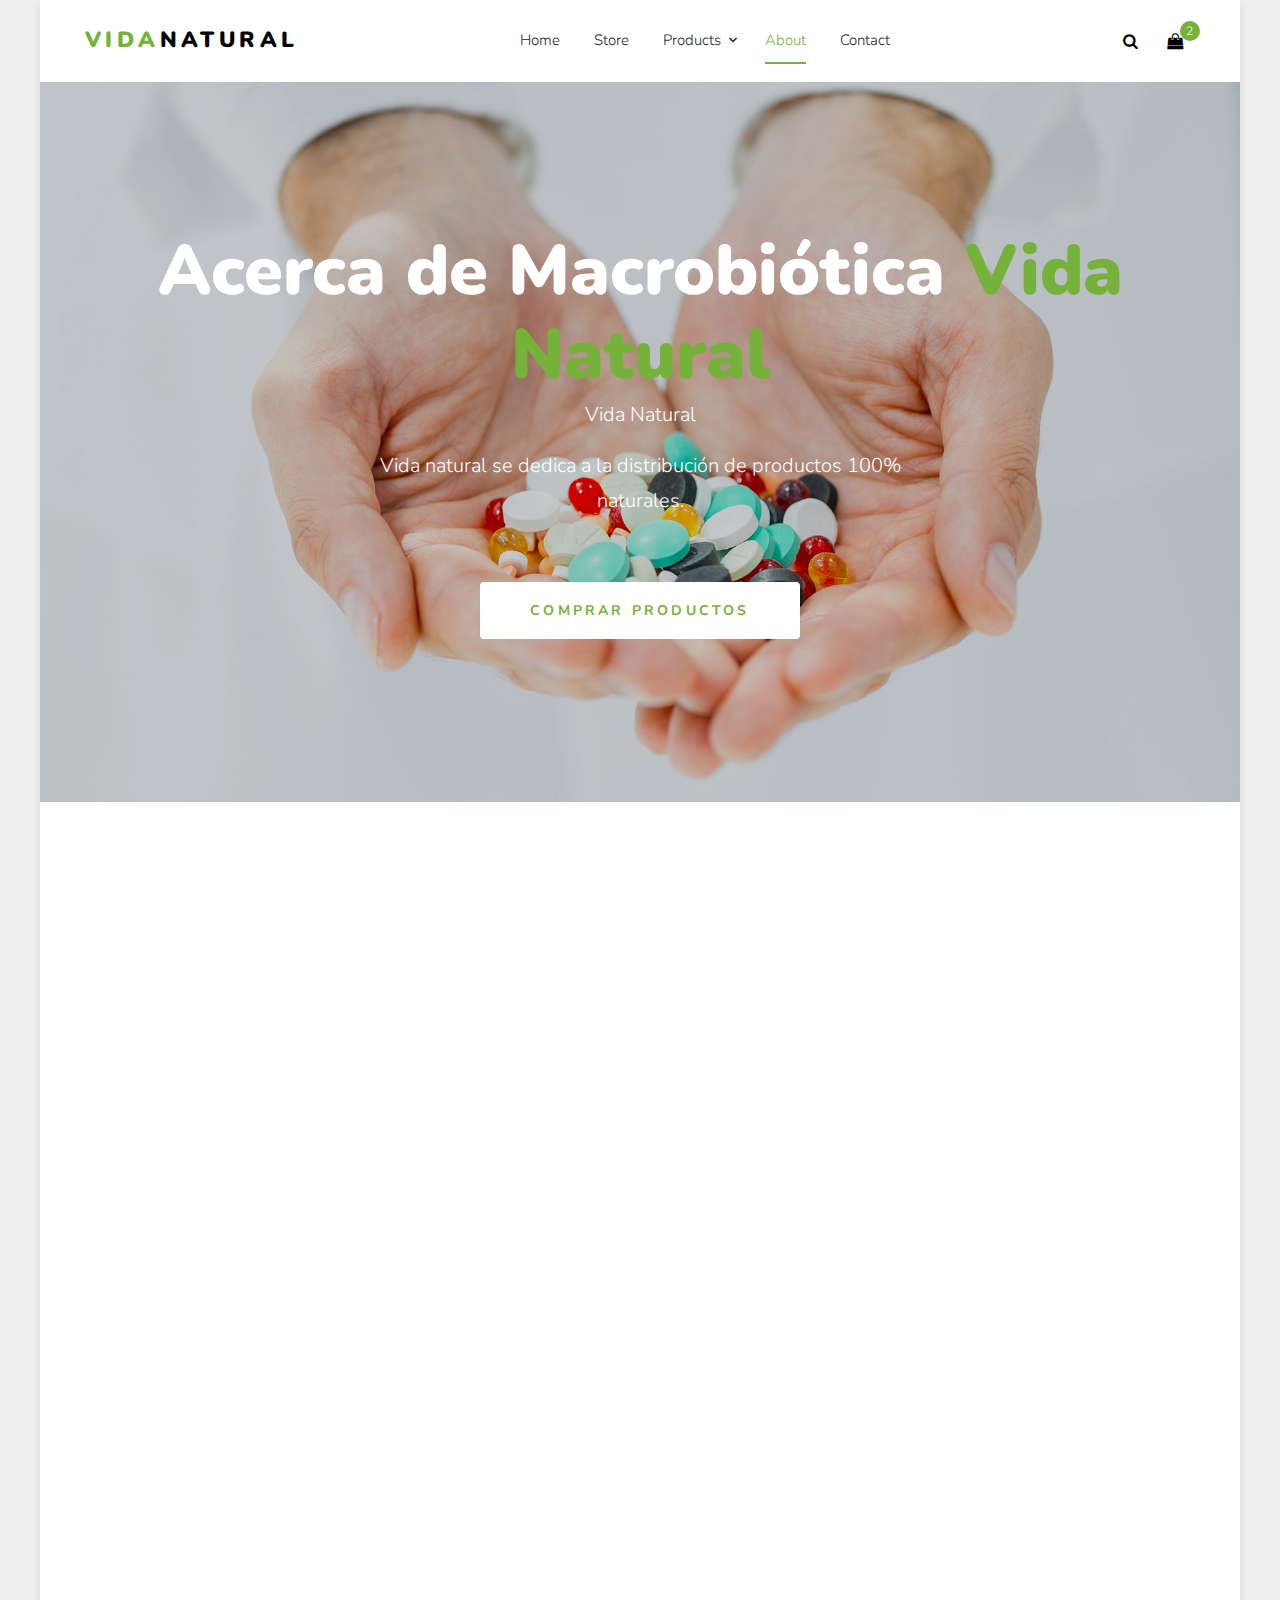
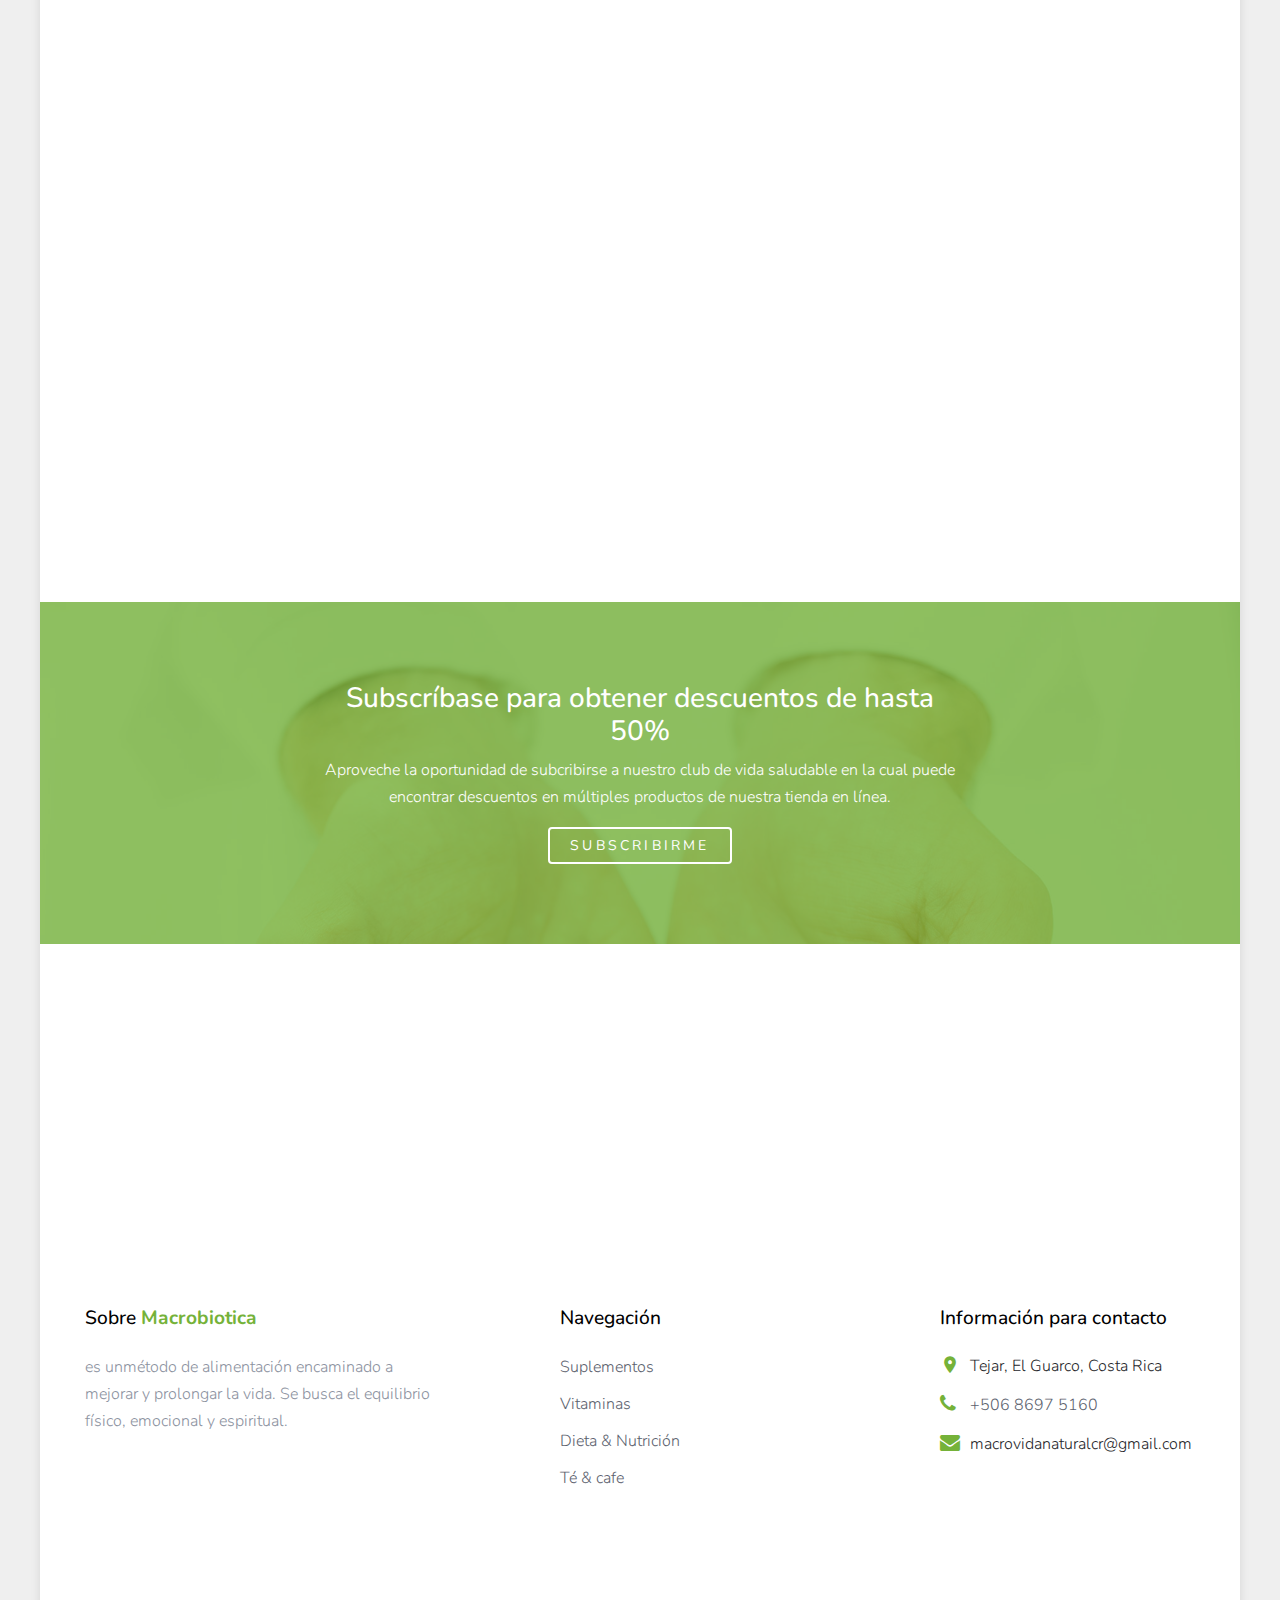
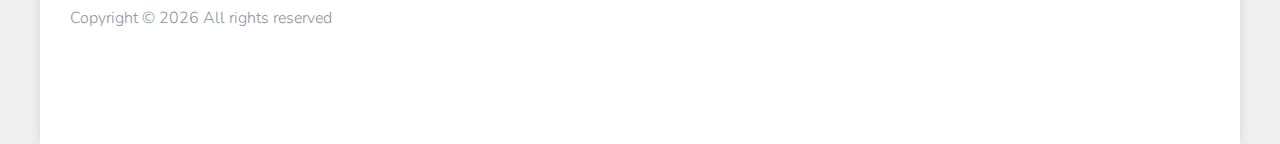
==== commit 14db8899: "Footer y nav" ====
--- a/about.html
+++ b/about.html
@@ -244,43 +244,41 @@
         </div>
       </div>
     </div>
-    <footer class="site-footer bg-light">
+    <footer class="site-footer">
       <div class="container">
         <div class="row">
           <div class="col-md-6 col-lg-4 mb-4 mb-lg-0">
             <div class="block-7">
-              <h3 class="footer-heading mb-4">About <strong class="text-primary">Pharmative</strong></h3>
-              <p>Lorem ipsum dolor sit amet, consectetur adipisicing elit. Eius quae reiciendis distinctio voluptates
-                sed dolorum excepturi iure eaque, aut unde.</p>
+              <h3 class="footer-heading mb-4">Sobre <strong class="text-primary">Macrobiotica</strong></h3>
+              <p>es unmétodo de alimentación encaminado a mejorar y prolongar la vida. Se busca el equilibrio físico, emocional y espiritual.</p>
             </div>
           </div>
           <div class="col-lg-3 mx-auto mb-5 mb-lg-0">
-            <h3 class="footer-heading mb-4">Navigation</h3>
+            <h3 class="footer-heading mb-4">Navegación</h3>
             <ul class="list-unstyled">
-              <li><a href="#">Supplements</a></li>
-              <li><a href="#">Vitamins</a></li>
-              <li><a href="#">Diet &amp; Nutrition</a></li>
-              <li><a href="#">Tea &amp; Coffee</a></li>
+              <li><a href="#">Suplementos</a></li>
+              <li><a href="#">Vitaminas</a></li>
+              <li><a href="#">Dieta &amp; Nutrición</a></li>
+              <li><a href="#">Té &amp; cafe</a></li>
             </ul>
           </div>
           <div class="col-md-6 col-lg-3">
             <div class="block-5 mb-5">
-              <h3 class="footer-heading mb-4">Contact Info</h3>
+              <h3 class="footer-heading mb-4">Información para contacto </h3>
               <ul class="list-unstyled">
-                <li class="address">203 Fake St. Mountain View, San Francisco, California, USA</li>
-                <li class="phone"><a href="tel://23923929210">+2 392 3929 210</a></li>
-                <li class="email">emailaddress@domain.com</li>
+                <li class="address">Tejar, El Guarco, Costa Rica</li>
+                <li class="phone"><a href="tel://8697 5160">
+                  +506 8697 5160</a></li>
+                <li class="email">macrovidanaturalcr@gmail.com</li>
               </ul>
-            </div>
           </div>
         </div>
         <div class="row pt-5 mt-5 text-center">
           <div class="col-md-12">
             <p>
-              <!-- Link back to Colorlib can't be removed. Template is licensed under CC BY 3.0. --> Copyright &copy;
-              <script>document.write(new Date().getFullYear());</script> All rights reserved | This template is made
-              with <i class="icon-heart text-danger" aria-hidden="true"></i> by <a href="https://colorlib.com"
-                target="_blank" class="text-primary">Colorlib</a>
+              <!-- Link back to Colorlib can't be removed. Template is licensed under CC BY 3.0. -->
+              Copyright &copy;
+              <script>document.write(new Date().getFullYear());</script> All rights reserved 
               <!-- Link back to Colorlib can't be removed. Template is licensed under CC BY 3.0. -->
             </p>
           </div>
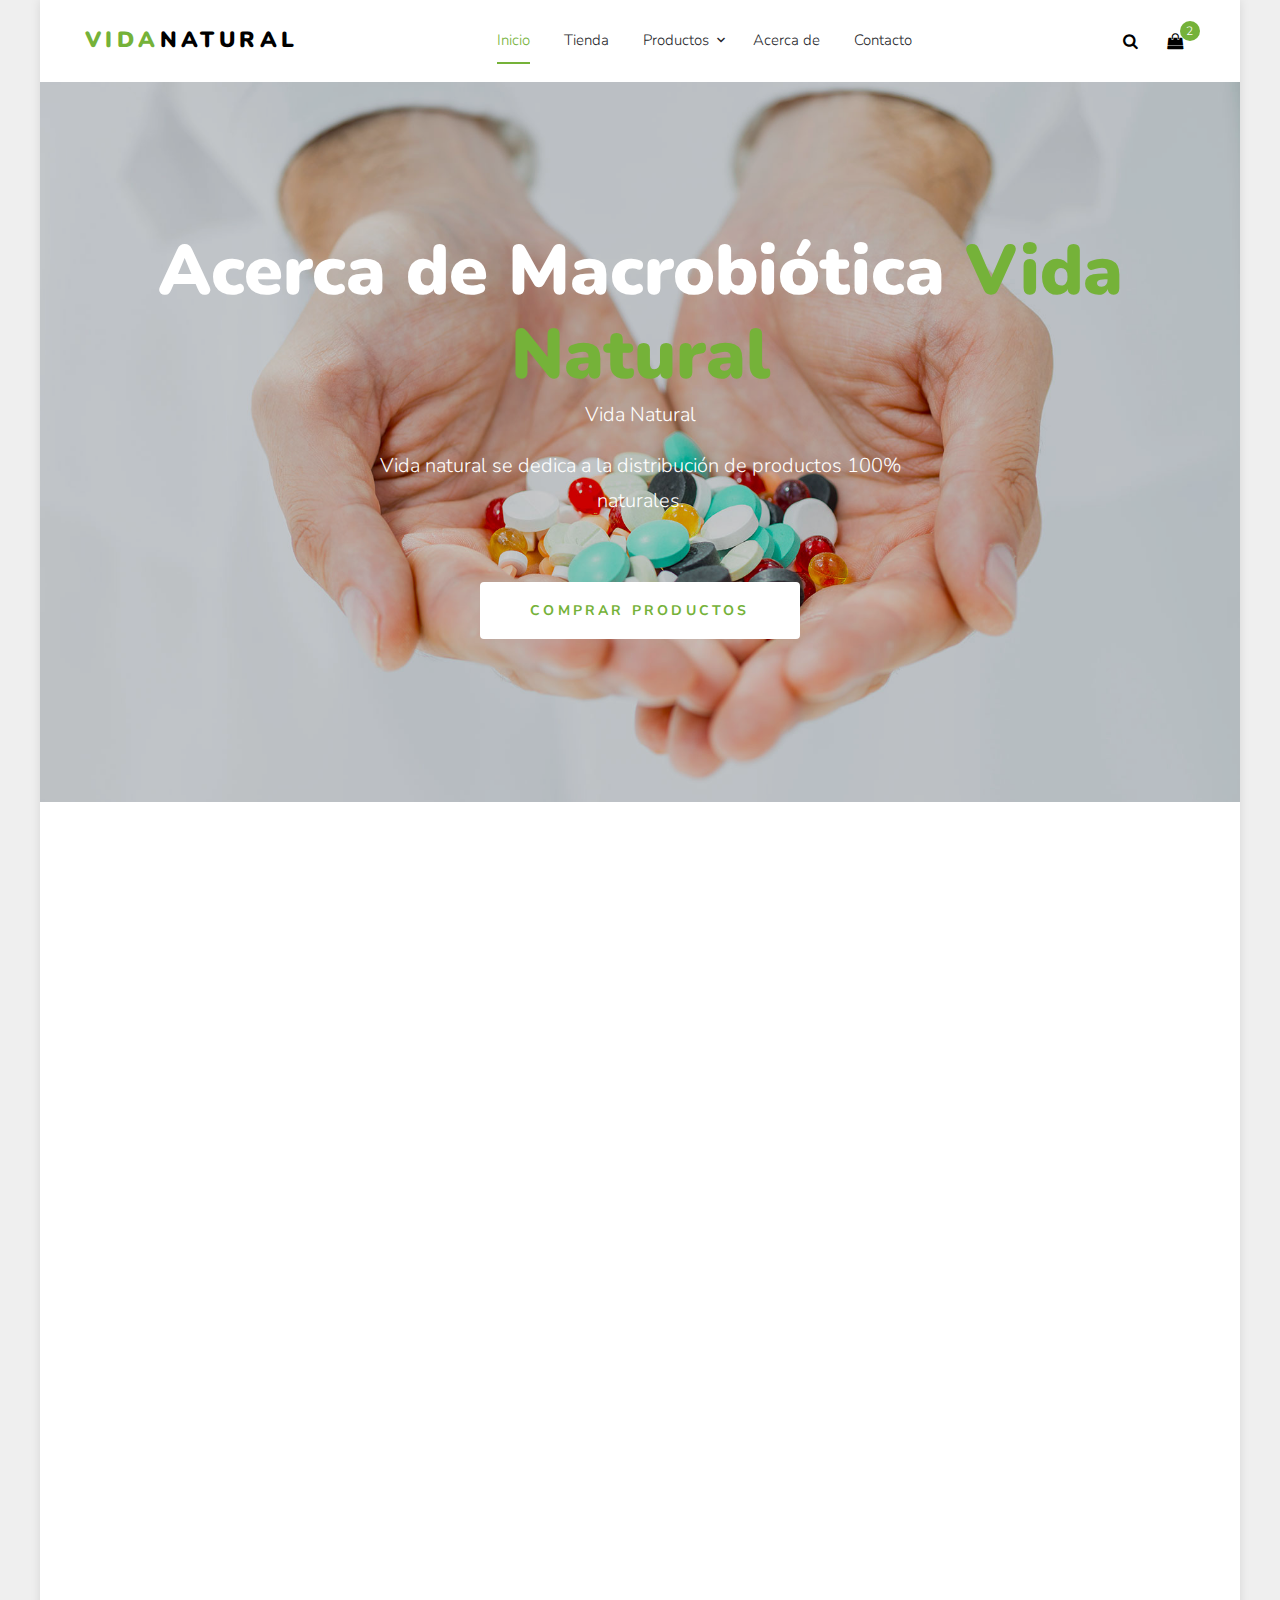
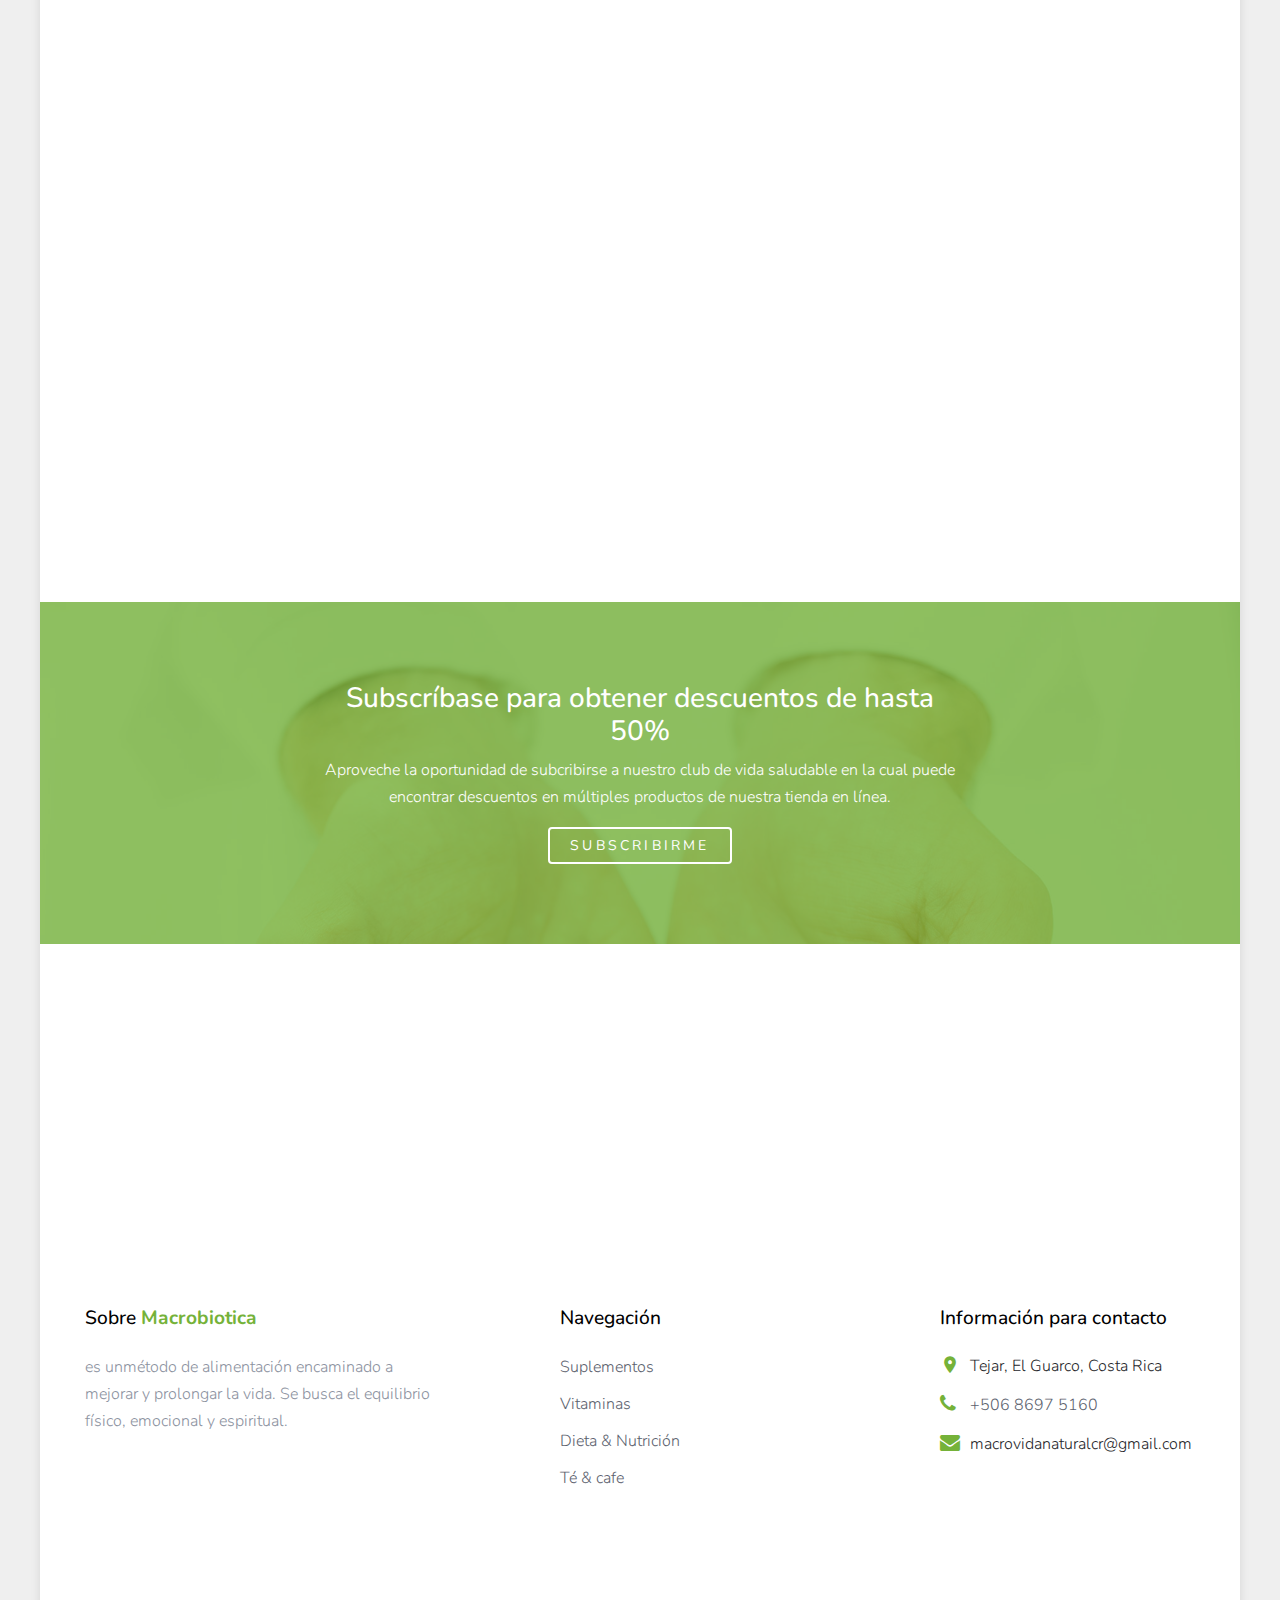
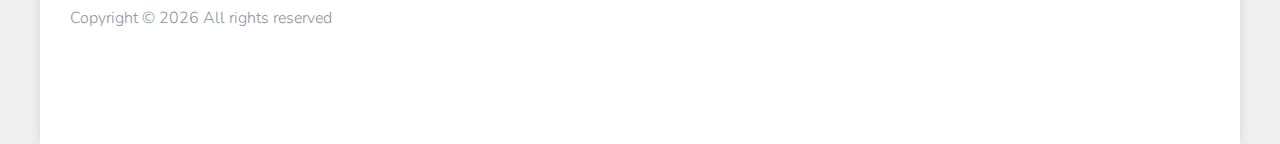
==== commit e92145ee: "cambios en nav" ====
--- a/about.html
+++ b/about.html
@@ -21,50 +21,60 @@
   <div class="site-wrap">
     <div class="site-navbar py-2">
       <div class="search-wrap">
-        <div class="container"> <a href="#" class="search-close js-search-close"><span class="icon-close2"></span></a>
-          <form action="#" method="post"> <input type="text" class="form-control"
-              placeholder="Search keyword and hit enter..."> </form>
-        </div>
-      </div>
-      <div class="container">
-        <div class="d-flex align-items-center justify-content-between">
-          <div class="logo">
-            <div class="site-logo"> <a href="index.html" class="js-logo-clone"><strong
-                  class="text-primary">Vida</strong>Natural</a> </div>
-          </div>
-          <div class="main-nav d-none d-lg-block">
-            <nav class="site-navigation text-right text-md-center" role="navigation">
-              <ul class="site-menu js-clone-nav d-none d-lg-block">
-                <li><a href="index.html">Home</a></li>
-                <li><a href="shop.html">Store</a></li>
-                <li class="has-children"> <a href="#">Products</a>
-                  <ul class="dropdown">
-                    <li><a href="#">Supplements</a></li>
-                    <li class="has-children"> <a href="#">Vitamins</a>
-                      <ul class="dropdown">
-                        <li><a href="#">Supplements</a></li>
-                        <li><a href="#">Vitamins</a></li>
-                        <li><a href="#">Diet &amp; Nutrition</a></li>
-                        <li><a href="#">Tea &amp; Coffee</a></li>
+          <div class="container">
+              <a href="#" class="search-close js-search-close"><span class="icon-close2"></span></a>
+              <form action="#" method="post">
+                  <input type="text" class="form-control" placeholder="Search keyword and hit enter...">
+              </form>
+          </div>
+      </div>
+      <div class="container">
+          <div class="d-flex align-items-center justify-content-between">
+              <div class="logo">
+                  <div class="site-logo">
+                      <a href="index.html" class="js-logo-clone"><strong class="text-primary">Vida</strong>Natural</a>
+                  </div>
+              </div>
+              <div class="main-nav d-none d-lg-block">
+                  <nav class="site-navigation text-right text-md-center" role="navigation">
+                      <ul class="site-menu js-clone-nav d-none d-lg-block">
+                          <li class="active"><a href="index.html">Inicio</a></li>
+                          <li><a href="shop.html">Tienda</a></li>
+                          <li class="has-children">
+                              <a href="#">Productos</a>
+                              <ul class="dropdown">
+                                  <li><a href="#">Suplementos</a></li>
+                                  <li class="has-children">
+                                      <a href="#">Vitaminas</a>
+                                      <ul class="dropdown">
+                                          <li><a href="#">Suplementos</a></li>
+                                          <li><a href="#">Vitaminas</a></li>
+                                          <li><a href="#">Dieta &amp; Nutricion</a></li>
+                                          <li><a href="#">Te &amp; Cafe</a></li>
+                                      </ul>
+                                  </li>
+                                  <li><a href="#">Dieta &amp; Nutricion</a></li>
+                                  <li><a href="#">Te &amp; Cafe</a></li>
+                              </ul>
+                          </li>
+                          <li><a href="about.html">Acerca de</a></li>
+                          <li><a href="contact.html">Contacto</a></li>
                       </ul>
-                    </li>
-                    <li><a href="#">Diet &amp; Nutrition</a></li>
-                    <li><a href="#">Tea &amp; Coffee</a></li>
-                  </ul>
-                </li>
-                <li class="active"><a href="about.html">About</a></li>
-                <li><a href="contact.html">Contact</a></li>
-              </ul>
-            </nav>
-          </div>
-          <div class="icons"> <a href="#" class="icons-btn d-inline-block js-search-open"><span
-                class="icon-search"></span></a> <a href="cart.html" class="icons-btn d-inline-block bag"> <span
-                class="icon-shopping-bag"></span> <span class="number">2</span> </a> <a href="#"
-              class="site-menu-toggle js-menu-toggle ml-3 d-inline-block d-lg-none"><span class="icon-menu"></span></a>
-          </div>
-        </div>
-      </div>
-    </div>
+                  </nav>
+              </div>
+              <div class="icons">
+                  <a href="#" class="icons-btn d-inline-block js-search-open"><span class="icon-search"></span></a>
+                  <a href="cart.html" class="icons-btn d-inline-block bag">
+                      <span class="icon-shopping-bag"></span>
+                      <span class="number">2</span>
+                  </a>
+                  <a href="#" class="site-menu-toggle js-menu-toggle ml-3 d-inline-block d-lg-none">
+                      <span class="icon-menu"></span>
+                  </a>
+              </div>
+          </div>
+      </div>
+  </div>
     <div class="site-blocks-cover overlay" style="background-image: url('images/hero_bg_2.jpg');">
       <div class="container">
         <div class="row">
